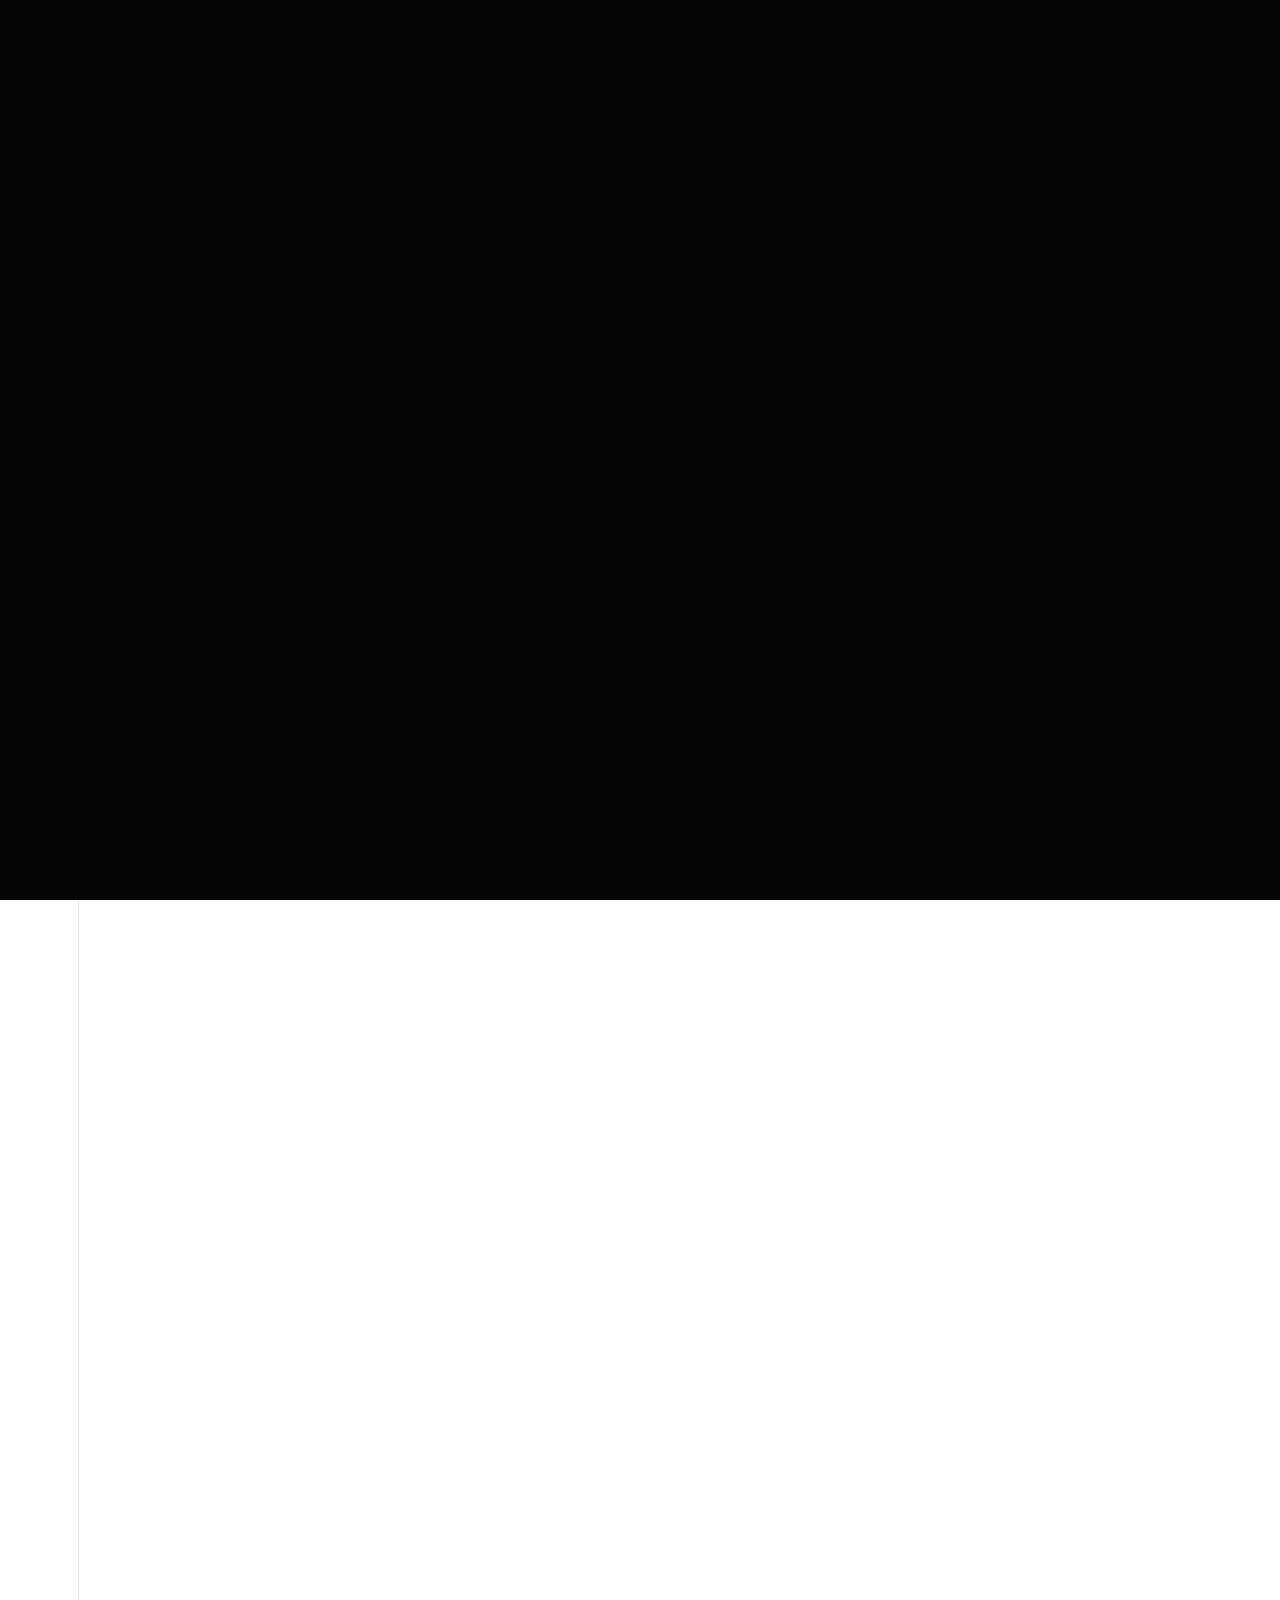
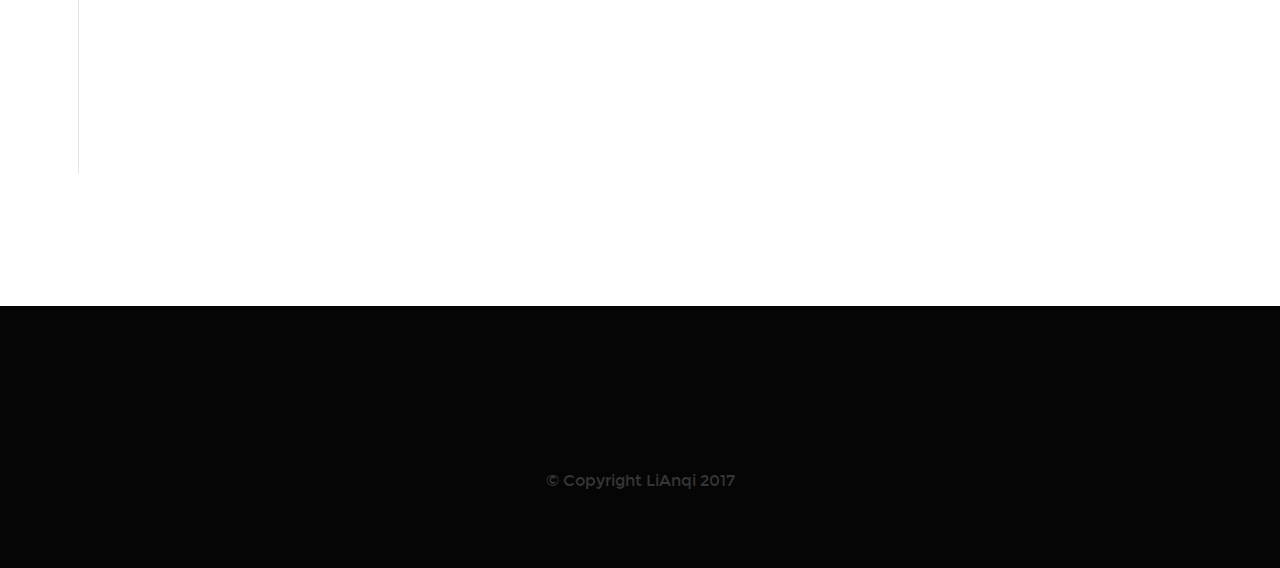
==== experience.html @ 5a7985c6 "1" ====
<!DOCTYPE html>
<!--[if IE 8 ]><html class="no-js oldie ie8" lang="en"> <![endif]-->
<!--[if IE 9 ]><html class="no-js oldie ie9" lang="en"> <![endif]-->
<!--[if (gte IE 9)|!(IE)]><!--><html class="no-js" lang="en"> <!--<![endif]-->
<head>

   <!--- basic page needs
   ================================================== -->
   <meta charset="utf-8">
	<title>LiAnqi 2017</title>
	<meta name="description" content="">  
	<meta name="author" content="">

   <!-- mobile specific metas
   ================================================== -->
	<meta name="viewport" content="width=device-width, initial-scale=1, maximum-scale=1">

 	<!-- CSS
   ================================================== -->
   <link rel="stylesheet" href="css/base.css">
   <link rel="stylesheet" href="css/vendor.css">  
   <link rel="stylesheet" href="css/main.css">  

   <!-- script
   ================================================== -->
	<script src="js/modernizr.js"></script>
	<script src="js/pace.min.js"></script>

   <!-- favicons
	================================================== -->
	<link rel="shortcut icon" href="favicon.ico" type="image/x-icon">
	<link rel="icon" href="favicon.ico" type="image/x-icon">

</head>


<body id="top">

	<!-- header 
   ================================================== -->
   <header> 

   	<div class="header-logo">
	      <a href="index.html">LiAnqi</a>
	   </div> 

		<a id="header-menu-trigger" href="#0">
		 	<span class="header-menu-text">Menu</span>
		  	<span class="header-menu-icon"></span>
		</a> 

		<nav id="menu-nav-wrap">

			<a href="#0" class="close-button" title="close"><span>Close</span></a>	

	   	<h3>LiAnqi.</h3>  

			<ul class="nav-list">
				<li class="current"><a href="index.html" title="">Home</a></li>
				<li><a href="about.html" title="">About me</a></li>
				
				<li><a href="experience.html" title="">Experience</a></li>
				<li><a href="portfolio.html" title="">Works</a></li>
			</ul>
</nav>  <!-- end #menu-nav-wrap -->

	</header> <!-- end header -->  


   <!-- credentials
   ================================================== -->
   <section id="credentials">

   	<div class="row narrow section-intro with-bottom-sep">
   		<div class="col-twelve">
   			<h3 class="animate-this">个人职业/教育经历</h3>
	   		<h1 class="animate-this">More of My Experience.</h1>  			
	   		
	   		<p class="lead">　　　</p>	   			
   		</div>   		
   	</div> <!-- end section-intro -->

		<div class="row wide credentials-content">

			<div class="col-six tab-full left">

				<h2 class="animate-this">Experience</h2>

	   		<div class="timeline-wrap">

   				<div class="timeline-block animate-this">
	   				<div class="timeline-ico">
	   					<i class="fa fa-briefcase"></i>
	   				</div>
	   				<div class="timeline-header">
	   					<p class="timeframe">May 2014</p>
	   					<h3>哈尔滨晓升广告传播集团</h3>
	   					<h4>平面设计</h4>	   					
	   				</div>
	   				<div class="timeline-content">	   					
	   					<p>任职平面设计，熟悉4A广告公司工作流程。服务过中国移动、中国联通，以及集团下奥奇丽等品牌。</p>
	   				</div>
   				  <div class="timeline-content">
	   				  <p>2014/08出差至 广州瑞欣化妆品厂负责日化线商品包装设计</p>
</div>
	   			</div> <!-- end timeline-block -->

	   			<div class="timeline-block animate-this">
	   				<div class="timeline-ico">
	   					<i class="fa fa-briefcase"></i>
	   				</div>
	   				<div class="timeline-header">
	   					<p class="timeframe">November 2014</p>
	   					<h3>福建威佳娱乐投资管理集团</h3>
	   					<h4>主创设计师/企宣/摄影/执行</h4>	   				
	   				</div>
	   				<div class="timeline-desc">	   					
	   					<p>2014/11 在威佳集团旗下 F1 CLUB担任平面设计+执行，负责派对视觉海报设计，以及相关延展物料的设计，并做执行跟进。线下KV设计、延展物料设计。</p>
   					  <p>2015/05 调至威佳集团品牌中心 任职主创设计师，负责主视觉设计，微信平台推广与发布、易企秀H5页面设计。参与策划案、执行案、活动布场、摄影。</p>
	   				</div>
	   			</div> <!-- end timeline-block -->

	   			<div class="timeline-block animate-this">
	   				<div class="timeline-ico">
	   					<i class="fa fa-briefcase"></i>
	   				</div>
	   				<div class="timeline-header">
	   					<p class="timeframe">January 2016</p>
	   					<h3>自由职业</h3>
	   					<h4>闲职期</h4>	   					
	   				</div>
	   				<div class="timeline-content">	   					
	   					<p>怀揣梦想去北漂，靠自己的客户源养活自己。找了几个工作，接触过朝阳大悦城活动外包、腾讯体育线下项目外包等主视觉设计，和北汽集团微信平台维护等等。受不了经常加班到凌晨放弃北漂......毕竟谁都有自己想要的生活对吧。</p>
	   				</div>
	   			</div>
   			  <div class="timeline-block animate-this">
	   			  <div class="timeline-ico"> <i class="fa fa-briefcase"></i> </div>
	   			  <div class="timeline-header">
	   			    <p class="timeframe">May 2016</p>
	   			    <h3>福建诺南</h3>
	   			    <h4>策划总监</h4>
   			      </div>
	   			  <div class="timeline-content">
	   			    <p>派对方案策划，经费核算，活动流程跟进，部门协调对接，摄影。 策划职业看似悠闲光鲜，却有着别人不知道的压力，我还是更适合做设计。</p>
   			      </div>
   			  </div>
	   			<div class="timeline-block animate-this">
	   			  <div class="timeline-ico"> <i class="fa fa-briefcase"></i></div>
	   			  <div class="timeline-header">
	   			    <p class="timeframe">January 2017</p>
	   			    <h3>佛山VICTORIA FASHION CLUB</h3>
	   			    <h4>设计主管</h4>
   			      </div>
	   			  <div class="timeline-content">
	   			    <p>主视觉设计，活动整体视觉把控，提供动态海报创意点并对宣传视频后期视觉效果提指导意见。</p>
   			      </div>
   			  </div> 
	   			<!-- end timeline-block -->

   			</div> <!-- end timeline-wrap -->				
   		
	   	</div> <!-- end col-six -->

	   	<div class="col-six tab-full right">

	   		<h2 class="animate-this">Education</h2>

				<div class="timeline-wrap">

   				<div class="timeline-block animate-this">
	   				<div class="timeline-ico">
	   					<i class="fa fa-graduation-cap"></i>
	   				</div>
	   				<div class="timeline-header">
	   					<p class="timeframe">September 2012</p>
	   					<h3>哈尔滨信息工程学院</h3>
	   					<h4>数码艺术系广告专业 大专</h4>	   					
	   				</div>
	   				<div class="timeline-content">	   					
	   					<p>担任学委，学校生活没什么好讲的，时间都用来玩了。拿过一次公益海报学生组全国一等奖</p>
	   				</div>
	   			</div> <!-- end timeline-block -->

	   			<div class="timeline-ico">
   					<i class="fa fa-graduation-cap"></i>
   				  </div>
<!-- end timeline-block --><!-- end timeline-block -->

   			</div> <!-- end timeline-wrap -->	   		
	   		
	   	</div> <!-- end col-six --> 			

		</div> <!-- end row wide -->    	  	

   </section> <!-- end credentials -->
   


	<!-- footer
   ================================================== -->
	<footer>
     	<div class="row">
<div class="col-twelve tab-full">
      	<div class="copyright">
		        	<p <span>© Copyright LiAnqi 2017 
                    </p>		        	         	
		      </div>		                  
	      </div>      	

      </div> <!-- end row -->

      <div id="go-top">
		   <a class="smoothscroll" title="Back to Top" href="#top"><i class="icon-UpArrow"></i></a>
		</div>		
   </footer>

   <div id="preloader"> 
    	<div id="loader"></div>
   </div> 

   <!-- Java Script
   ================================================== --> 
   <script src="js/jquery-2.1.3.min.js"></script>
   <script src="js/plugins.js"></script>
   <script src="js/main.js"></script>

</body>

</html>
---- css/base.css ----
/* =================================================================== 
 *
 *  Howdy v1.0 Base Stylesheet
 *  08-13-2016
 *  ------------------------------------------------------------------
 *
 *  TOC:
 *  01. reset
 *  02. basic/base setup styles
 *  03. grid
 *  04. block grids
 *  05. MISC
 *
 * =================================================================== */


/* ===================================================================
 *  01. reset - normalize.css v3.0.2 | MIT License | git.io/normalize
 *
 * ------------------------------------------------------------------- */
html {
	font-family: sans-serif;
	-ms-text-size-adjust: 100%;
	-webkit-text-size-adjust: 100%;
}

body {
	margin: 0;
}

article,
aside,
details,
figcaption,
figure,
footer,
header,
hgroup,
main,
menu,
nav,
section,
summary {
	display: block;
}

audio,
canvas,
progress,
video {
	display: inline-block;
	vertical-align: baseline;
}

audio:not([controls]) {
	display: none;
	height: 0;
}

[hidden],
template {
	display: none;
}

a {
	background: transparent;
}

a:active,
a:hover {
	outline: 0;
}

abbr[title] {
	border-bottom: 1px dotted;
}

b,
strong {
	font-weight: bold;
}

dfn {
	font-style: italic;
}

h1 {
	font-size: 2em;
	margin: 0.67em 0;
}

mark {
	background: #ff0;
	color: #000;
}

small {
	font-size: 80%;
}

sub,
sup {
	font-size: 75%;
	line-height: 0;
	position: relative;
	vertical-align: baseline;
}

sup {
	top: -0.5em;
}

sub {
	bottom: -0.25em;
}

img {
	border: 0;
}

svg:not(:root) {
	overflow: hidden;
}

figure {
	margin: 1em 40px;
}

hr {
	-moz-box-sizing: content-box;
	box-sizing: content-box;
	height: 0;
}

pre {
	overflow: auto;
}

code,
kbd,
pre,
samp {
	font-family: monospace, monospace;
	font-size: 1em;
}

button,
input,
optgroup,
select,
textarea {
	color: inherit;
	font: inherit;
	margin: 0;
}

button {
	overflow: visible;
}

button,
select {
	text-transform: none;
}

button,
html input[type="button"],
input[type="reset"],
input[type="submit"] {
	-webkit-appearance: button;
	cursor: pointer;
}

button[disabled],
html input[disabled] {
	cursor: default;
}

button::-moz-focus-inner,
input::-moz-focus-inner {
	border: 0;
	padding: 0;
}

input {
	line-height: normal;
}

input[type="checkbox"],
input[type="radio"] {
	box-sizing: border-box;
	padding: 0;
}

input[type="number"]::-webkit-inner-spin-button,
input[type="number"]::-webkit-outer-spin-button {
	height: auto;
}

input[type="search"] {
	-webkit-appearance: textfield;
	-moz-box-sizing: content-box;
	-webkit-box-sizing: content-box;
	box-sizing: content-box;
}

input[type="search"]::-webkit-search-cancel-button,
input[type="search"]::-webkit-search-decoration {
	-webkit-appearance: none;
}

fieldset {
	border: 1px solid #c0c0c0;
	margin: 0 2px;
	padding: 0.35em 0.625em 0.75em;
}

legend {
	border: 0;
	padding: 0;
}

textarea {
	overflow: auto;
}

optgroup {
	font-weight: bold;
}

table {
	border-collapse: collapse;
	border-spacing: 0;
}

td,
th {
	padding: 0;
}


/* ===================================================================
 *  02. basic/base setup styles - (_basic.scss)
 *
 * ------------------------------------------------------------------- */
html {
	font-size: 62.5%;
	box-sizing: border-box;
}

*,
*::before,
*::after {
	box-sizing: inherit;
}

body {
	font-weight: normal;
	line-height: 1;
	text-rendering: optimizeLegibility;
	word-wrap: break-word;
	-webkit-overflow-scrolling: touch;
	-webkit-text-size-adjust: none;
}

body,
input,
button {
	-moz-osx-font-smoothing: grayscale;
	-webkit-font-smoothing: antialiased;
}

/* ------------------------------------------------------------------- 
 * Media - (_basic.scss)
 * ------------------------------------------------------------------- */
img,
video {
	max-width: 100%;
	height: auto;
}

/* ------------------------------------------------------------------- 
 * Typography resets - (_basic.scss)
 * ------------------------------------------------------------------- */
div, dl, dt, dd, ul, ol, li, h1, h2, h3, h4, h5, h6, pre, form, p, blockquote, th, td {
	margin: 0;
	padding: 0;
}

h1, h2, h3, h4, h5, h6 {
	-webkit-font-variant-ligatures: common-ligatures;
	-moz-font-variant-ligatures: common-ligatures;
	font-variant-ligatures: common-ligatures;
	text-rendering: optimizeLegibility;
}

em,
i {
	font-style: italic;
	line-height: inherit;
}

strong,
b {
	font-weight: bold;
	line-height: inherit;
}

small {
	font-size: 60%;
	line-height: inherit;
}

ol,
ul {
	list-style: none;
}

li {
	display: block;
}

/* ------------------------------------------------------------------- 
 * links - (_basic.scss)
 * ------------------------------------------------------------------- */
a {
	text-decoration: none;
	line-height: inherit;
}

a img {
	border: none;
}

/* ------------------------------------------------------------------- 
 * inputs - (_basic.scss)
 * ------------------------------------------------------------------- */
fieldset {
	margin: 0;
	padding: 0;
}

input[type="email"],
input[type="number"],
input[type="search"],
input[type="text"],
input[type="tel"],
input[type="url"],
input[type="password"],
textarea {
	-webkit-appearance: none;
	-moz-appearance: none;
	-ms-appearance: none;
	-o-appearance: none;
	appearance: none;
}

/* ===================================================================
 *  03. grid - (_grid.scss)
 *
 * ------------------------------------------------------------------- */
.row {
	width: 94%;
	max-width: 1170px;
	margin: 0 auto;
}

.row:before,
.row:after {
	content: "";
	display: table;
}

.row:after {
	clear: both;
}

.row .row {
	width: auto;
	max-width: none;
	margin-left: -20px;
	margin-right: -20px;
}

[class*="col-"],
.bgrid {
	float: left;
}

[class*="col-"] + [class*="col-"].end {
	float: right;
}

[class*="col-"] {
	padding: 0 20px;
}

.col-one {
	width: 8.33333%;
}

.col-two,
.col-1-6 {
	width: 16.66667%;
}

.col-three,
.col-1-4 {
	width: 25%;
}

.col-four,
.col-1-3 {
	width: 33.33333%;
}

.col-five {
	width: 41.66667%;
}

.col-six,
.col-1-2 {
	width: 50%;
}

.col-seven {
	width: 58.33333%;
}

.col-eight,
.col-2-3 {
	width: 66.66667%;
}

.col-nine,
.col-3-4 {
	width: 75%;
}

.col-ten,
.col-5-6 {
	width: 83.33333%;
}

.col-eleven {
	width: 91.66667%;
}

.col-twelve,
.col-full {
	width: 100%;
}

/* ------------------------------------------------------------------- 
 * small screens - (_grid.scss)
 * ------------------------------------------------------------------- */
@media screen and (max-width:1024px) {
	.row .row {
		margin-left: -18px;
		margin-right: -18px;
	}

	[class*="col-"] {
		padding: 0 18px;
	}

}

/* ------------------------------------------------------------------- 
 * tablets - (_grid.scss)
 * ------------------------------------------------------------------- */
@media screen and (max-width:768px) {
	.row {
		width: auto;
		padding-left: 30px;
		padding-right: 30px;
	}

	.row .row {
		padding-left: 0;
		padding-right: 0;
		margin-left: -15px;
		margin-right: -15px;
	}

	[class*="col-"] {
		padding: 0 15px;
	}

	.tab-1-4 {
		width: 25%;
	}

	.tab-1-3 {
		width: 33.33333%;
	}

	.tab-1-2 {
		width: 50%;
	}

	.tab-2-3 {
		width: 66.66667%;
	}

	.tab-3-4 {
		width: 75%;
	}

	.tab-full {
		width: 100%;
	}

}

/* ------------------------------------------------------------------- 
 * large mobile devices - (_grid.scss)
 * ------------------------------------------------------------------- */
@media screen and (max-width:600px) {
	.row {
		padding-left: 25px;
		padding-right: 25px;
	}

	.row .row {
		margin-left: -10px;
		margin-right: -10px;
	}

	[class*="col-"] {
		padding: 0 10px;
	}

	.mob-1-4 {
		width: 25%;
	}

	.mob-1-2 {
		width: 50%;
	}

	.mob-3-4 {
		width: 75%;
	}

	.mob-full {
		width: 100%;
	}

}

/* ------------------------------------------------------------------- 
 * small mobile devices - (_grid.scss)
 * ------------------------------------------------------------------- */
@media screen and (max-width:400px) {
	.row .row {
		padding-left: 0;
		padding-right: 0;
		margin-left: 0;
		margin-right: 0;
	}

	[class*="col-"] {
		width: 100% !important;
		float: none !important;
		clear: both !important;
		margin-left: 0;
		margin-right: 0;
		padding: 0;
	}

	[class*="col-"] + [class*="col-"].end {
		float: none;
	}

}

/* ===================================================================
 *  04. block grids - (_grid.scss)
 *
 * ------------------------------------------------------------------- */
[class*="block-"]:before,
[class*="block-"]:after {
	content: "";
	display: table;
}

[class*="block-"]:after {
	clear: both;
}

.block-1-6 .bgrid {
	width: 16.66667%;
}

.block-1-4 .bgrid {
	width: 25%;
}

.block-1-3 .bgrid {
	width: 33.33333%;
}

.block-1-2 .bgrid {
	width: 50%;
}

/**
 * Clearing for block grid columns. Allow columns with 
 * different heights to align properly.
 */
.block-1-6 .bgrid:nth-child(6n+1),
.block-1-4 .bgrid:nth-child(4n+1),
.block-1-3 .bgrid:nth-child(3n+1),
.block-1-2 .bgrid:nth-child(2n+1) {
	clear: both;
}

/* ------------------------------------------------------------------- 
 * small screens - (_grid.scss)
 * ------------------------------------------------------------------- */
@media screen and (max-width:1024px) {
	.block-s-1-6 .bgrid {
		width: 16.66667%;
	}

	.block-s-1-4 .bgrid {
		width: 25%;
	}

	.block-s-1-3 .bgrid {
		width: 33.33333%;
	}

	.block-s-1-2 .bgrid {
		width: 50%;
	}

	.block-s-full .bgrid {
		width: 100%;
		clear: both;
	}

	[class*="block-s-"] .bgrid:nth-child(n) {
		clear: none;
	}

	.block-s-1-6 .bgrid:nth-child(6n+1),
	.block-s-1-4 .bgrid:nth-child(4n+1),
	.block-s-1-3 .bgrid:nth-child(3n+1),
	.block-s-1-2 .bgrid:nth-child(2n+1) {
		clear: both;
	}

}

/* ------------------------------------------------------------------- 
 * tablets - (_grid.scss)
 * ------------------------------------------------------------------- */
@media screen and (max-width:768px) {
	.block-tab-1-6 .bgrid {
		width: 16.66667%;
	}

	.block-tab-1-4 .bgrid {
		width: 25%;
	}

	.block-tab-1-3 .bgrid {
		width: 33.33333%;
	}

	.block-tab-1-2 .bgrid {
		width: 50%;
	}

	.block-tab-full .bgrid {
		width: 100%;
		clear: both;
	}

	[class*="block-tab-"] .bgrid:nth-child(n) {
		clear: none;
	}

	.block-tab-1-6 .bgrid:nth-child(6n+1),
	.block-tab-1-4 .bgrid:nth-child(4n+1),
	.block-tab-1-3 .bgrid:nth-child(3n+1),
	.block-tab-1-2 .bgrid:nth-child(2n+1) {
		clear: both;
	}

}

/* ------------------------------------------------------------------- 
 * large mobile devices - (_grid.scss)
 * ------------------------------------------------------------------- */
@media screen and (max-width:600px) {
	.block-mob-1-6 .bgrid {
		width: 16.66667%;
	}

	.block-mob-1-4 .bgrid {
		width: 25%;
	}

	.block-mob-1-3 .bgrid {
		width: 33.33333%;
	}

	.block-mob-1-2 .bgrid {
		width: 50%;
	}

	.block-mob-full .bgrid {
		width: 100%;
		clear: both;
	}

	[class*="block-mob-"] .bgrid:nth-child(n) {
		clear: none;
	}

	.block-mob-1-6 .bgrid:nth-child(6n+1),
	.block-mob-1-4 .bgrid:nth-child(4n+1),
	.block-mob-1-3 .bgrid:nth-child(3n+1),
	.block-mob-1-2 .bgrid:nth-child(2n+1) {
		clear: both;
	}

}

/* ------------------------------------------------------------------- 
 * stack on small mobile devices - (_grid.scss)
 * ------------------------------------------------------------------- */
@media screen and (max-width:400px) {
	.stack .bgrid {
		width: 100% !important;
		float: none !important;
		clear: both !important;
		margin-left: 0;
		margin-right: 0;
	}

}

/* ===================================================================
 *  05. MISC  - (_grid.scss)
 *
 * ------------------------------------------------------------------- */

/* Clearing - (http://nicolasgallagher.com/micro-clearfix-hack/
 */
.group:before,
.group:after {
	content: "";
	display: table;
}

.group:after {
	clear: both;
}

/* Misc Helper Styles 
 */
.hide {
	display: none;
}

.invisible {
	visibility: hidden;
}

.antialiased {
	-webkit-font-smoothing: antialiased;
	-moz-osx-font-smoothing: grayscale;
}

.overflow-hidden {
	overflow: hidden;
}

.remove-bottom {
	margin-bottom: 0;
}

.half-bottom {
	margin-bottom: 1.5rem !important;
}

.add-bottom {
	margin-bottom: 3rem !important;
}

.no-border {
	border: none;
}

.full-width {
	width: 100%;
}

.text-center {
	text-align: center;
}

.text-left {
	text-align: left;
}

.text-right {
	text-align: right;
}

.pull-left {
	float: left;
}

.pull-right {
	float: right;
}

.align-center {
	margin-left: auto;
	margin-right: auto;
	text-align: center;
}
---- css/vendor.css ----
/* =================================================================== 
 *
 *  Howdy v1.0 Vendor/Third Party CSS 
 *  08-13-2016
 *  ------------------------------------------------------------------
 *
 *  TOC:
 *  01. Animate.css
 *  02. Lightgallery.css
 *
 * =================================================================== */


/* -------------------------------------------------------------------
 * 01. 
 * Animate.css - http://daneden.me/animate
 * Licensed under the MIT license - http://opensource.org/licenses/MIT
 *
 * Copyright (c) 2015 Daniel Eden
 * =================================================================== */

.animated {
	-webkit-animation-duration: 1s;
	animation-duration: 1s;
	-webkit-animation-fill-mode: both;
	animation-fill-mode: both;
}

.animated.infinite {
	-webkit-animation-iteration-count: infinite;
	animation-iteration-count: infinite;
}

.animated.hinge {
	-webkit-animation-duration: 2s;
	animation-duration: 2s;
}

.animated.bounceIn,
.animated.bounceOut,
.animated.flipOutX,
.animated.flipOutY {
	-webkit-animation-duration: .75s;
	animation-duration: .75s;
}

@-webkit-keyframes bounce {
	20%,
	53%,
	80%,
	from,
	to {
		-webkit-animation-timing-function: cubic-bezier(0.215, 0.61, 0.355, 1);
		animation-timing-function: cubic-bezier(0.215, 0.61, 0.355, 1);
		-webkit-transform: translate3d(0, 0, 0);
		transform: translate3d(0, 0, 0);
	}

	40%,
	43% {
		-webkit-animation-timing-function: cubic-bezier(0.755, 0.05, 0.855, 0.06);
		animation-timing-function: cubic-bezier(0.755, 0.05, 0.855, 0.06);
		-webkit-transform: translate3d(0, -30px, 0);
		transform: translate3d(0, -30px, 0);
	}

	70% {
		-webkit-animation-timing-function: cubic-bezier(0.755, 0.05, 0.855, 0.06);
		animation-timing-function: cubic-bezier(0.755, 0.05, 0.855, 0.06);
		-webkit-transform: translate3d(0, -15px, 0);
		transform: translate3d(0, -15px, 0);
	}

	90% {
		-webkit-transform: translate3d(0, -4px, 0);
		transform: translate3d(0, -4px, 0);
	}

}

@keyframes bounce {
	20%,
	53%,
	80%,
	from,
	to {
		-webkit-animation-timing-function: cubic-bezier(0.215, 0.61, 0.355, 1);
		animation-timing-function: cubic-bezier(0.215, 0.61, 0.355, 1);
		-webkit-transform: translate3d(0, 0, 0);
		transform: translate3d(0, 0, 0);
	}

	40%,
	43% {
		-webkit-animation-timing-function: cubic-bezier(0.755, 0.05, 0.855, 0.06);
		animation-timing-function: cubic-bezier(0.755, 0.05, 0.855, 0.06);
		-webkit-transform: translate3d(0, -30px, 0);
		transform: translate3d(0, -30px, 0);
	}

	70% {
		-webkit-animation-timing-function: cubic-bezier(0.755, 0.05, 0.855, 0.06);
		animation-timing-function: cubic-bezier(0.755, 0.05, 0.855, 0.06);
		-webkit-transform: translate3d(0, -15px, 0);
		transform: translate3d(0, -15px, 0);
	}

	90% {
		-webkit-transform: translate3d(0, -4px, 0);
		transform: translate3d(0, -4px, 0);
	}

}

.bounce {
	-webkit-animation-name: bounce;
	animation-name: bounce;
	-webkit-transform-origin: center bottom;
	transform-origin: center bottom;
}

@-webkit-keyframes flash {
	50%,
	from,
	to {
		opacity: 1;
	}

	25%,
	75% {
		opacity: 0;
	}

}

@keyframes flash {
	50%,
	from,
	to {
		opacity: 1;
	}

	25%,
	75% {
		opacity: 0;
	}

}

.flash {
	-webkit-animation-name: flash;
	animation-name: flash;
}

@-webkit-keyframes pulse {
	from {
		-webkit-transform: scale3d(1, 1, 1);
		transform: scale3d(1, 1, 1);
	}

	50% {
		-webkit-transform: scale3d(1.05, 1.05, 1.05);
		transform: scale3d(1.05, 1.05, 1.05);
	}

	to {
		-webkit-transform: scale3d(1, 1, 1);
		transform: scale3d(1, 1, 1);
	}

}

@keyframes pulse {
	from {
		-webkit-transform: scale3d(1, 1, 1);
		transform: scale3d(1, 1, 1);
	}

	50% {
		-webkit-transform: scale3d(1.05, 1.05, 1.05);
		transform: scale3d(1.05, 1.05, 1.05);
	}

	to {
		-webkit-transform: scale3d(1, 1, 1);
		transform: scale3d(1, 1, 1);
	}

}

.pulse {
	-webkit-animation-name: pulse;
	animation-name: pulse;
}

@-webkit-keyframes rubberBand {
	from {
		-webkit-transform: scale3d(1, 1, 1);
		transform: scale3d(1, 1, 1);
	}

	30% {
		-webkit-transform: scale3d(1.25, 0.75, 1);
		transform: scale3d(1.25, 0.75, 1);
	}

	40% {
		-webkit-transform: scale3d(0.75, 1.25, 1);
		transform: scale3d(0.75, 1.25, 1);
	}

	50% {
		-webkit-transform: scale3d(1.15, 0.85, 1);
		transform: scale3d(1.15, 0.85, 1);
	}

	65% {
		-webkit-transform: scale3d(0.95, 1.05, 1);
		transform: scale3d(0.95, 1.05, 1);
	}

	75% {
		-webkit-transform: scale3d(1.05, 0.95, 1);
		transform: scale3d(1.05, 0.95, 1);
	}

	to {
		-webkit-transform: scale3d(1, 1, 1);
		transform: scale3d(1, 1, 1);
	}

}

@keyframes rubberBand {
	from {
		-webkit-transform: scale3d(1, 1, 1);
		transform: scale3d(1, 1, 1);
	}

	30% {
		-webkit-transform: scale3d(1.25, 0.75, 1);
		transform: scale3d(1.25, 0.75, 1);
	}

	40% {
		-webkit-transform: scale3d(0.75, 1.25, 1);
		transform: scale3d(0.75, 1.25, 1);
	}

	50% {
		-webkit-transform: scale3d(1.15, 0.85, 1);
		transform: scale3d(1.15, 0.85, 1);
	}

	65% {
		-webkit-transform: scale3d(0.95, 1.05, 1);
		transform: scale3d(0.95, 1.05, 1);
	}

	75% {
		-webkit-transform: scale3d(1.05, 0.95, 1);
		transform: scale3d(1.05, 0.95, 1);
	}

	to {
		-webkit-transform: scale3d(1, 1, 1);
		transform: scale3d(1, 1, 1);
	}

}

.rubberBand {
	-webkit-animation-name: rubberBand;
	animation-name: rubberBand;
}

@-webkit-keyframes shake {
	from,
	to {
		-webkit-transform: translate3d(0, 0, 0);
		transform: translate3d(0, 0, 0);
	}

	10%,
	30%,
	50%,
	70%,
	90% {
		-webkit-transform: translate3d(-10px, 0, 0);
		transform: translate3d(-10px, 0, 0);
	}

	20%,
	40%,
	60%,
	80% {
		-webkit-transform: translate3d(10px, 0, 0);
		transform: translate3d(10px, 0, 0);
	}

}

@keyframes shake {
	from,
	to {
		-webkit-transform: translate3d(0, 0, 0);
		transform: translate3d(0, 0, 0);
	}

	10%,
	30%,
	50%,
	70%,
	90% {
		-webkit-transform: translate3d(-10px, 0, 0);
		transform: translate3d(-10px, 0, 0);
	}

	20%,
	40%,
	60%,
	80% {
		-webkit-transform: translate3d(10px, 0, 0);
		transform: translate3d(10px, 0, 0);
	}

}

.shake {
	-webkit-animation-name: shake;
	animation-name: shake;
}

@-webkit-keyframes swing {
	20% {
		-webkit-transform: rotate3d(0, 0, 1, 15deg);
		transform: rotate3d(0, 0, 1, 15deg);
	}

	40% {
		-webkit-transform: rotate3d(0, 0, 1, -10deg);
		transform: rotate3d(0, 0, 1, -10deg);
	}

	60% {
		-webkit-transform: rotate3d(0, 0, 1, 5deg);
		transform: rotate3d(0, 0, 1, 5deg);
	}

	80% {
		-webkit-transform: rotate3d(0, 0, 1, -5deg);
		transform: rotate3d(0, 0, 1, -5deg);
	}

	to {
		-webkit-transform: rotate3d(0, 0, 1, 0deg);
		transform: rotate3d(0, 0, 1, 0deg);
	}

}

@keyframes swing {
	20% {
		-webkit-transform: rotate3d(0, 0, 1, 15deg);
		transform: rotate3d(0, 0, 1, 15deg);
	}

	40% {
		-webkit-transform: rotate3d(0, 0, 1, -10deg);
		transform: rotate3d(0, 0, 1, -10deg);
	}

	60% {
		-webkit-transform: rotate3d(0, 0, 1, 5deg);
		transform: rotate3d(0, 0, 1, 5deg);
	}

	80% {
		-webkit-transform: rotate3d(0, 0, 1, -5deg);
		transform: rotate3d(0, 0, 1, -5deg);
	}

	to {
		-webkit-transform: rotate3d(0, 0, 1, 0deg);
		transform: rotate3d(0, 0, 1, 0deg);
	}

}

.swing {
	-webkit-transform-origin: top center;
	transform-origin: top center;
	-webkit-animation-name: swing;
	animation-name: swing;
}

@-webkit-keyframes tada {
	from {
		-webkit-transform: scale3d(1, 1, 1);
		transform: scale3d(1, 1, 1);
	}

	10%,
	20% {
		-webkit-transform: scale3d(0.9, 0.9, 0.9) rotate3d(0, 0, 1, -3deg);
		transform: scale3d(0.9, 0.9, 0.9) rotate3d(0, 0, 1, -3deg);
	}

	30%,
	50%,
	70%,
	90% {
		-webkit-transform: scale3d(1.1, 1.1, 1.1) rotate3d(0, 0, 1, 3deg);
		transform: scale3d(1.1, 1.1, 1.1) rotate3d(0, 0, 1, 3deg);
	}

	40%,
	60%,
	80% {
		-webkit-transform: scale3d(1.1, 1.1, 1.1) rotate3d(0, 0, 1, -3deg);
		transform: scale3d(1.1, 1.1, 1.1) rotate3d(0, 0, 1, -3deg);
	}

	to {
		-webkit-transform: scale3d(1, 1, 1);
		transform: scale3d(1, 1, 1);
	}

}

@keyframes tada {
	from {
		-webkit-transform: scale3d(1, 1, 1);
		transform: scale3d(1, 1, 1);
	}

	10%,
	20% {
		-webkit-transform: scale3d(0.9, 0.9, 0.9) rotate3d(0, 0, 1, -3deg);
		transform: scale3d(0.9, 0.9, 0.9) rotate3d(0, 0, 1, -3deg);
	}

	30%,
	50%,
	70%,
	90% {
		-webkit-transform: scale3d(1.1, 1.1, 1.1) rotate3d(0, 0, 1, 3deg);
		transform: scale3d(1.1, 1.1, 1.1) rotate3d(0, 0, 1, 3deg);
	}

	40%,
	60%,
	80% {
		-webkit-transform: scale3d(1.1, 1.1, 1.1) rotate3d(0, 0, 1, -3deg);
		transform: scale3d(1.1, 1.1, 1.1) rotate3d(0, 0, 1, -3deg);
	}

	to {
		-webkit-transform: scale3d(1, 1, 1);
		transform: scale3d(1, 1, 1);
	}

}

.tada {
	-webkit-animation-name: tada;
	animation-name: tada;
}

@-webkit-keyframes wobble {
	from {
		-webkit-transform: none;
		transform: none;
	}

	15% {
		-webkit-transform: translate3d(-25%, 0, 0) rotate3d(0, 0, 1, -5deg);
		transform: translate3d(-25%, 0, 0) rotate3d(0, 0, 1, -5deg);
	}

	30% {
		-webkit-transform: translate3d(20%, 0, 0) rotate3d(0, 0, 1, 3deg);
		transform: translate3d(20%, 0, 0) rotate3d(0, 0, 1, 3deg);
	}

	45% {
		-webkit-transform: translate3d(-15%, 0, 0) rotate3d(0, 0, 1, -3deg);
		transform: translate3d(-15%, 0, 0) rotate3d(0, 0, 1, -3deg);
	}

	60% {
		-webkit-transform: translate3d(10%, 0, 0) rotate3d(0, 0, 1, 2deg);
		transform: translate3d(10%, 0, 0) rotate3d(0, 0, 1, 2deg);
	}

	75% {
		-webkit-transform: translate3d(-5%, 0, 0) rotate3d(0, 0, 1, -1deg);
		transform: translate3d(-5%, 0, 0) rotate3d(0, 0, 1, -1deg);
	}

	to {
		-webkit-transform: none;
		transform: none;
	}

}

@keyframes wobble {
	from {
		-webkit-transform: none;
		transform: none;
	}

	15% {
		-webkit-transform: translate3d(-25%, 0, 0) rotate3d(0, 0, 1, -5deg);
		transform: translate3d(-25%, 0, 0) rotate3d(0, 0, 1, -5deg);
	}

	30% {
		-webkit-transform: translate3d(20%, 0, 0) rotate3d(0, 0, 1, 3deg);
		transform: translate3d(20%, 0, 0) rotate3d(0, 0, 1, 3deg);
	}

	45% {
		-webkit-transform: translate3d(-15%, 0, 0) rotate3d(0, 0, 1, -3deg);
		transform: translate3d(-15%, 0, 0) rotate3d(0, 0, 1, -3deg);
	}

	60% {
		-webkit-transform: translate3d(10%, 0, 0) rotate3d(0, 0, 1, 2deg);
		transform: translate3d(10%, 0, 0) rotate3d(0, 0, 1, 2deg);
	}

	75% {
		-webkit-transform: translate3d(-5%, 0, 0) rotate3d(0, 0, 1, -1deg);
		transform: translate3d(-5%, 0, 0) rotate3d(0, 0, 1, -1deg);
	}

	to {
		-webkit-transform: none;
		transform: none;
	}

}

.wobble {
	-webkit-animation-name: wobble;
	animation-name: wobble;
}

@-webkit-keyframes jello {
	11.1%,
	from,
	to {
		-webkit-transform: none;
		transform: none;
	}

	22.2% {
		-webkit-transform: skewX(-12.5deg) skewY(-12.5deg);
		transform: skewX(-12.5deg) skewY(-12.5deg);
	}

	33.3% {
		-webkit-transform: skewX(6.25deg) skewY(6.25deg);
		transform: skewX(6.25deg) skewY(6.25deg);
	}

	44.4% {
		-webkit-transform: skewX(-3.125deg) skewY(-3.125deg);
		transform: skewX(-3.125deg) skewY(-3.125deg);
	}

	55.5% {
		-webkit-transform: skewX(1.5625deg) skewY(1.5625deg);
		transform: skewX(1.5625deg) skewY(1.5625deg);
	}

	66.6% {
		-webkit-transform: skewX(-0.78125deg) skewY(-0.78125deg);
		transform: skewX(-0.78125deg) skewY(-0.78125deg);
	}

	77.7% {
		-webkit-transform: skewX(0.39063deg) skewY(0.39063deg);
		transform: skewX(0.39063deg) skewY(0.39063deg);
	}

	88.8% {
		-webkit-transform: skewX(-0.19531deg) skewY(-0.19531deg);
		transform: skewX(-0.19531deg) skewY(-0.19531deg);
	}

}

@keyframes jello {
	11.1%,
	from,
	to {
		-webkit-transform: none;
		transform: none;
	}

	22.2% {
		-webkit-transform: skewX(-12.5deg) skewY(-12.5deg);
		transform: skewX(-12.5deg) skewY(-12.5deg);
	}

	33.3% {
		-webkit-transform: skewX(6.25deg) skewY(6.25deg);
		transform: skewX(6.25deg) skewY(6.25deg);
	}

	44.4% {
		-webkit-transform: skewX(-3.125deg) skewY(-3.125deg);
		transform: skewX(-3.125deg) skewY(-3.125deg);
	}

	55.5% {
		-webkit-transform: skewX(1.5625deg) skewY(1.5625deg);
		transform: skewX(1.5625deg) skewY(1.5625deg);
	}

	66.6% {
		-webkit-transform: skewX(-0.78125deg) skewY(-0.78125deg);
		transform: skewX(-0.78125deg) skewY(-0.78125deg);
	}

	77.7% {
		-webkit-transform: skewX(0.39063deg) skewY(0.39063deg);
		transform: skewX(0.39063deg) skewY(0.39063deg);
	}

	88.8% {
		-webkit-transform: skewX(-0.19531deg) skewY(-0.19531deg);
		transform: skewX(-0.19531deg) skewY(-0.19531deg);
	}

}

.jello {
	-webkit-animation-name: jello;
	animation-name: jello;
	-webkit-transform-origin: center;
	transform-origin: center;
}

@-webkit-keyframes bounceIn {
	20%,
	40%,
	60%,
	80%,
	from,
	to {
		-webkit-animation-timing-function: cubic-bezier(0.215, 0.61, 0.355, 1);
		animation-timing-function: cubic-bezier(0.215, 0.61, 0.355, 1);
	}

	0% {
		opacity: 0;
		-webkit-transform: scale3d(0.3, 0.3, 0.3);
		transform: scale3d(0.3, 0.3, 0.3);
	}

	20% {
		-webkit-transform: scale3d(1.1, 1.1, 1.1);
		transform: scale3d(1.1, 1.1, 1.1);
	}

	40% {
		-webkit-transform: scale3d(0.9, 0.9, 0.9);
		transform: scale3d(0.9, 0.9, 0.9);
	}

	60% {
		opacity: 1;
		-webkit-transform: scale3d(1.03, 1.03, 1.03);
		transform: scale3d(1.03, 1.03, 1.03);
	}

	80% {
		-webkit-transform: scale3d(0.97, 0.97, 0.97);
		transform: scale3d(0.97, 0.97, 0.97);
	}

	to {
		opacity: 1;
		-webkit-transform: scale3d(1, 1, 1);
		transform: scale3d(1, 1, 1);
	}

}

@keyframes bounceIn {
	20%,
	40%,
	60%,
	80%,
	from,
	to {
		-webkit-animation-timing-function: cubic-bezier(0.215, 0.61, 0.355, 1);
		animation-timing-function: cubic-bezier(0.215, 0.61, 0.355, 1);
	}

	0% {
		opacity: 0;
		-webkit-transform: scale3d(0.3, 0.3, 0.3);
		transform: scale3d(0.3, 0.3, 0.3);
	}

	20% {
		-webkit-transform: scale3d(1.1, 1.1, 1.1);
		transform: scale3d(1.1, 1.1, 1.1);
	}

	40% {
		-webkit-transform: scale3d(0.9, 0.9, 0.9);
		transform: scale3d(0.9, 0.9, 0.9);
	}

	60% {
		opacity: 1;
		-webkit-transform: scale3d(1.03, 1.03, 1.03);
		transform: scale3d(1.03, 1.03, 1.03);
	}

	80% {
		-webkit-transform: scale3d(0.97, 0.97, 0.97);
		transform: scale3d(0.97, 0.97, 0.97);
	}

	to {
		opacity: 1;
		-webkit-transform: scale3d(1, 1, 1);
		transform: scale3d(1, 1, 1);
	}

}

.bounceIn {
	-webkit-animation-name: bounceIn;
	animation-name: bounceIn;
}

@-webkit-keyframes bounceInDown {
	60%,
	75%,
	90%,
	from,
	to {
		-webkit-animation-timing-function: cubic-bezier(0.215, 0.61, 0.355, 1);
		animation-timing-function: cubic-bezier(0.215, 0.61, 0.355, 1);
	}

	0% {
		opacity: 0;
		-webkit-transform: translate3d(0, -3000px, 0);
		transform: translate3d(0, -3000px, 0);
	}

	60% {
		opacity: 1;
		-webkit-transform: translate3d(0, 25px, 0);
		transform: translate3d(0, 25px, 0);
	}

	75% {
		-webkit-transform: translate3d(0, -10px, 0);
		transform: translate3d(0, -10px, 0);
	}

	90% {
		-webkit-transform: translate3d(0, 5px, 0);
		transform: translate3d(0, 5px, 0);
	}

	to {
		-webkit-transform: none;
		transform: none;
	}

}

@keyframes bounceInDown {
	60%,
	75%,
	90%,
	from,
	to {
		-webkit-animation-timing-function: cubic-bezier(0.215, 0.61, 0.355, 1);
		animation-timing-function: cubic-bezier(0.215, 0.61, 0.355, 1);
	}

	0% {
		opacity: 0;
		-webkit-transform: translate3d(0, -3000px, 0);
		transform: translate3d(0, -3000px, 0);
	}

	60% {
		opacity: 1;
		-webkit-transform: translate3d(0, 25px, 0);
		transform: translate3d(0, 25px, 0);
	}

	75% {
		-webkit-transform: translate3d(0, -10px, 0);
		transform: translate3d(0, -10px, 0);
	}

	90% {
		-webkit-transform: translate3d(0, 5px, 0);
		transform: translate3d(0, 5px, 0);
	}

	to {
		-webkit-transform: none;
		transform: none;
	}

}

.bounceInDown {
	-webkit-animation-name: bounceInDown;
	animation-name: bounceInDown;
}

@-webkit-keyframes bounceInLeft {
	60%,
	75%,
	90%,
	from,
	to {
		-webkit-animation-timing-function: cubic-bezier(0.215, 0.61, 0.355, 1);
		animation-timing-function: cubic-bezier(0.215, 0.61, 0.355, 1);
	}

	0% {
		opacity: 0;
		-webkit-transform: translate3d(-3000px, 0, 0);
		transform: translate3d(-3000px, 0, 0);
	}

	60% {
		opacity: 1;
		-webkit-transform: translate3d(25px, 0, 0);
		transform: translate3d(25px, 0, 0);
	}

	75% {
		-webkit-transform: translate3d(-10px, 0, 0);
		transform: translate3d(-10px, 0, 0);
	}

	90% {
		-webkit-transform: translate3d(5px, 0, 0);
		transform: translate3d(5px, 0, 0);
	}

	to {
		-webkit-transform: none;
		transform: none;
	}

}

@keyframes bounceInLeft {
	60%,
	75%,
	90%,
	from,
	to {
		-webkit-animation-timing-function: cubic-bezier(0.215, 0.61, 0.355, 1);
		animation-timing-function: cubic-bezier(0.215, 0.61, 0.355, 1);
	}

	0% {
		opacity: 0;
		-webkit-transform: translate3d(-3000px, 0, 0);
		transform: translate3d(-3000px, 0, 0);
	}

	60% {
		opacity: 1;
		-webkit-transform: translate3d(25px, 0, 0);
		transform: translate3d(25px, 0, 0);
	}

	75% {
		-webkit-transform: translate3d(-10px, 0, 0);
		transform: translate3d(-10px, 0, 0);
	}

	90% {
		-webkit-transform: translate3d(5px, 0, 0);
		transform: translate3d(5px, 0, 0);
	}

	to {
		-webkit-transform: none;
		transform: none;
	}

}

.bounceInLeft {
	-webkit-animation-name: bounceInLeft;
	animation-name: bounceInLeft;
}

@-webkit-keyframes bounceInRight {
	60%,
	75%,
	90%,
	from,
	to {
		-webkit-animation-timing-function: cubic-bezier(0.215, 0.61, 0.355, 1);
		animation-timing-function: cubic-bezier(0.215, 0.61, 0.355, 1);
	}

	from {
		opacity: 0;
		-webkit-transform: translate3d(3000px, 0, 0);
		transform: translate3d(3000px, 0, 0);
	}

	60% {
		opacity: 1;
		-webkit-transform: translate3d(-25px, 0, 0);
		transform: translate3d(-25px, 0, 0);
	}

	75% {
		-webkit-transform: translate3d(10px, 0, 0);
		transform: translate3d(10px, 0, 0);
	}

	90% {
		-webkit-transform: translate3d(-5px, 0, 0);
		transform: translate3d(-5px, 0, 0);
	}

	to {
		-webkit-transform: none;
		transform: none;
	}

}

@keyframes bounceInRight {
	60%,
	75%,
	90%,
	from,
	to {
		-webkit-animation-timing-function: cubic-bezier(0.215, 0.61, 0.355, 1);
		animation-timing-function: cubic-bezier(0.215, 0.61, 0.355, 1);
	}

	from {
		opacity: 0;
		-webkit-transform: translate3d(3000px, 0, 0);
		transform: translate3d(3000px, 0, 0);
	}

	60% {
		opacity: 1;
		-webkit-transform: translate3d(-25px, 0, 0);
		transform: translate3d(-25px, 0, 0);
	}

	75% {
		-webkit-transform: translate3d(10px, 0, 0);
		transform: translate3d(10px, 0, 0);
	}

	90% {
		-webkit-transform: translate3d(-5px, 0, 0);
		transform: translate3d(-5px, 0, 0);
	}

	to {
		-webkit-transform: none;
		transform: none;
	}

}

.bounceInRight {
	-webkit-animation-name: bounceInRight;
	animation-name: bounceInRight;
}

@-webkit-keyframes bounceInUp {
	60%,
	75%,
	90%,
	from,
	to {
		-webkit-animation-timing-function: cubic-bezier(0.215, 0.61, 0.355, 1);
		animation-timing-function: cubic-bezier(0.215, 0.61, 0.355, 1);
	}

	from {
		opacity: 0;
		-webkit-transform: translate3d(0, 3000px, 0);
		transform: translate3d(0, 3000px, 0);
	}

	60% {
		opacity: 1;
		-webkit-transform: translate3d(0, -20px, 0);
		transform: translate3d(0, -20px, 0);
	}

	75% {
		-webkit-transform: translate3d(0, 10px, 0);
		transform: translate3d(0, 10px, 0);
	}

	90% {
		-webkit-transform: translate3d(0, -5px, 0);
		transform: translate3d(0, -5px, 0);
	}

	to {
		-webkit-transform: translate3d(0, 0, 0);
		transform: translate3d(0, 0, 0);
	}

}

@keyframes bounceInUp {
	60%,
	75%,
	90%,
	from,
	to {
		-webkit-animation-timing-function: cubic-bezier(0.215, 0.61, 0.355, 1);
		animation-timing-function: cubic-bezier(0.215, 0.61, 0.355, 1);
	}

	from {
		opacity: 0;
		-webkit-transform: translate3d(0, 3000px, 0);
		transform: translate3d(0, 3000px, 0);
	}

	60% {
		opacity: 1;
		-webkit-transform: translate3d(0, -20px, 0);
		transform: translate3d(0, -20px, 0);
	}

	75% {
		-webkit-transform: translate3d(0, 10px, 0);
		transform: translate3d(0, 10px, 0);
	}

	90% {
		-webkit-transform: translate3d(0, -5px, 0);
		transform: translate3d(0, -5px, 0);
	}

	to {
		-webkit-transform: translate3d(0, 0, 0);
		transform: translate3d(0, 0, 0);
	}

}

.bounceInUp {
	-webkit-animation-name: bounceInUp;
	animation-name: bounceInUp;
}

@-webkit-keyframes bounceOut {
	20% {
		-webkit-transform: scale3d(0.9, 0.9, 0.9);
		transform: scale3d(0.9, 0.9, 0.9);
	}

	50%,
	55% {
		opacity: 1;
		-webkit-transform: scale3d(1.1, 1.1, 1.1);
		transform: scale3d(1.1, 1.1, 1.1);
	}

	to {
		opacity: 0;
		-webkit-transform: scale3d(0.3, 0.3, 0.3);
		transform: scale3d(0.3, 0.3, 0.3);
	}

}

@keyframes bounceOut {
	20% {
		-webkit-transform: scale3d(0.9, 0.9, 0.9);
		transform: scale3d(0.9, 0.9, 0.9);
	}

	50%,
	55% {
		opacity: 1;
		-webkit-transform: scale3d(1.1, 1.1, 1.1);
		transform: scale3d(1.1, 1.1, 1.1);
	}

	to {
		opacity: 0;
		-webkit-transform: scale3d(0.3, 0.3, 0.3);
		transform: scale3d(0.3, 0.3, 0.3);
	}

}

.bounceOut {
	-webkit-animation-name: bounceOut;
	animation-name: bounceOut;
}

@-webkit-keyframes bounceOutDown {
	20% {
		-webkit-transform: translate3d(0, 10px, 0);
		transform: translate3d(0, 10px, 0);
	}

	40%,
	45% {
		opacity: 1;
		-webkit-transform: translate3d(0, -20px, 0);
		transform: translate3d(0, -20px, 0);
	}

	to {
		opacity: 0;
		-webkit-transform: translate3d(0, 2000px, 0);
		transform: translate3d(0, 2000px, 0);
	}

}

@keyframes bounceOutDown {
	20% {
		-webkit-transform: translate3d(0, 10px, 0);
		transform: translate3d(0, 10px, 0);
	}

	40%,
	45% {
		opacity: 1;
		-webkit-transform: translate3d(0, -20px, 0);
		transform: translate3d(0, -20px, 0);
	}

	to {
		opacity: 0;
		-webkit-transform: translate3d(0, 2000px, 0);
		transform: translate3d(0, 2000px, 0);
	}

}

.bounceOutDown {
	-webkit-animation-name: bounceOutDown;
	animation-name: bounceOutDown;
}

@-webkit-keyframes bounceOutLeft {
	20% {
		opacity: 1;
		-webkit-transform: translate3d(20px, 0, 0);
		transform: translate3d(20px, 0, 0);
	}

	to {
		opacity: 0;
		-webkit-transform: translate3d(-2000px, 0, 0);
		transform: translate3d(-2000px, 0, 0);
	}

}

@keyframes bounceOutLeft {
	20% {
		opacity: 1;
		-webkit-transform: translate3d(20px, 0, 0);
		transform: translate3d(20px, 0, 0);
	}

	to {
		opacity: 0;
		-webkit-transform: translate3d(-2000px, 0, 0);
		transform: translate3d(-2000px, 0, 0);
	}

}

.bounceOutLeft {
	-webkit-animation-name: bounceOutLeft;
	animation-name: bounceOutLeft;
}

@-webkit-keyframes bounceOutRight {
	20% {
		opacity: 1;
		-webkit-transform: translate3d(-20px, 0, 0);
		transform: translate3d(-20px, 0, 0);
	}

	to {
		opacity: 0;
		-webkit-transform: translate3d(2000px, 0, 0);
		transform: translate3d(2000px, 0, 0);
	}

}

@keyframes bounceOutRight {
	20% {
		opacity: 1;
		-webkit-transform: translate3d(-20px, 0, 0);
		transform: translate3d(-20px, 0, 0);
	}

	to {
		opacity: 0;
		-webkit-transform: translate3d(2000px, 0, 0);
		transform: translate3d(2000px, 0, 0);
	}

}

.bounceOutRight {
	-webkit-animation-name: bounceOutRight;
	animation-name: bounceOutRight;
}

@-webkit-keyframes bounceOutUp {
	20% {
		-webkit-transform: translate3d(0, -10px, 0);
		transform: translate3d(0, -10px, 0);
	}

	40%,
	45% {
		opacity: 1;
		-webkit-transform: translate3d(0, 20px, 0);
		transform: translate3d(0, 20px, 0);
	}

	to {
		opacity: 0;
		-webkit-transform: translate3d(0, -2000px, 0);
		transform: translate3d(0, -2000px, 0);
	}

}

@keyframes bounceOutUp {
	20% {
		-webkit-transform: translate3d(0, -10px, 0);
		transform: translate3d(0, -10px, 0);
	}

	40%,
	45% {
		opacity: 1;
		-webkit-transform: translate3d(0, 20px, 0);
		transform: translate3d(0, 20px, 0);
	}

	to {
		opacity: 0;
		-webkit-transform: translate3d(0, -2000px, 0);
		transform: translate3d(0, -2000px, 0);
	}

}

.bounceOutUp {
	-webkit-animation-name: bounceOutUp;
	animation-name: bounceOutUp;
}

@-webkit-keyframes fadeIn {
	from {
		opacity: 0;
	}

	to {
		opacity: 1;
	}

}

@keyframes fadeIn {
	from {
		opacity: 0;
	}

	to {
		opacity: 1;
	}

}

.fadeIn {
	-webkit-animation-name: fadeIn;
	animation-name: fadeIn;
}

@-webkit-keyframes fadeInDown {
	from {
		opacity: 0;
		-webkit-transform: translate3d(0, -100%, 0);
		transform: translate3d(0, -100%, 0);
	}

	to {
		opacity: 1;
		-webkit-transform: none;
		transform: none;
	}

}

@keyframes fadeInDown {
	from {
		opacity: 0;
		-webkit-transform: translate3d(0, -100%, 0);
		transform: translate3d(0, -100%, 0);
	}

	to {
		opacity: 1;
		-webkit-transform: none;
		transform: none;
	}

}

.fadeInDown {
	-webkit-animation-name: fadeInDown;
	animation-name: fadeInDown;
}

@-webkit-keyframes fadeInDownBig {
	from {
		opacity: 0;
		-webkit-transform: translate3d(0, -2000px, 0);
		transform: translate3d(0, -2000px, 0);
	}

	to {
		opacity: 1;
		-webkit-transform: none;
		transform: none;
	}

}

@keyframes fadeInDownBig {
	from {
		opacity: 0;
		-webkit-transform: translate3d(0, -2000px, 0);
		transform: translate3d(0, -2000px, 0);
	}

	to {
		opacity: 1;
		-webkit-transform: none;
		transform: none;
	}

}

.fadeInDownBig {
	-webkit-animation-name: fadeInDownBig;
	animation-name: fadeInDownBig;
}

@-webkit-keyframes fadeInLeft {
	from {
		opacity: 0;
		-webkit-transform: translate3d(-100%, 0, 0);
		transform: translate3d(-100%, 0, 0);
	}

	to {
		opacity: 1;
		-webkit-transform: none;
		transform: none;
	}

}

@keyframes fadeInLeft {
	from {
		opacity: 0;
		-webkit-transform: translate3d(-100%, 0, 0);
		transform: translate3d(-100%, 0, 0);
	}

	to {
		opacity: 1;
		-webkit-transform: none;
		transform: none;
	}

}

.fadeInLeft {
	-webkit-animation-name: fadeInLeft;
	animation-name: fadeInLeft;
}

@-webkit-keyframes fadeInLeftBig {
	from {
		opacity: 0;
		-webkit-transform: translate3d(-2000px, 0, 0);
		transform: translate3d(-2000px, 0, 0);
	}

	to {
		opacity: 1;
		-webkit-transform: none;
		transform: none;
	}

}

@keyframes fadeInLeftBig {
	from {
		opacity: 0;
		-webkit-transform: translate3d(-2000px, 0, 0);
		transform: translate3d(-2000px, 0, 0);
	}

	to {
		opacity: 1;
		-webkit-transform: none;
		transform: none;
	}

}

.fadeInLeftBig {
	-webkit-animation-name: fadeInLeftBig;
	animation-name: fadeInLeftBig;
}

@-webkit-keyframes fadeInRight {
	from {
		opacity: 0;
		-webkit-transform: translate3d(100%, 0, 0);
		transform: translate3d(100%, 0, 0);
	}

	to {
		opacity: 1;
		-webkit-transform: none;
		transform: none;
	}

}

@keyframes fadeInRight {
	from {
		opacity: 0;
		-webkit-transform: translate3d(100%, 0, 0);
		transform: translate3d(100%, 0, 0);
	}

	to {
		opacity: 1;
		-webkit-transform: none;
		transform: none;
	}

}

.fadeInRight {
	-webkit-animation-name: fadeInRight;
	animation-name: fadeInRight;
}

@-webkit-keyframes fadeInRightBig {
	from {
		opacity: 0;
		-webkit-transform: translate3d(2000px, 0, 0);
		transform: translate3d(2000px, 0, 0);
	}

	to {
		opacity: 1;
		-webkit-transform: none;
		transform: none;
	}

}

@keyframes fadeInRightBig {
	from {
		opacity: 0;
		-webkit-transform: translate3d(2000px, 0, 0);
		transform: translate3d(2000px, 0, 0);
	}

	to {
		opacity: 1;
		-webkit-transform: none;
		transform: none;
	}

}

.fadeInRightBig {
	-webkit-animation-name: fadeInRightBig;
	animation-name: fadeInRightBig;
}

@-webkit-keyframes fadeInUp {
	from {
		opacity: 0;
		-webkit-transform: translate3d(0, 100%, 0);
		transform: translate3d(0, 100%, 0);
	}

	to {
		opacity: 1;
		-webkit-transform: none;
		transform: none;
	}

}

@keyframes fadeInUp {
	from {
		opacity: 0;
		-webkit-transform: translate3d(0, 100%, 0);
		transform: translate3d(0, 100%, 0);
	}

	to {
		opacity: 1;
		-webkit-transform: none;
		transform: none;
	}

}

.fadeInUp {
	-webkit-animation-name: fadeInUp;
	animation-name: fadeInUp;
}

@-webkit-keyframes fadeInUpBig {
	from {
		opacity: 0;
		-webkit-transform: translate3d(0, 2000px, 0);
		transform: translate3d(0, 2000px, 0);
	}

	to {
		opacity: 1;
		-webkit-transform: none;
		transform: none;
	}

}

@keyframes fadeInUpBig {
	from {
		opacity: 0;
		-webkit-transform: translate3d(0, 2000px, 0);
		transform: translate3d(0, 2000px, 0);
	}

	to {
		opacity: 1;
		-webkit-transform: none;
		transform: none;
	}

}

.fadeInUpBig {
	-webkit-animation-name: fadeInUpBig;
	animation-name: fadeInUpBig;
}

@-webkit-keyframes fadeOut {
	from {
		opacity: 1;
	}

	to {
		opacity: 0;
	}

}

@keyframes fadeOut {
	from {
		opacity: 1;
	}

	to {
		opacity: 0;
	}

}

.fadeOut {
	-webkit-animation-name: fadeOut;
	animation-name: fadeOut;
}

@-webkit-keyframes fadeOutDown {
	from {
		opacity: 1;
	}

	to {
		opacity: 0;
		-webkit-transform: translate3d(0, 100%, 0);
		transform: translate3d(0, 100%, 0);
	}

}

@keyframes fadeOutDown {
	from {
		opacity: 1;
	}

	to {
		opacity: 0;
		-webkit-transform: translate3d(0, 100%, 0);
		transform: translate3d(0, 100%, 0);
	}

}

.fadeOutDown {
	-webkit-animation-name: fadeOutDown;
	animation-name: fadeOutDown;
}

@-webkit-keyframes fadeOutDownBig {
	from {
		opacity: 1;
	}

	to {
		opacity: 0;
		-webkit-transform: translate3d(0, 2000px, 0);
		transform: translate3d(0, 2000px, 0);
	}

}

@keyframes fadeOutDownBig {
	from {
		opacity: 1;
	}

	to {
		opacity: 0;
		-webkit-transform: translate3d(0, 2000px, 0);
		transform: translate3d(0, 2000px, 0);
	}

}

.fadeOutDownBig {
	-webkit-animation-name: fadeOutDownBig;
	animation-name: fadeOutDownBig;
}

@-webkit-keyframes fadeOutLeft {
	from {
		opacity: 1;
	}

	to {
		opacity: 0;
		-webkit-transform: translate3d(-100%, 0, 0);
		transform: translate3d(-100%, 0, 0);
	}

}

@keyframes fadeOutLeft {
	from {
		opacity: 1;
	}

	to {
		opacity: 0;
		-webkit-transform: translate3d(-100%, 0, 0);
		transform: translate3d(-100%, 0, 0);
	}

}

.fadeOutLeft {
	-webkit-animation-name: fadeOutLeft;
	animation-name: fadeOutLeft;
}

@-webkit-keyframes fadeOutLeftBig {
	from {
		opacity: 1;
	}

	to {
		opacity: 0;
		-webkit-transform: translate3d(-2000px, 0, 0);
		transform: translate3d(-2000px, 0, 0);
	}

}

@keyframes fadeOutLeftBig {
	from {
		opacity: 1;
	}

	to {
		opacity: 0;
		-webkit-transform: translate3d(-2000px, 0, 0);
		transform: translate3d(-2000px, 0, 0);
	}

}

.fadeOutLeftBig {
	-webkit-animation-name: fadeOutLeftBig;
	animation-name: fadeOutLeftBig;
}

@-webkit-keyframes fadeOutRight {
	from {
		opacity: 1;
	}

	to {
		opacity: 0;
		-webkit-transform: translate3d(100%, 0, 0);
		transform: translate3d(100%, 0, 0);
	}

}

@keyframes fadeOutRight {
	from {
		opacity: 1;
	}

	to {
		opacity: 0;
		-webkit-transform: translate3d(100%, 0, 0);
		transform: translate3d(100%, 0, 0);
	}

}

.fadeOutRight {
	-webkit-animation-name: fadeOutRight;
	animation-name: fadeOutRight;
}

@-webkit-keyframes fadeOutRightBig {
	from {
		opacity: 1;
	}

	to {
		opacity: 0;
		-webkit-transform: translate3d(2000px, 0, 0);
		transform: translate3d(2000px, 0, 0);
	}

}

@keyframes fadeOutRightBig {
	from {
		opacity: 1;
	}

	to {
		opacity: 0;
		-webkit-transform: translate3d(2000px, 0, 0);
		transform: translate3d(2000px, 0, 0);
	}

}

.fadeOutRightBig {
	-webkit-animation-name: fadeOutRightBig;
	animation-name: fadeOutRightBig;
}

@-webkit-keyframes fadeOutUp {
	from {
		opacity: 1;
	}

	to {
		opacity: 0;
		-webkit-transform: translate3d(0, -100%, 0);
		transform: translate3d(0, -100%, 0);
	}

}

@keyframes fadeOutUp {
	from {
		opacity: 1;
	}

	to {
		opacity: 0;
		-webkit-transform: translate3d(0, -100%, 0);
		transform: translate3d(0, -100%, 0);
	}

}

.fadeOutUp {
	-webkit-animation-name: fadeOutUp;
	animation-name: fadeOutUp;
}

@-webkit-keyframes fadeOutUpBig {
	from {
		opacity: 1;
	}

	to {
		opacity: 0;
		-webkit-transform: translate3d(0, -2000px, 0);
		transform: translate3d(0, -2000px, 0);
	}

}

@keyframes fadeOutUpBig {
	from {
		opacity: 1;
	}

	to {
		opacity: 0;
		-webkit-transform: translate3d(0, -2000px, 0);
		transform: translate3d(0, -2000px, 0);
	}

}

.fadeOutUpBig {
	-webkit-animation-name: fadeOutUpBig;
	animation-name: fadeOutUpBig;
}

@-webkit-keyframes flip {
	from {
		-webkit-transform: perspective(400px) rotate3d(0, 1, 0, -360deg);
		transform: perspective(400px) rotate3d(0, 1, 0, -360deg);
		-webkit-animation-timing-function: ease-out;
		animation-timing-function: ease-out;
	}

	40% {
		-webkit-transform: perspective(400px) translate3d(0, 0, 150px) rotate3d(0, 1, 0, -190deg);
		transform: perspective(400px) translate3d(0, 0, 150px) rotate3d(0, 1, 0, -190deg);
		-webkit-animation-timing-function: ease-out;
		animation-timing-function: ease-out;
	}

	50% {
		-webkit-transform: perspective(400px) translate3d(0, 0, 150px) rotate3d(0, 1, 0, -170deg);
		transform: perspective(400px) translate3d(0, 0, 150px) rotate3d(0, 1, 0, -170deg);
		-webkit-animation-timing-function: ease-in;
		animation-timing-function: ease-in;
	}

	80% {
		-webkit-transform: perspective(400px) scale3d(0.95, 0.95, 0.95);
		transform: perspective(400px) scale3d(0.95, 0.95, 0.95);
		-webkit-animation-timing-function: ease-in;
		animation-timing-function: ease-in;
	}

	to {
		-webkit-transform: perspective(400px);
		transform: perspective(400px);
		-webkit-animation-timing-function: ease-in;
		animation-timing-function: ease-in;
	}

}

@keyframes flip {
	from {
		-webkit-transform: perspective(400px) rotate3d(0, 1, 0, -360deg);
		transform: perspective(400px) rotate3d(0, 1, 0, -360deg);
		-webkit-animation-timing-function: ease-out;
		animation-timing-function: ease-out;
	}

	40% {
		-webkit-transform: perspective(400px) translate3d(0, 0, 150px) rotate3d(0, 1, 0, -190deg);
		transform: perspective(400px) translate3d(0, 0, 150px) rotate3d(0, 1, 0, -190deg);
		-webkit-animation-timing-function: ease-out;
		animation-timing-function: ease-out;
	}

	50% {
		-webkit-transform: perspective(400px) translate3d(0, 0, 150px) rotate3d(0, 1, 0, -170deg);
		transform: perspective(400px) translate3d(0, 0, 150px) rotate3d(0, 1, 0, -170deg);
		-webkit-animation-timing-function: ease-in;
		animation-timing-function: ease-in;
	}

	80% {
		-webkit-transform: perspective(400px) scale3d(0.95, 0.95, 0.95);
		transform: perspective(400px) scale3d(0.95, 0.95, 0.95);
		-webkit-animation-timing-function: ease-in;
		animation-timing-function: ease-in;
	}

	to {
		-webkit-transform: perspective(400px);
		transform: perspective(400px);
		-webkit-animation-timing-function: ease-in;
		animation-timing-function: ease-in;
	}

}

.animated.flip {
	-webkit-backface-visibility: visible;
	backface-visibility: visible;
	-webkit-animation-name: flip;
	animation-name: flip;
}

@-webkit-keyframes flipInX {
	from {
		-webkit-transform: perspective(400px) rotate3d(1, 0, 0, 90deg);
		transform: perspective(400px) rotate3d(1, 0, 0, 90deg);
		-webkit-animation-timing-function: ease-in;
		animation-timing-function: ease-in;
		opacity: 0;
	}

	40% {
		-webkit-transform: perspective(400px) rotate3d(1, 0, 0, -20deg);
		transform: perspective(400px) rotate3d(1, 0, 0, -20deg);
		-webkit-animation-timing-function: ease-in;
		animation-timing-function: ease-in;
	}

	60% {
		-webkit-transform: perspective(400px) rotate3d(1, 0, 0, 10deg);
		transform: perspective(400px) rotate3d(1, 0, 0, 10deg);
		opacity: 1;
	}

	80% {
		-webkit-transform: perspective(400px) rotate3d(1, 0, 0, -5deg);
		transform: perspective(400px) rotate3d(1, 0, 0, -5deg);
	}

	to {
		-webkit-transform: perspective(400px);
		transform: perspective(400px);
	}

}

@keyframes flipInX {
	from {
		-webkit-transform: perspective(400px) rotate3d(1, 0, 0, 90deg);
		transform: perspective(400px) rotate3d(1, 0, 0, 90deg);
		-webkit-animation-timing-function: ease-in;
		animation-timing-function: ease-in;
		opacity: 0;
	}

	40% {
		-webkit-transform: perspective(400px) rotate3d(1, 0, 0, -20deg);
		transform: perspective(400px) rotate3d(1, 0, 0, -20deg);
		-webkit-animation-timing-function: ease-in;
		animation-timing-function: ease-in;
	}

	60% {
		-webkit-transform: perspective(400px) rotate3d(1, 0, 0, 10deg);
		transform: perspective(400px) rotate3d(1, 0, 0, 10deg);
		opacity: 1;
	}

	80% {
		-webkit-transform: perspective(400px) rotate3d(1, 0, 0, -5deg);
		transform: perspective(400px) rotate3d(1, 0, 0, -5deg);
	}

	to {
		-webkit-transform: perspective(400px);
		transform: perspective(400px);
	}

}

.flipInX {
	-webkit-backface-visibility: visible !important;
	backface-visibility: visible !important;
	-webkit-animation-name: flipInX;
	animation-name: flipInX;
}

@-webkit-keyframes flipInY {
	from {
		-webkit-transform: perspective(400px) rotate3d(0, 1, 0, 90deg);
		transform: perspective(400px) rotate3d(0, 1, 0, 90deg);
		-webkit-animation-timing-function: ease-in;
		animation-timing-function: ease-in;
		opacity: 0;
	}

	40% {
		-webkit-transform: perspective(400px) rotate3d(0, 1, 0, -20deg);
		transform: perspective(400px) rotate3d(0, 1, 0, -20deg);
		-webkit-animation-timing-function: ease-in;
		animation-timing-function: ease-in;
	}

	60% {
		-webkit-transform: perspective(400px) rotate3d(0, 1, 0, 10deg);
		transform: perspective(400px) rotate3d(0, 1, 0, 10deg);
		opacity: 1;
	}

	80% {
		-webkit-transform: perspective(400px) rotate3d(0, 1, 0, -5deg);
		transform: perspective(400px) rotate3d(0, 1, 0, -5deg);
	}

	to {
		-webkit-transform: perspective(400px);
		transform: perspective(400px);
	}

}

@keyframes flipInY {
	from {
		-webkit-transform: perspective(400px) rotate3d(0, 1, 0, 90deg);
		transform: perspective(400px) rotate3d(0, 1, 0, 90deg);
		-webkit-animation-timing-function: ease-in;
		animation-timing-function: ease-in;
		opacity: 0;
	}

	40% {
		-webkit-transform: perspective(400px) rotate3d(0, 1, 0, -20deg);
		transform: perspective(400px) rotate3d(0, 1, 0, -20deg);
		-webkit-animation-timing-function: ease-in;
		animation-timing-function: ease-in;
	}

	60% {
		-webkit-transform: perspective(400px) rotate3d(0, 1, 0, 10deg);
		transform: perspective(400px) rotate3d(0, 1, 0, 10deg);
		opacity: 1;
	}

	80% {
		-webkit-transform: perspective(400px) rotate3d(0, 1, 0, -5deg);
		transform: perspective(400px) rotate3d(0, 1, 0, -5deg);
	}

	to {
		-webkit-transform: perspective(400px);
		transform: perspective(400px);
	}

}

.flipInY {
	-webkit-backface-visibility: visible !important;
	backface-visibility: visible !important;
	-webkit-animation-name: flipInY;
	animation-name: flipInY;
}

@-webkit-keyframes flipOutX {
	from {
		-webkit-transform: perspective(400px);
		transform: perspective(400px);
	}

	30% {
		-webkit-transform: perspective(400px) rotate3d(1, 0, 0, -20deg);
		transform: perspective(400px) rotate3d(1, 0, 0, -20deg);
		opacity: 1;
	}

	to {
		-webkit-transform: perspective(400px) rotate3d(1, 0, 0, 90deg);
		transform: perspective(400px) rotate3d(1, 0, 0, 90deg);
		opacity: 0;
	}

}

@keyframes flipOutX {
	from {
		-webkit-transform: perspective(400px);
		transform: perspective(400px);
	}

	30% {
		-webkit-transform: perspective(400px) rotate3d(1, 0, 0, -20deg);
		transform: perspective(400px) rotate3d(1, 0, 0, -20deg);
		opacity: 1;
	}

	to {
		-webkit-transform: perspective(400px) rotate3d(1, 0, 0, 90deg);
		transform: perspective(400px) rotate3d(1, 0, 0, 90deg);
		opacity: 0;
	}

}

.flipOutX {
	-webkit-animation-name: flipOutX;
	animation-name: flipOutX;
	-webkit-backface-visibility: visible !important;
	backface-visibility: visible !important;
}

@-webkit-keyframes flipOutY {
	from {
		-webkit-transform: perspective(400px);
		transform: perspective(400px);
	}

	30% {
		-webkit-transform: perspective(400px) rotate3d(0, 1, 0, -15deg);
		transform: perspective(400px) rotate3d(0, 1, 0, -15deg);
		opacity: 1;
	}

	to {
		-webkit-transform: perspective(400px) rotate3d(0, 1, 0, 90deg);
		transform: perspective(400px) rotate3d(0, 1, 0, 90deg);
		opacity: 0;
	}

}

@keyframes flipOutY {
	from {
		-webkit-transform: perspective(400px);
		transform: perspective(400px);
	}

	30% {
		-webkit-transform: perspective(400px) rotate3d(0, 1, 0, -15deg);
		transform: perspective(400px) rotate3d(0, 1, 0, -15deg);
		opacity: 1;
	}

	to {
		-webkit-transform: perspective(400px) rotate3d(0, 1, 0, 90deg);
		transform: perspective(400px) rotate3d(0, 1, 0, 90deg);
		opacity: 0;
	}

}

.flipOutY {
	-webkit-backface-visibility: visible !important;
	backface-visibility: visible !important;
	-webkit-animation-name: flipOutY;
	animation-name: flipOutY;
}

@-webkit-keyframes lightSpeedIn {
	from {
		-webkit-transform: translate3d(100%, 0, 0) skewX(-30deg);
		transform: translate3d(100%, 0, 0) skewX(-30deg);
		opacity: 0;
	}

	60% {
		-webkit-transform: skewX(20deg);
		transform: skewX(20deg);
		opacity: 1;
	}

	80% {
		-webkit-transform: skewX(-5deg);
		transform: skewX(-5deg);
		opacity: 1;
	}

	to {
		-webkit-transform: none;
		transform: none;
		opacity: 1;
	}

}

@keyframes lightSpeedIn {
	from {
		-webkit-transform: translate3d(100%, 0, 0) skewX(-30deg);
		transform: translate3d(100%, 0, 0) skewX(-30deg);
		opacity: 0;
	}

	60% {
		-webkit-transform: skewX(20deg);
		transform: skewX(20deg);
		opacity: 1;
	}

	80% {
		-webkit-transform: skewX(-5deg);
		transform: skewX(-5deg);
		opacity: 1;
	}

	to {
		-webkit-transform: none;
		transform: none;
		opacity: 1;
	}

}

.lightSpeedIn {
	-webkit-animation-name: lightSpeedIn;
	animation-name: lightSpeedIn;
	-webkit-animation-timing-function: ease-out;
	animation-timing-function: ease-out;
}

@-webkit-keyframes lightSpeedOut {
	from {
		opacity: 1;
	}

	to {
		-webkit-transform: translate3d(100%, 0, 0) skewX(30deg);
		transform: translate3d(100%, 0, 0) skewX(30deg);
		opacity: 0;
	}

}

@keyframes lightSpeedOut {
	from {
		opacity: 1;
	}

	to {
		-webkit-transform: translate3d(100%, 0, 0) skewX(30deg);
		transform: translate3d(100%, 0, 0) skewX(30deg);
		opacity: 0;
	}

}

.lightSpeedOut {
	-webkit-animation-name: lightSpeedOut;
	animation-name: lightSpeedOut;
	-webkit-animation-timing-function: ease-in;
	animation-timing-function: ease-in;
}

@-webkit-keyframes rotateIn {
	from {
		-webkit-transform-origin: center;
		transform-origin: center;
		-webkit-transform: rotate3d(0, 0, 1, -200deg);
		transform: rotate3d(0, 0, 1, -200deg);
		opacity: 0;
	}

	to {
		-webkit-transform-origin: center;
		transform-origin: center;
		-webkit-transform: none;
		transform: none;
		opacity: 1;
	}

}

@keyframes rotateIn {
	from {
		-webkit-transform-origin: center;
		transform-origin: center;
		-webkit-transform: rotate3d(0, 0, 1, -200deg);
		transform: rotate3d(0, 0, 1, -200deg);
		opacity: 0;
	}

	to {
		-webkit-transform-origin: center;
		transform-origin: center;
		-webkit-transform: none;
		transform: none;
		opacity: 1;
	}

}

.rotateIn {
	-webkit-animation-name: rotateIn;
	animation-name: rotateIn;
}

@-webkit-keyframes rotateInDownLeft {
	from {
		-webkit-transform-origin: left bottom;
		transform-origin: left bottom;
		-webkit-transform: rotate3d(0, 0, 1, -45deg);
		transform: rotate3d(0, 0, 1, -45deg);
		opacity: 0;
	}

	to {
		-webkit-transform-origin: left bottom;
		transform-origin: left bottom;
		-webkit-transform: none;
		transform: none;
		opacity: 1;
	}

}

@keyframes rotateInDownLeft {
	from {
		-webkit-transform-origin: left bottom;
		transform-origin: left bottom;
		-webkit-transform: rotate3d(0, 0, 1, -45deg);
		transform: rotate3d(0, 0, 1, -45deg);
		opacity: 0;
	}

	to {
		-webkit-transform-origin: left bottom;
		transform-origin: left bottom;
		-webkit-transform: none;
		transform: none;
		opacity: 1;
	}

}

.rotateInDownLeft {
	-webkit-animation-name: rotateInDownLeft;
	animation-name: rotateInDownLeft;
}

@-webkit-keyframes rotateInDownRight {
	from {
		-webkit-transform-origin: right bottom;
		transform-origin: right bottom;
		-webkit-transform: rotate3d(0, 0, 1, 45deg);
		transform: rotate3d(0, 0, 1, 45deg);
		opacity: 0;
	}

	to {
		-webkit-transform-origin: right bottom;
		transform-origin: right bottom;
		-webkit-transform: none;
		transform: none;
		opacity: 1;
	}

}

@keyframes rotateInDownRight {
	from {
		-webkit-transform-origin: right bottom;
		transform-origin: right bottom;
		-webkit-transform: rotate3d(0, 0, 1, 45deg);
		transform: rotate3d(0, 0, 1, 45deg);
		opacity: 0;
	}

	to {
		-webkit-transform-origin: right bottom;
		transform-origin: right bottom;
		-webkit-transform: none;
		transform: none;
		opacity: 1;
	}

}

.rotateInDownRight {
	-webkit-animation-name: rotateInDownRight;
	animation-name: rotateInDownRight;
}

@-webkit-keyframes rotateInUpLeft {
	from {
		-webkit-transform-origin: left bottom;
		transform-origin: left bottom;
		-webkit-transform: rotate3d(0, 0, 1, 45deg);
		transform: rotate3d(0, 0, 1, 45deg);
		opacity: 0;
	}

	to {
		-webkit-transform-origin: left bottom;
		transform-origin: left bottom;
		-webkit-transform: none;
		transform: none;
		opacity: 1;
	}

}

@keyframes rotateInUpLeft {
	from {
		-webkit-transform-origin: left bottom;
		transform-origin: left bottom;
		-webkit-transform: rotate3d(0, 0, 1, 45deg);
		transform: rotate3d(0, 0, 1, 45deg);
		opacity: 0;
	}

	to {
		-webkit-transform-origin: left bottom;
		transform-origin: left bottom;
		-webkit-transform: none;
		transform: none;
		opacity: 1;
	}

}

.rotateInUpLeft {
	-webkit-animation-name: rotateInUpLeft;
	animation-name: rotateInUpLeft;
}

@-webkit-keyframes rotateInUpRight {
	from {
		-webkit-transform-origin: right bottom;
		transform-origin: right bottom;
		-webkit-transform: rotate3d(0, 0, 1, -90deg);
		transform: rotate3d(0, 0, 1, -90deg);
		opacity: 0;
	}

	to {
		-webkit-transform-origin: right bottom;
		transform-origin: right bottom;
		-webkit-transform: none;
		transform: none;
		opacity: 1;
	}

}

@keyframes rotateInUpRight {
	from {
		-webkit-transform-origin: right bottom;
		transform-origin: right bottom;
		-webkit-transform: rotate3d(0, 0, 1, -90deg);
		transform: rotate3d(0, 0, 1, -90deg);
		opacity: 0;
	}

	to {
		-webkit-transform-origin: right bottom;
		transform-origin: right bottom;
		-webkit-transform: none;
		transform: none;
		opacity: 1;
	}

}

.rotateInUpRight {
	-webkit-animation-name: rotateInUpRight;
	animation-name: rotateInUpRight;
}

@-webkit-keyframes rotateOut {
	from {
		-webkit-transform-origin: center;
		transform-origin: center;
		opacity: 1;
	}

	to {
		-webkit-transform-origin: center;
		transform-origin: center;
		-webkit-transform: rotate3d(0, 0, 1, 200deg);
		transform: rotate3d(0, 0, 1, 200deg);
		opacity: 0;
	}

}

@keyframes rotateOut {
	from {
		-webkit-transform-origin: center;
		transform-origin: center;
		opacity: 1;
	}

	to {
		-webkit-transform-origin: center;
		transform-origin: center;
		-webkit-transform: rotate3d(0, 0, 1, 200deg);
		transform: rotate3d(0, 0, 1, 200deg);
		opacity: 0;
	}

}

.rotateOut {
	-webkit-animation-name: rotateOut;
	animation-name: rotateOut;
}

@-webkit-keyframes rotateOutDownLeft {
	from {
		-webkit-transform-origin: left bottom;
		transform-origin: left bottom;
		opacity: 1;
	}

	to {
		-webkit-transform-origin: left bottom;
		transform-origin: left bottom;
		-webkit-transform: rotate3d(0, 0, 1, 45deg);
		transform: rotate3d(0, 0, 1, 45deg);
		opacity: 0;
	}

}

@keyframes rotateOutDownLeft {
	from {
		-webkit-transform-origin: left bottom;
		transform-origin: left bottom;
		opacity: 1;
	}

	to {
		-webkit-transform-origin: left bottom;
		transform-origin: left bottom;
		-webkit-transform: rotate3d(0, 0, 1, 45deg);
		transform: rotate3d(0, 0, 1, 45deg);
		opacity: 0;
	}

}

.rotateOutDownLeft {
	-webkit-animation-name: rotateOutDownLeft;
	animation-name: rotateOutDownLeft;
}

@-webkit-keyframes rotateOutDownRight {
	from {
		-webkit-transform-origin: right bottom;
		transform-origin: right bottom;
		opacity: 1;
	}

	to {
		-webkit-transform-origin: right bottom;
		transform-origin: right bottom;
		-webkit-transform: rotate3d(0, 0, 1, -45deg);
		transform: rotate3d(0, 0, 1, -45deg);
		opacity: 0;
	}

}

@keyframes rotateOutDownRight {
	from {
		-webkit-transform-origin: right bottom;
		transform-origin: right bottom;
		opacity: 1;
	}

	to {
		-webkit-transform-origin: right bottom;
		transform-origin: right bottom;
		-webkit-transform: rotate3d(0, 0, 1, -45deg);
		transform: rotate3d(0, 0, 1, -45deg);
		opacity: 0;
	}

}

.rotateOutDownRight {
	-webkit-animation-name: rotateOutDownRight;
	animation-name: rotateOutDownRight;
}

@-webkit-keyframes rotateOutUpLeft {
	from {
		-webkit-transform-origin: left bottom;
		transform-origin: left bottom;
		opacity: 1;
	}

	to {
		-webkit-transform-origin: left bottom;
		transform-origin: left bottom;
		-webkit-transform: rotate3d(0, 0, 1, -45deg);
		transform: rotate3d(0, 0, 1, -45deg);
		opacity: 0;
	}

}

@keyframes rotateOutUpLeft {
	from {
		-webkit-transform-origin: left bottom;
		transform-origin: left bottom;
		opacity: 1;
	}

	to {
		-webkit-transform-origin: left bottom;
		transform-origin: left bottom;
		-webkit-transform: rotate3d(0, 0, 1, -45deg);
		transform: rotate3d(0, 0, 1, -45deg);
		opacity: 0;
	}

}

.rotateOutUpLeft {
	-webkit-animation-name: rotateOutUpLeft;
	animation-name: rotateOutUpLeft;
}

@-webkit-keyframes rotateOutUpRight {
	from {
		-webkit-transform-origin: right bottom;
		transform-origin: right bottom;
		opacity: 1;
	}

	to {
		-webkit-transform-origin: right bottom;
		transform-origin: right bottom;
		-webkit-transform: rotate3d(0, 0, 1, 90deg);
		transform: rotate3d(0, 0, 1, 90deg);
		opacity: 0;
	}

}

@keyframes rotateOutUpRight {
	from {
		-webkit-transform-origin: right bottom;
		transform-origin: right bottom;
		opacity: 1;
	}

	to {
		-webkit-transform-origin: right bottom;
		transform-origin: right bottom;
		-webkit-transform: rotate3d(0, 0, 1, 90deg);
		transform: rotate3d(0, 0, 1, 90deg);
		opacity: 0;
	}

}

.rotateOutUpRight {
	-webkit-animation-name: rotateOutUpRight;
	animation-name: rotateOutUpRight;
}

@-webkit-keyframes hinge {
	0% {
		-webkit-transform-origin: top left;
		transform-origin: top left;
		-webkit-animation-timing-function: ease-in-out;
		animation-timing-function: ease-in-out;
	}

	20%,
	60% {
		-webkit-transform: rotate3d(0, 0, 1, 80deg);
		transform: rotate3d(0, 0, 1, 80deg);
		-webkit-transform-origin: top left;
		transform-origin: top left;
		-webkit-animation-timing-function: ease-in-out;
		animation-timing-function: ease-in-out;
	}

	40%,
	80% {
		-webkit-transform: rotate3d(0, 0, 1, 60deg);
		transform: rotate3d(0, 0, 1, 60deg);
		-webkit-transform-origin: top left;
		transform-origin: top left;
		-webkit-animation-timing-function: ease-in-out;
		animation-timing-function: ease-in-out;
		opacity: 1;
	}

	to {
		-webkit-transform: translate3d(0, 700px, 0);
		transform: translate3d(0, 700px, 0);
		opacity: 0;
	}

}

@keyframes hinge {
	0% {
		-webkit-transform-origin: top left;
		transform-origin: top left;
		-webkit-animation-timing-function: ease-in-out;
		animation-timing-function: ease-in-out;
	}

	20%,
	60% {
		-webkit-transform: rotate3d(0, 0, 1, 80deg);
		transform: rotate3d(0, 0, 1, 80deg);
		-webkit-transform-origin: top left;
		transform-origin: top left;
		-webkit-animation-timing-function: ease-in-out;
		animation-timing-function: ease-in-out;
	}

	40%,
	80% {
		-webkit-transform: rotate3d(0, 0, 1, 60deg);
		transform: rotate3d(0, 0, 1, 60deg);
		-webkit-transform-origin: top left;
		transform-origin: top left;
		-webkit-animation-timing-function: ease-in-out;
		animation-timing-function: ease-in-out;
		opacity: 1;
	}

	to {
		-webkit-transform: translate3d(0, 700px, 0);
		transform: translate3d(0, 700px, 0);
		opacity: 0;
	}

}

.hinge {
	-webkit-animation-name: hinge;
	animation-name: hinge;
}

@-webkit-keyframes rollIn {
	from {
		opacity: 0;
		-webkit-transform: translate3d(-100%, 0, 0) rotate3d(0, 0, 1, -120deg);
		transform: translate3d(-100%, 0, 0) rotate3d(0, 0, 1, -120deg);
	}

	to {
		opacity: 1;
		-webkit-transform: none;
		transform: none;
	}

}

@keyframes rollIn {
	from {
		opacity: 0;
		-webkit-transform: translate3d(-100%, 0, 0) rotate3d(0, 0, 1, -120deg);
		transform: translate3d(-100%, 0, 0) rotate3d(0, 0, 1, -120deg);
	}

	to {
		opacity: 1;
		-webkit-transform: none;
		transform: none;
	}

}

.rollIn {
	-webkit-animation-name: rollIn;
	animation-name: rollIn;
}

@-webkit-keyframes rollOut {
	from {
		opacity: 1;
	}

	to {
		opacity: 0;
		-webkit-transform: translate3d(100%, 0, 0) rotate3d(0, 0, 1, 120deg);
		transform: translate3d(100%, 0, 0) rotate3d(0, 0, 1, 120deg);
	}

}

@keyframes rollOut {
	from {
		opacity: 1;
	}

	to {
		opacity: 0;
		-webkit-transform: translate3d(100%, 0, 0) rotate3d(0, 0, 1, 120deg);
		transform: translate3d(100%, 0, 0) rotate3d(0, 0, 1, 120deg);
	}

}

.rollOut {
	-webkit-animation-name: rollOut;
	animation-name: rollOut;
}

@-webkit-keyframes zoomIn {
	from {
		opacity: 0;
		-webkit-transform: scale3d(0.3, 0.3, 0.3);
		transform: scale3d(0.3, 0.3, 0.3);
	}

	50% {
		opacity: 1;
	}

}

@keyframes zoomIn {
	from {
		opacity: 0;
		-webkit-transform: scale3d(0.3, 0.3, 0.3);
		transform: scale3d(0.3, 0.3, 0.3);
	}

	50% {
		opacity: 1;
	}

}

.zoomIn {
	-webkit-animation-name: zoomIn;
	animation-name: zoomIn;
}

@-webkit-keyframes zoomInDown {
	from {
		opacity: 0;
		-webkit-transform: scale3d(0.1, 0.1, 0.1) translate3d(0, -1000px, 0);
		transform: scale3d(0.1, 0.1, 0.1) translate3d(0, -1000px, 0);
		-webkit-animation-timing-function: cubic-bezier(0.55, 0.055, 0.675, 0.19);
		animation-timing-function: cubic-bezier(0.55, 0.055, 0.675, 0.19);
	}

	60% {
		opacity: 1;
		-webkit-transform: scale3d(0.475, 0.475, 0.475) translate3d(0, 60px, 0);
		transform: scale3d(0.475, 0.475, 0.475) translate3d(0, 60px, 0);
		-webkit-animation-timing-function: cubic-bezier(0.175, 0.885, 0.32, 1);
		animation-timing-function: cubic-bezier(0.175, 0.885, 0.32, 1);
	}

}

@keyframes zoomInDown {
	from {
		opacity: 0;
		-webkit-transform: scale3d(0.1, 0.1, 0.1) translate3d(0, -1000px, 0);
		transform: scale3d(0.1, 0.1, 0.1) translate3d(0, -1000px, 0);
		-webkit-animation-timing-function: cubic-bezier(0.55, 0.055, 0.675, 0.19);
		animation-timing-function: cubic-bezier(0.55, 0.055, 0.675, 0.19);
	}

	60% {
		opacity: 1;
		-webkit-transform: scale3d(0.475, 0.475, 0.475) translate3d(0, 60px, 0);
		transform: scale3d(0.475, 0.475, 0.475) translate3d(0, 60px, 0);
		-webkit-animation-timing-function: cubic-bezier(0.175, 0.885, 0.32, 1);
		animation-timing-function: cubic-bezier(0.175, 0.885, 0.32, 1);
	}

}

.zoomInDown {
	-webkit-animation-name: zoomInDown;
	animation-name: zoomInDown;
}

@-webkit-keyframes zoomInLeft {
	from {
		opacity: 0;
		-webkit-transform: scale3d(0.1, 0.1, 0.1) translate3d(-1000px, 0, 0);
		transform: scale3d(0.1, 0.1, 0.1) translate3d(-1000px, 0, 0);
		-webkit-animation-timing-function: cubic-bezier(0.55, 0.055, 0.675, 0.19);
		animation-timing-function: cubic-bezier(0.55, 0.055, 0.675, 0.19);
	}

	60% {
		opacity: 1;
		-webkit-transform: scale3d(0.475, 0.475, 0.475) translate3d(10px, 0, 0);
		transform: scale3d(0.475, 0.475, 0.475) translate3d(10px, 0, 0);
		-webkit-animation-timing-function: cubic-bezier(0.175, 0.885, 0.32, 1);
		animation-timing-function: cubic-bezier(0.175, 0.885, 0.32, 1);
	}

}

@keyframes zoomInLeft {
	from {
		opacity: 0;
		-webkit-transform: scale3d(0.1, 0.1, 0.1) translate3d(-1000px, 0, 0);
		transform: scale3d(0.1, 0.1, 0.1) translate3d(-1000px, 0, 0);
		-webkit-animation-timing-function: cubic-bezier(0.55, 0.055, 0.675, 0.19);
		animation-timing-function: cubic-bezier(0.55, 0.055, 0.675, 0.19);
	}

	60% {
		opacity: 1;
		-webkit-transform: scale3d(0.475, 0.475, 0.475) translate3d(10px, 0, 0);
		transform: scale3d(0.475, 0.475, 0.475) translate3d(10px, 0, 0);
		-webkit-animation-timing-function: cubic-bezier(0.175, 0.885, 0.32, 1);
		animation-timing-function: cubic-bezier(0.175, 0.885, 0.32, 1);
	}

}

.zoomInLeft {
	-webkit-animation-name: zoomInLeft;
	animation-name: zoomInLeft;
}

@-webkit-keyframes zoomInRight {
	from {
		opacity: 0;
		-webkit-transform: scale3d(0.1, 0.1, 0.1) translate3d(1000px, 0, 0);
		transform: scale3d(0.1, 0.1, 0.1) translate3d(1000px, 0, 0);
		-webkit-animation-timing-function: cubic-bezier(0.55, 0.055, 0.675, 0.19);
		animation-timing-function: cubic-bezier(0.55, 0.055, 0.675, 0.19);
	}

	60% {
		opacity: 1;
		-webkit-transform: scale3d(0.475, 0.475, 0.475) translate3d(-10px, 0, 0);
		transform: scale3d(0.475, 0.475, 0.475) translate3d(-10px, 0, 0);
		-webkit-animation-timing-function: cubic-bezier(0.175, 0.885, 0.32, 1);
		animation-timing-function: cubic-bezier(0.175, 0.885, 0.32, 1);
	}

}

@keyframes zoomInRight {
	from {
		opacity: 0;
		-webkit-transform: scale3d(0.1, 0.1, 0.1) translate3d(1000px, 0, 0);
		transform: scale3d(0.1, 0.1, 0.1) translate3d(1000px, 0, 0);
		-webkit-animation-timing-function: cubic-bezier(0.55, 0.055, 0.675, 0.19);
		animation-timing-function: cubic-bezier(0.55, 0.055, 0.675, 0.19);
	}

	60% {
		opacity: 1;
		-webkit-transform: scale3d(0.475, 0.475, 0.475) translate3d(-10px, 0, 0);
		transform: scale3d(0.475, 0.475, 0.475) translate3d(-10px, 0, 0);
		-webkit-animation-timing-function: cubic-bezier(0.175, 0.885, 0.32, 1);
		animation-timing-function: cubic-bezier(0.175, 0.885, 0.32, 1);
	}

}

.zoomInRight {
	-webkit-animation-name: zoomInRight;
	animation-name: zoomInRight;
}

@-webkit-keyframes zoomInUp {
	from {
		opacity: 0;
		-webkit-transform: scale3d(0.1, 0.1, 0.1) translate3d(0, 1000px, 0);
		transform: scale3d(0.1, 0.1, 0.1) translate3d(0, 1000px, 0);
		-webkit-animation-timing-function: cubic-bezier(0.55, 0.055, 0.675, 0.19);
		animation-timing-function: cubic-bezier(0.55, 0.055, 0.675, 0.19);
	}

	60% {
		opacity: 1;
		-webkit-transform: scale3d(0.475, 0.475, 0.475) translate3d(0, -60px, 0);
		transform: scale3d(0.475, 0.475, 0.475) translate3d(0, -60px, 0);
		-webkit-animation-timing-function: cubic-bezier(0.175, 0.885, 0.32, 1);
		animation-timing-function: cubic-bezier(0.175, 0.885, 0.32, 1);
	}

}

@keyframes zoomInUp {
	from {
		opacity: 0;
		-webkit-transform: scale3d(0.1, 0.1, 0.1) translate3d(0, 1000px, 0);
		transform: scale3d(0.1, 0.1, 0.1) translate3d(0, 1000px, 0);
		-webkit-animation-timing-function: cubic-bezier(0.55, 0.055, 0.675, 0.19);
		animation-timing-function: cubic-bezier(0.55, 0.055, 0.675, 0.19);
	}

	60% {
		opacity: 1;
		-webkit-transform: scale3d(0.475, 0.475, 0.475) translate3d(0, -60px, 0);
		transform: scale3d(0.475, 0.475, 0.475) translate3d(0, -60px, 0);
		-webkit-animation-timing-function: cubic-bezier(0.175, 0.885, 0.32, 1);
		animation-timing-function: cubic-bezier(0.175, 0.885, 0.32, 1);
	}

}

.zoomInUp {
	-webkit-animation-name: zoomInUp;
	animation-name: zoomInUp;
}

@-webkit-keyframes zoomOut {
	from {
		opacity: 1;
	}

	50% {
		opacity: 0;
		-webkit-transform: scale3d(0.3, 0.3, 0.3);
		transform: scale3d(0.3, 0.3, 0.3);
	}

	to {
		opacity: 0;
	}

}

@keyframes zoomOut {
	from {
		opacity: 1;
	}

	50% {
		opacity: 0;
		-webkit-transform: scale3d(0.3, 0.3, 0.3);
		transform: scale3d(0.3, 0.3, 0.3);
	}

	to {
		opacity: 0;
	}

}

.zoomOut {
	-webkit-animation-name: zoomOut;
	animation-name: zoomOut;
}

@-webkit-keyframes zoomOutDown {
	40% {
		opacity: 1;
		-webkit-transform: scale3d(0.475, 0.475, 0.475) translate3d(0, -60px, 0);
		transform: scale3d(0.475, 0.475, 0.475) translate3d(0, -60px, 0);
		-webkit-animation-timing-function: cubic-bezier(0.55, 0.055, 0.675, 0.19);
		animation-timing-function: cubic-bezier(0.55, 0.055, 0.675, 0.19);
	}

	to {
		opacity: 0;
		-webkit-transform: scale3d(0.1, 0.1, 0.1) translate3d(0, 2000px, 0);
		transform: scale3d(0.1, 0.1, 0.1) translate3d(0, 2000px, 0);
		-webkit-transform-origin: center bottom;
		transform-origin: center bottom;
		-webkit-animation-timing-function: cubic-bezier(0.175, 0.885, 0.32, 1);
		animation-timing-function: cubic-bezier(0.175, 0.885, 0.32, 1);
	}

}

@keyframes zoomOutDown {
	40% {
		opacity: 1;
		-webkit-transform: scale3d(0.475, 0.475, 0.475) translate3d(0, -60px, 0);
		transform: scale3d(0.475, 0.475, 0.475) translate3d(0, -60px, 0);
		-webkit-animation-timing-function: cubic-bezier(0.55, 0.055, 0.675, 0.19);
		animation-timing-function: cubic-bezier(0.55, 0.055, 0.675, 0.19);
	}

	to {
		opacity: 0;
		-webkit-transform: scale3d(0.1, 0.1, 0.1) translate3d(0, 2000px, 0);
		transform: scale3d(0.1, 0.1, 0.1) translate3d(0, 2000px, 0);
		-webkit-transform-origin: center bottom;
		transform-origin: center bottom;
		-webkit-animation-timing-function: cubic-bezier(0.175, 0.885, 0.32, 1);
		animation-timing-function: cubic-bezier(0.175, 0.885, 0.32, 1);
	}

}

.zoomOutDown {
	-webkit-animation-name: zoomOutDown;
	animation-name: zoomOutDown;
}

@-webkit-keyframes zoomOutLeft {
	40% {
		opacity: 1;
		-webkit-transform: scale3d(0.475, 0.475, 0.475) translate3d(42px, 0, 0);
		transform: scale3d(0.475, 0.475, 0.475) translate3d(42px, 0, 0);
	}

	to {
		opacity: 0;
		-webkit-transform: scale(0.1) translate3d(-2000px, 0, 0);
		transform: scale(0.1) translate3d(-2000px, 0, 0);
		-webkit-transform-origin: left center;
		transform-origin: left center;
	}

}

@keyframes zoomOutLeft {
	40% {
		opacity: 1;
		-webkit-transform: scale3d(0.475, 0.475, 0.475) translate3d(42px, 0, 0);
		transform: scale3d(0.475, 0.475, 0.475) translate3d(42px, 0, 0);
	}

	to {
		opacity: 0;
		-webkit-transform: scale(0.1) translate3d(-2000px, 0, 0);
		transform: scale(0.1) translate3d(-2000px, 0, 0);
		-webkit-transform-origin: left center;
		transform-origin: left center;
	}

}

.zoomOutLeft {
	-webkit-animation-name: zoomOutLeft;
	animation-name: zoomOutLeft;
}

@-webkit-keyframes zoomOutRight {
	40% {
		opacity: 1;
		-webkit-transform: scale3d(0.475, 0.475, 0.475) translate3d(-42px, 0, 0);
		transform: scale3d(0.475, 0.475, 0.475) translate3d(-42px, 0, 0);
	}

	to {
		opacity: 0;
		-webkit-transform: scale(0.1) translate3d(2000px, 0, 0);
		transform: scale(0.1) translate3d(2000px, 0, 0);
		-webkit-transform-origin: right center;
		transform-origin: right center;
	}

}

@keyframes zoomOutRight {
	40% {
		opacity: 1;
		-webkit-transform: scale3d(0.475, 0.475, 0.475) translate3d(-42px, 0, 0);
		transform: scale3d(0.475, 0.475, 0.475) translate3d(-42px, 0, 0);
	}

	to {
		opacity: 0;
		-webkit-transform: scale(0.1) translate3d(2000px, 0, 0);
		transform: scale(0.1) translate3d(2000px, 0, 0);
		-webkit-transform-origin: right center;
		transform-origin: right center;
	}

}

.zoomOutRight {
	-webkit-animation-name: zoomOutRight;
	animation-name: zoomOutRight;
}

@-webkit-keyframes zoomOutUp {
	40% {
		opacity: 1;
		-webkit-transform: scale3d(0.475, 0.475, 0.475) translate3d(0, 60px, 0);
		transform: scale3d(0.475, 0.475, 0.475) translate3d(0, 60px, 0);
		-webkit-animation-timing-function: cubic-bezier(0.55, 0.055, 0.675, 0.19);
		animation-timing-function: cubic-bezier(0.55, 0.055, 0.675, 0.19);
	}

	to {
		opacity: 0;
		-webkit-transform: scale3d(0.1, 0.1, 0.1) translate3d(0, -2000px, 0);
		transform: scale3d(0.1, 0.1, 0.1) translate3d(0, -2000px, 0);
		-webkit-transform-origin: center bottom;
		transform-origin: center bottom;
		-webkit-animation-timing-function: cubic-bezier(0.175, 0.885, 0.32, 1);
		animation-timing-function: cubic-bezier(0.175, 0.885, 0.32, 1);
	}

}

@keyframes zoomOutUp {
	40% {
		opacity: 1;
		-webkit-transform: scale3d(0.475, 0.475, 0.475) translate3d(0, 60px, 0);
		transform: scale3d(0.475, 0.475, 0.475) translate3d(0, 60px, 0);
		-webkit-animation-timing-function: cubic-bezier(0.55, 0.055, 0.675, 0.19);
		animation-timing-function: cubic-bezier(0.55, 0.055, 0.675, 0.19);
	}

	to {
		opacity: 0;
		-webkit-transform: scale3d(0.1, 0.1, 0.1) translate3d(0, -2000px, 0);
		transform: scale3d(0.1, 0.1, 0.1) translate3d(0, -2000px, 0);
		-webkit-transform-origin: center bottom;
		transform-origin: center bottom;
		-webkit-animation-timing-function: cubic-bezier(0.175, 0.885, 0.32, 1);
		animation-timing-function: cubic-bezier(0.175, 0.885, 0.32, 1);
	}

}

.zoomOutUp {
	-webkit-animation-name: zoomOutUp;
	animation-name: zoomOutUp;
}

@-webkit-keyframes slideInDown {
	from {
		-webkit-transform: translate3d(0, -100%, 0);
		transform: translate3d(0, -100%, 0);
		visibility: visible;
	}

	to {
		-webkit-transform: translate3d(0, 0, 0);
		transform: translate3d(0, 0, 0);
	}

}

@keyframes slideInDown {
	from {
		-webkit-transform: translate3d(0, -100%, 0);
		transform: translate3d(0, -100%, 0);
		visibility: visible;
	}

	to {
		-webkit-transform: translate3d(0, 0, 0);
		transform: translate3d(0, 0, 0);
	}

}

.slideInDown {
	-webkit-animation-name: slideInDown;
	animation-name: slideInDown;
}

@-webkit-keyframes slideInLeft {
	from {
		-webkit-transform: translate3d(-100%, 0, 0);
		transform: translate3d(-100%, 0, 0);
		visibility: visible;
	}

	to {
		-webkit-transform: translate3d(0, 0, 0);
		transform: translate3d(0, 0, 0);
	}

}

@keyframes slideInLeft {
	from {
		-webkit-transform: translate3d(-100%, 0, 0);
		transform: translate3d(-100%, 0, 0);
		visibility: visible;
	}

	to {
		-webkit-transform: translate3d(0, 0, 0);
		transform: translate3d(0, 0, 0);
	}

}

.slideInLeft {
	-webkit-animation-name: slideInLeft;
	animation-name: slideInLeft;
}

@-webkit-keyframes slideInRight {
	from {
		-webkit-transform: translate3d(100%, 0, 0);
		transform: translate3d(100%, 0, 0);
		visibility: visible;
	}

	to {
		-webkit-transform: translate3d(0, 0, 0);
		transform: translate3d(0, 0, 0);
	}

}

@keyframes slideInRight {
	from {
		-webkit-transform: translate3d(100%, 0, 0);
		transform: translate3d(100%, 0, 0);
		visibility: visible;
	}

	to {
		-webkit-transform: translate3d(0, 0, 0);
		transform: translate3d(0, 0, 0);
	}

}

.slideInRight {
	-webkit-animation-name: slideInRight;
	animation-name: slideInRight;
}

@-webkit-keyframes slideInUp {
	from {
		-webkit-transform: translate3d(0, 100%, 0);
		transform: translate3d(0, 100%, 0);
		visibility: visible;
	}

	to {
		-webkit-transform: translate3d(0, 0, 0);
		transform: translate3d(0, 0, 0);
	}

}

@keyframes slideInUp {
	from {
		-webkit-transform: translate3d(0, 100%, 0);
		transform: translate3d(0, 100%, 0);
		visibility: visible;
	}

	to {
		-webkit-transform: translate3d(0, 0, 0);
		transform: translate3d(0, 0, 0);
	}

}

.slideInUp {
	-webkit-animation-name: slideInUp;
	animation-name: slideInUp;
}

@-webkit-keyframes slideOutDown {
	from {
		-webkit-transform: translate3d(0, 0, 0);
		transform: translate3d(0, 0, 0);
	}

	to {
		visibility: hidden;
		-webkit-transform: translate3d(0, 100%, 0);
		transform: translate3d(0, 100%, 0);
	}

}

@keyframes slideOutDown {
	from {
		-webkit-transform: translate3d(0, 0, 0);
		transform: translate3d(0, 0, 0);
	}

	to {
		visibility: hidden;
		-webkit-transform: translate3d(0, 100%, 0);
		transform: translate3d(0, 100%, 0);
	}

}

.slideOutDown {
	-webkit-animation-name: slideOutDown;
	animation-name: slideOutDown;
}

@-webkit-keyframes slideOutLeft {
	from {
		-webkit-transform: translate3d(0, 0, 0);
		transform: translate3d(0, 0, 0);
	}

	to {
		visibility: hidden;
		-webkit-transform: translate3d(-100%, 0, 0);
		transform: translate3d(-100%, 0, 0);
	}

}

@keyframes slideOutLeft {
	from {
		-webkit-transform: translate3d(0, 0, 0);
		transform: translate3d(0, 0, 0);
	}

	to {
		visibility: hidden;
		-webkit-transform: translate3d(-100%, 0, 0);
		transform: translate3d(-100%, 0, 0);
	}

}

.slideOutLeft {
	-webkit-animation-name: slideOutLeft;
	animation-name: slideOutLeft;
}

@-webkit-keyframes slideOutRight {
	from {
		-webkit-transform: translate3d(0, 0, 0);
		transform: translate3d(0, 0, 0);
	}

	to {
		visibility: hidden;
		-webkit-transform: translate3d(100%, 0, 0);
		transform: translate3d(100%, 0, 0);
	}

}

@keyframes slideOutRight {
	from {
		-webkit-transform: translate3d(0, 0, 0);
		transform: translate3d(0, 0, 0);
	}

	to {
		visibility: hidden;
		-webkit-transform: translate3d(100%, 0, 0);
		transform: translate3d(100%, 0, 0);
	}

}

.slideOutRight {
	-webkit-animation-name: slideOutRight;
	animation-name: slideOutRight;
}

@-webkit-keyframes slideOutUp {
	from {
		-webkit-transform: translate3d(0, 0, 0);
		transform: translate3d(0, 0, 0);
	}

	to {
		visibility: hidden;
		-webkit-transform: translate3d(0, -100%, 0);
		transform: translate3d(0, -100%, 0);
	}

}

@keyframes slideOutUp {
	from {
		-webkit-transform: translate3d(0, 0, 0);
		transform: translate3d(0, 0, 0);
	}

	to {
		visibility: hidden;
		-webkit-transform: translate3d(0, -100%, 0);
		transform: translate3d(0, -100%, 0);
	}

}

.slideOutUp {
	-webkit-animation-name: slideOutUp;
	animation-name: slideOutUp;
}


/* ---------------------------------------------------------
 * 02.
 * Lightgallery.css
 * --------------------------------------------------------- */

@font-face {
	font-family: 'lg';
	src: url("../fonts/lightgallery/lg.eot?n1z373");
	src: url("../fonts/lightgallery/lg.eot?#iefixn1z373") format("embedded-opentype"), url("../fonts/lightgallery/lg.woff?n1z373") format("woff"), url("../fonts/lightgallery/lg.ttf?n1z373") format("truetype"), url("../fonts/lightgallery/lg.svg?n1z373#lg") format("svg");
	font-weight: normal;
	font-style: normal;
}

.lg-icon {
	font-family: 'lg';
	speak: none;
	font-style: normal;
	font-weight: normal;
	font-variant: normal;
	text-transform: none;
	line-height: 1;  /* Better Font Rendering =========== */
	-webkit-font-smoothing: antialiased;
	-moz-osx-font-smoothing: grayscale;
}

.lg-actions .lg-next,
.lg-actions .lg-prev {
	background-color: rgba(0, 0, 0, 0.45);
	border-radius: 2px;
	color: #999;
	cursor: pointer;
	display: block;
	font-size: 22px;
	margin-top: -10px;
	padding: 8px 10px 9px;
	position: absolute;
	top: 50%;
	z-index: 1080;
}

.lg-actions .lg-next.disabled,
.lg-actions .lg-prev.disabled {
	pointer-events: none;
	opacity: 0.5;
}

.lg-actions .lg-next:hover,
.lg-actions .lg-prev:hover {
	color: #FFF;
}

.lg-actions .lg-next {
	right: 20px;
}

.lg-actions .lg-next:before {
	content: "\e095";
}

.lg-actions .lg-prev {
	left: 20px;
}

.lg-actions .lg-prev:after {
	content: "\e094";
}

@-webkit-keyframes lg-right-end {
	0% {
		left: 0;
	}

	50% {
		left: -30px;
	}

	100% {
		left: 0;
	}

}

@-moz-keyframes lg-right-end {
	0% {
		left: 0;
	}

	50% {
		left: -30px;
	}

	100% {
		left: 0;
	}

}

@-ms-keyframes lg-right-end {
	0% {
		left: 0;
	}

	50% {
		left: -30px;
	}

	100% {
		left: 0;
	}

}

@keyframes lg-right-end {
	0% {
		left: 0;
	}

	50% {
		left: -30px;
	}

	100% {
		left: 0;
	}

}

@-webkit-keyframes lg-left-end {
	0% {
		left: 0;
	}

	50% {
		left: 30px;
	}

	100% {
		left: 0;
	}

}

@-moz-keyframes lg-left-end {
	0% {
		left: 0;
	}

	50% {
		left: 30px;
	}

	100% {
		left: 0;
	}

}

@-ms-keyframes lg-left-end {
	0% {
		left: 0;
	}

	50% {
		left: 30px;
	}

	100% {
		left: 0;
	}

}

@keyframes lg-left-end {
	0% {
		left: 0;
	}

	50% {
		left: 30px;
	}

	100% {
		left: 0;
	}

}

.lg-outer.lg-right-end .lg-object {
	-webkit-animation: lg-right-end 0.3s;
	-o-animation: lg-right-end 0.3s;
	animation: lg-right-end 0.3s;
	position: relative;
}

.lg-outer.lg-left-end .lg-object {
	-webkit-animation: lg-left-end 0.3s;
	-o-animation: lg-left-end 0.3s;
	animation: lg-left-end 0.3s;
	position: relative;
}

.lg-toolbar {
	z-index: 1082;
	left: 0;
	position: absolute;
	top: 0;
	width: 100%;
	background-color: rgba(0, 0, 0, 0.45);
}

.lg-toolbar .lg-icon {
	color: #999;
	cursor: pointer;
	float: right;
	font-size: 24px;
	height: 47px;
	line-height: 27px;
	padding: 10px 0;
	text-align: center;
	width: 50px;
	text-decoration: none !important;
	outline: medium none;
	-webkit-transition: color 0.2s linear;
	-o-transition: color 0.2s linear;
	transition: color 0.2s linear;
}

.lg-toolbar .lg-icon:hover {
	color: #FFF;
}

.lg-toolbar .lg-close:after {
	content: "\e070";
}

.lg-toolbar .lg-download:after {
	content: "\e0f2";
}

.lg-sub-html {
	background-color: rgba(0, 0, 0, 0.45);
	bottom: 0;
	color: #EEE;
	font-size: 16px;
	left: 0;
	padding: 10px 40px;
	position: fixed;
	right: 0;
	text-align: center;
	z-index: 1080;
}

.lg-sub-html h4 {
	margin: 0;
	font-size: 13px;
	font-weight: bold;
}

.lg-sub-html p {
	font-size: 12px;
	margin: 5px 0 0;
}

#lg-counter {
	color: #999;
	display: inline-block;
	font-size: 16px;
	padding-left: 20px;
	padding-top: 12px;
	vertical-align: middle;
}

.lg-toolbar,
.lg-prev,
.lg-next {
	opacity: 1;
	-webkit-transition: -webkit-transform 0.35s cubic-bezier(0, 0, 0.25, 1) 0s, opacity 0.35s cubic-bezier(0, 0, 0.25, 1) 0s, color 0.2s linear;
	-moz-transition: -moz-transform 0.35s cubic-bezier(0, 0, 0.25, 1) 0s, opacity 0.35s cubic-bezier(0, 0, 0.25, 1) 0s, color 0.2s linear;
	-o-transition: -o-transform 0.35s cubic-bezier(0, 0, 0.25, 1) 0s, opacity 0.35s cubic-bezier(0, 0, 0.25, 1) 0s, color 0.2s linear;
	transition: transform 0.35s cubic-bezier(0, 0, 0.25, 1) 0s, opacity 0.35s cubic-bezier(0, 0, 0.25, 1) 0s, color 0.2s linear;
}

.lg-hide-items .lg-prev {
	opacity: 0;
	-webkit-transform: translate3d(-10px, 0, 0);
	transform: translate3d(-10px, 0, 0);
}

.lg-hide-items .lg-next {
	opacity: 0;
	-webkit-transform: translate3d(10px, 0, 0);
	transform: translate3d(10px, 0, 0);
}

.lg-hide-items .lg-toolbar {
	opacity: 0;
	-webkit-transform: translate3d(0, -10px, 0);
	transform: translate3d(0, -10px, 0);
}

body:not(.lg-from-hash) .lg-outer.lg-start-zoom .lg-object {
	-webkit-transform: scale3d(0.5, 0.5, 0.5);
	transform: scale3d(0.5, 0.5, 0.5);
	opacity: 0;
	-webkit-transition: -webkit-transform 250ms cubic-bezier(0, 0, 0.25, 1) 0s, opacity 250ms cubic-bezier(0, 0, 0.25, 1) !important;
	-moz-transition: -moz-transform 250ms cubic-bezier(0, 0, 0.25, 1) 0s, opacity 250ms cubic-bezier(0, 0, 0.25, 1) !important;
	-o-transition: -o-transform 250ms cubic-bezier(0, 0, 0.25, 1) 0s, opacity 250ms cubic-bezier(0, 0, 0.25, 1) !important;
	transition: transform 250ms cubic-bezier(0, 0, 0.25, 1) 0s, opacity 250ms cubic-bezier(0, 0, 0.25, 1) !important;
	-webkit-transform-origin: 50% 50%;
	-moz-transform-origin: 50% 50%;
	-ms-transform-origin: 50% 50%;
	transform-origin: 50% 50%;
}

body:not(.lg-from-hash) .lg-outer.lg-start-zoom .lg-item.lg-complete .lg-object {
	-webkit-transform: scale3d(1, 1, 1);
	transform: scale3d(1, 1, 1);
	opacity: 1;
}

.lg-outer .lg-thumb-outer {
	background-color: #0D0A0A;
	bottom: 0;
	position: absolute;
	width: 100%;
	z-index: 1080;
	max-height: 350px;
	-webkit-transform: translate3d(0, 100%, 0);
	transform: translate3d(0, 100%, 0);
	-webkit-transition: -webkit-transform 0.25s cubic-bezier(0, 0, 0.25, 1) 0s;
	-moz-transition: -moz-transform 0.25s cubic-bezier(0, 0, 0.25, 1) 0s;
	-o-transition: -o-transform 0.25s cubic-bezier(0, 0, 0.25, 1) 0s;
	transition: transform 0.25s cubic-bezier(0, 0, 0.25, 1) 0s;
}

.lg-outer .lg-thumb-outer.lg-grab .lg-thumb-item {
	cursor: -webkit-grab;
	cursor: -moz-grab;
	cursor: -o-grab;
	cursor: -ms-grab;
	cursor: grab;
}

.lg-outer .lg-thumb-outer.lg-grabbing .lg-thumb-item {
	cursor: move;
	cursor: -webkit-grabbing;
	cursor: -moz-grabbing;
	cursor: -o-grabbing;
	cursor: -ms-grabbing;
	cursor: grabbing;
}

.lg-outer .lg-thumb-outer.lg-dragging .lg-thumb {
	-webkit-transition-duration: 0s !important;
	transition-duration: 0s !important;
}

.lg-outer.lg-thumb-open .lg-thumb-outer {
	-webkit-transform: translate3d(0, 0%, 0);
	transform: translate3d(0, 0%, 0);
}

.lg-outer .lg-thumb {
	padding: 10px 0;
	height: 100%;
	margin-bottom: -5px;
}

.lg-outer .lg-thumb-item {
	border-radius: 5px;
	cursor: pointer;
	float: left;
	overflow: hidden;
	height: 100%;
	border: 2px solid #FFF;
	border-radius: 4px;
	margin-bottom: 5px;
}

@media (min-width:1025px) {
	.lg-outer .lg-thumb-item {
		-webkit-transition: border-color 0.25s ease;
		-o-transition: border-color 0.25s ease;
		transition: border-color 0.25s ease;
	}

}

.lg-outer .lg-thumb-item.active,
.lg-outer .lg-thumb-item:hover {
	border-color: #a90707;
}

.lg-outer .lg-thumb-item img {
	width: 100%;
	height: 100%;
	object-fit: cover;
}

.lg-outer.lg-has-thumb .lg-item {
	padding-bottom: 120px;
}

.lg-outer.lg-can-toggle .lg-item {
	padding-bottom: 0;
}

.lg-outer.lg-pull-caption-up .lg-sub-html {
	-webkit-transition: bottom 0.25s ease;
	-o-transition: bottom 0.25s ease;
	transition: bottom 0.25s ease;
}

.lg-outer.lg-pull-caption-up.lg-thumb-open .lg-sub-html {
	bottom: 100px;
}

.lg-outer .lg-toogle-thumb {
	background-color: #0D0A0A;
	border-radius: 2px 2px 0 0;
	color: #999;
	cursor: pointer;
	font-size: 24px;
	height: 39px;
	line-height: 27px;
	padding: 5px 0;
	position: absolute;
	right: 20px;
	text-align: center;
	top: -39px;
	width: 50px;
}

.lg-outer .lg-toogle-thumb:after {
	content: "\e1ff";
}

.lg-outer .lg-toogle-thumb:hover {
	color: #FFF;
}

.lg-outer .lg-video-cont {
	display: inline-block;
	vertical-align: middle;
	max-width: 1140px;
	max-height: 100%;
	width: 100%;
	padding: 0 5px;
}

.lg-outer .lg-video {
	width: 100%;
	height: 0;
	padding-bottom: 56.25%;
	overflow: hidden;
	position: relative;
}

.lg-outer .lg-video .lg-object {
	display: inline-block;
	position: absolute;
	top: 0;
	left: 0;
	width: 100% !important;
	height: 100% !important;
}

.lg-outer .lg-video .lg-video-play {
	width: 84px;
	height: 59px;
	position: absolute;
	left: 50%;
	top: 50%;
	margin-left: -42px;
	margin-top: -30px;
	z-index: 1080;
	cursor: pointer;
}

.lg-outer .lg-has-vimeo .lg-video-play {
	background: url("../images/lightgallery/vimeo-play.png") no-repeat scroll 0 0 transparent;
}

.lg-outer .lg-has-vimeo:hover .lg-video-play {
	background: url("../images/lightgallery/vimeo-play.png") no-repeat scroll 0 -58px transparent;
}

.lg-outer .lg-has-html5 .lg-video-play {
	background: transparent url("../images/lightgallery/video-play.png") no-repeat scroll 0 0;
	height: 64px;
	margin-left: -32px;
	margin-top: -32px;
	width: 64px;
	opacity: 0.8;
}

.lg-outer .lg-has-html5:hover .lg-video-play {
	opacity: 1;
}

.lg-outer .lg-has-youtube .lg-video-play {
	background: url("../images/lightgallery/youtube-play.png") no-repeat scroll 0 0 transparent;
}

.lg-outer .lg-has-youtube:hover .lg-video-play {
	background: url("../images/lightgallery/youtube-play.png") no-repeat scroll 0 -60px transparent;
}

.lg-outer .lg-video-object {
	width: 100% !important;
	height: 100% !important;
	position: absolute;
	top: 0;
	left: 0;
}

.lg-outer .lg-has-video .lg-video-object {
	visibility: hidden;
}

.lg-outer .lg-has-video.lg-video-playing .lg-object,
.lg-outer .lg-has-video.lg-video-playing .lg-video-play {
	display: none;
}

.lg-outer .lg-has-video.lg-video-playing .lg-video-object {
	visibility: visible;
}

.lg-progress-bar {
	background-color: #333;
	height: 5px;
	left: 0;
	position: absolute;
	top: 0;
	width: 100%;
	z-index: 1083;
	opacity: 0;
	-webkit-transition: opacity 0.08s ease 0s;
	-moz-transition: opacity 0.08s ease 0s;
	-o-transition: opacity 0.08s ease 0s;
	transition: opacity 0.08s ease 0s;
}

.lg-progress-bar .lg-progress {
	background-color: #a90707;
	height: 5px;
	width: 0;
}

.lg-progress-bar.lg-start .lg-progress {
	width: 100%;
}

.lg-show-autoplay .lg-progress-bar {
	opacity: 1;
}

.lg-autoplay-button:after {
	content: "\e01d";
}

.lg-show-autoplay .lg-autoplay-button:after {
	content: "\e01a";
}

.lg-outer.lg-css3.lg-zoom-dragging .lg-item.lg-complete.lg-zoomable .lg-img-wrap,
.lg-outer.lg-css3.lg-zoom-dragging .lg-item.lg-complete.lg-zoomable .lg-image {
	-webkit-transition-duration: 0s;
	transition-duration: 0s;
}

.lg-outer .lg-item.lg-complete.lg-zoomable .lg-img-wrap {
	-webkit-transition: left 0.3s cubic-bezier(0, 0, 0.25, 1) 0s, top 0.3s cubic-bezier(0, 0, 0.25, 1) 0s;
	-moz-transition: left 0.3s cubic-bezier(0, 0, 0.25, 1) 0s, top 0.3s cubic-bezier(0, 0, 0.25, 1) 0s;
	-o-transition: left 0.3s cubic-bezier(0, 0, 0.25, 1) 0s, top 0.3s cubic-bezier(0, 0, 0.25, 1) 0s;
	transition: left 0.3s cubic-bezier(0, 0, 0.25, 1) 0s, top 0.3s cubic-bezier(0, 0, 0.25, 1) 0s;
	-webkit-transform: translate3d(0, 0, 0);
	transform: translate3d(0, 0, 0);
	-webkit-backface-visibility: hidden;
	-moz-backface-visibility: hidden;
	backface-visibility: hidden;
}

.lg-outer .lg-item.lg-complete.lg-zoomable .lg-image {
	-webkit-transform: scale3d(1, 1, 1);
	transform: scale3d(1, 1, 1);
	-webkit-transition: -webkit-transform 0.3s cubic-bezier(0, 0, 0.25, 1) 0s, opacity 0.15s !important;
	-moz-transition: -moz-transform 0.3s cubic-bezier(0, 0, 0.25, 1) 0s, opacity 0.15s !important;
	-o-transition: -o-transform 0.3s cubic-bezier(0, 0, 0.25, 1) 0s, opacity 0.15s !important;
	transition: transform 0.3s cubic-bezier(0, 0, 0.25, 1) 0s, opacity 0.15s !important;
	-webkit-transform-origin: 0 0;
	-moz-transform-origin: 0 0;
	-ms-transform-origin: 0 0;
	transform-origin: 0 0;
	-webkit-backface-visibility: hidden;
	-moz-backface-visibility: hidden;
	backface-visibility: hidden;
}

#lg-zoom-in:after {
	content: "\e311";
}

#lg-actual-size {
	font-size: 20px;
}

#lg-actual-size:after {
	content: "\e033";
}

#lg-zoom-out {
	opacity: 0.5;
	pointer-events: none;
}

#lg-zoom-out:after {
	content: "\e312";
}

.lg-zoomed #lg-zoom-out {
	opacity: 1;
	pointer-events: auto;
}

.lg-outer .lg-pager-outer {
	bottom: 60px;
	left: 0;
	position: absolute;
	right: 0;
	text-align: center;
	z-index: 1080;
	height: 10px;
}

.lg-outer .lg-pager-outer.lg-pager-hover .lg-pager-cont {
	overflow: visible;
}

.lg-outer .lg-pager-cont {
	cursor: pointer;
	display: inline-block;
	overflow: hidden;
	position: relative;
	vertical-align: top;
	margin: 0 5px;
}

.lg-outer .lg-pager-cont:hover .lg-pager-thumb-cont {
	opacity: 1;
	-webkit-transform: translate3d(0, 0, 0);
	transform: translate3d(0, 0, 0);
}

.lg-outer .lg-pager-cont.lg-pager-active .lg-pager {
	box-shadow: 0 0 0 2px white inset;
}

.lg-outer .lg-pager-thumb-cont {
	background-color: #fff;
	color: #FFF;
	bottom: 100%;
	height: 83px;
	left: 0;
	margin-bottom: 20px;
	margin-left: -60px;
	opacity: 0;
	padding: 5px;
	position: absolute;
	width: 120px;
	border-radius: 3px;
	-webkit-transition: opacity 0.15s ease 0s, -webkit-transform 0.15s ease 0s;
	-moz-transition: opacity 0.15s ease 0s, -moz-transform 0.15s ease 0s;
	-o-transition: opacity 0.15s ease 0s, -o-transform 0.15s ease 0s;
	transition: opacity 0.15s ease 0s, transform 0.15s ease 0s;
	-webkit-transform: translate3d(0, 5px, 0);
	transform: translate3d(0, 5px, 0);
}

.lg-outer .lg-pager-thumb-cont img {
	width: 100%;
	height: 100%;
}

.lg-outer .lg-pager {
	background-color: rgba(255, 255, 255, 0.5);
	border-radius: 50%;
	box-shadow: 0 0 0 8px rgba(255, 255, 255, 0.7) inset;
	display: block;
	height: 12px;
	-webkit-transition: box-shadow 0.3s ease 0s;
	-o-transition: box-shadow 0.3s ease 0s;
	transition: box-shadow 0.3s ease 0s;
	width: 12px;
}

.lg-outer .lg-pager:hover,
.lg-outer .lg-pager:focus {
	box-shadow: 0 0 0 8px white inset;
}

.lg-outer .lg-caret {
	border-left: 10px solid transparent;
	border-right: 10px solid transparent;
	border-top: 10px dashed;
	bottom: -10px;
	display: inline-block;
	height: 0;
	left: 50%;
	margin-left: -5px;
	position: absolute;
	vertical-align: middle;
	width: 0;
}

.lg-fullscreen:after {
	content: "\e20c";
}

.lg-fullscreen-on .lg-fullscreen:after {
	content: "\e20d";
}

.group {
	*zoom: 1;
}

.group:before,
.group:after {
	display: table;
	content: "";
	line-height: 0;
}

.group:after {
	clear: both;
}

.lg-outer {
	width: 100%;
	height: 100%;
	position: fixed;
	top: 0;
	left: 0;
	z-index: 1050;
	opacity: 0;
	-webkit-transition: opacity 0.15s ease 0s;
	-o-transition: opacity 0.15s ease 0s;
	transition: opacity 0.15s ease 0s;
}

.lg-outer * {
	-webkit-box-sizing: border-box;
	-moz-box-sizing: border-box;
	box-sizing: border-box;
}

.lg-outer.lg-visible {
	opacity: 1;
}

.lg-outer.lg-css3 .lg-item.lg-prev-slide,
.lg-outer.lg-css3 .lg-item.lg-next-slide,
.lg-outer.lg-css3 .lg-item.lg-current {
	-webkit-transition-duration: inherit !important;
	transition-duration: inherit !important;
	-webkit-transition-timing-function: inherit !important;
	transition-timing-function: inherit !important;
}

.lg-outer.lg-css3.lg-dragging .lg-item.lg-prev-slide,
.lg-outer.lg-css3.lg-dragging .lg-item.lg-next-slide,
.lg-outer.lg-css3.lg-dragging .lg-item.lg-current {
	-webkit-transition-duration: 0s !important;
	transition-duration: 0s !important;
	opacity: 1;
}

.lg-outer.lg-grab img.lg-object {
	cursor: -webkit-grab;
	cursor: -moz-grab;
	cursor: -o-grab;
	cursor: -ms-grab;
	cursor: grab;
}

.lg-outer.lg-grabbing img.lg-object {
	cursor: move;
	cursor: -webkit-grabbing;
	cursor: -moz-grabbing;
	cursor: -o-grabbing;
	cursor: -ms-grabbing;
	cursor: grabbing;
}

.lg-outer .lg {
	height: 100%;
	width: 100%;
	position: relative;
	overflow: hidden;
	margin-left: auto;
	margin-right: auto;
	max-width: 100%;
	max-height: 100%;
}

.lg-outer .lg-inner {
	width: 100%;
	height: 100%;
	position: absolute;
	left: 0;
	top: 0;
	white-space: nowrap;
}

.lg-outer .lg-item {
	background: url("../images/lightgallery/loading.gif") no-repeat scroll center center transparent;
	display: none !important;
}

.lg-outer.lg-css3 .lg-prev-slide,
.lg-outer.lg-css3 .lg-current,
.lg-outer.lg-css3 .lg-next-slide {
	display: inline-block !important;
}

.lg-outer.lg-css .lg-current {
	display: inline-block !important;
}

.lg-outer .lg-item,
.lg-outer .lg-img-wrap {
	display: inline-block;
	text-align: center;
	position: absolute;
	width: 100%;
	height: 100%;
}

.lg-outer .lg-item:before,
.lg-outer .lg-img-wrap:before {
	content: "";
	display: inline-block;
	height: 50%;
	width: 1px;
	margin-right: -1px;
}

.lg-outer .lg-img-wrap {
	position: absolute;
	padding: 0 5px;
	left: 0;
	right: 0;
	top: 0;
	bottom: 0;
}

.lg-outer .lg-item.lg-complete {
	background-image: none;
}

.lg-outer .lg-item.lg-current {
	z-index: 1060;
}

.lg-outer .lg-image {
	display: inline-block;
	vertical-align: middle;
	max-width: 100%;
	max-height: 100%;
	width: auto !important;
	height: auto !important;
}

.lg-outer.lg-show-after-load .lg-item .lg-object,
.lg-outer.lg-show-after-load .lg-item .lg-video-play {
	opacity: 0;
	-webkit-transition: opacity 0.15s ease 0s;
	-o-transition: opacity 0.15s ease 0s;
	transition: opacity 0.15s ease 0s;
}

.lg-outer.lg-show-after-load .lg-item.lg-complete .lg-object,
.lg-outer.lg-show-after-load .lg-item.lg-complete .lg-video-play {
	opacity: 1;
}

.lg-outer .lg-empty-html {
	display: none;
}

.lg-outer.lg-hide-download #lg-download {
	display: none;
}

.lg-backdrop {
	position: fixed;
	top: 0;
	left: 0;
	right: 0;
	bottom: 0;
	z-index: 1040;
	background-color: #000;
	opacity: 0;
	-webkit-transition: opacity 0.15s ease 0s;
	-o-transition: opacity 0.15s ease 0s;
	transition: opacity 0.15s ease 0s;
}

.lg-backdrop.in {
	opacity: 1;
}

.lg-css3.lg-no-trans .lg-prev-slide,
.lg-css3.lg-no-trans .lg-next-slide,
.lg-css3.lg-no-trans .lg-current {
	-webkit-transition: none 0s ease 0s !important;
	-moz-transition: none 0s ease 0s !important;
	-o-transition: none 0s ease 0s !important;
	transition: none 0s ease 0s !important;
}

.lg-css3.lg-use-css3 .lg-item {
	-webkit-backface-visibility: hidden;
	-moz-backface-visibility: hidden;
	backface-visibility: hidden;
}

.lg-css3.lg-use-left .lg-item {
	-webkit-backface-visibility: hidden;
	-moz-backface-visibility: hidden;
	backface-visibility: hidden;
}

.lg-css3.lg-fade .lg-item {
	opacity: 0;
}

.lg-css3.lg-fade .lg-item.lg-current {
	opacity: 1;
}

.lg-css3.lg-fade .lg-item.lg-prev-slide,
.lg-css3.lg-fade .lg-item.lg-next-slide,
.lg-css3.lg-fade .lg-item.lg-current {
	-webkit-transition: opacity 0.1s ease 0s;
	-moz-transition: opacity 0.1s ease 0s;
	-o-transition: opacity 0.1s ease 0s;
	transition: opacity 0.1s ease 0s;
}

.lg-css3.lg-slide.lg-use-css3 .lg-item {
	opacity: 0;
}

.lg-css3.lg-slide.lg-use-css3 .lg-item.lg-prev-slide {
	-webkit-transform: translate3d(-100%, 0, 0);
	transform: translate3d(-100%, 0, 0);
}

.lg-css3.lg-slide.lg-use-css3 .lg-item.lg-next-slide {
	-webkit-transform: translate3d(100%, 0, 0);
	transform: translate3d(100%, 0, 0);
}

.lg-css3.lg-slide.lg-use-css3 .lg-item.lg-current {
	-webkit-transform: translate3d(0, 0, 0);
	transform: translate3d(0, 0, 0);
	opacity: 1;
}

.lg-css3.lg-slide.lg-use-css3 .lg-item.lg-prev-slide,
.lg-css3.lg-slide.lg-use-css3 .lg-item.lg-next-slide,
.lg-css3.lg-slide.lg-use-css3 .lg-item.lg-current {
	-webkit-transition: -webkit-transform 1s cubic-bezier(0, 0, 0.25, 1) 0s, opacity 0.1s ease 0s;
	-moz-transition: -moz-transform 1s cubic-bezier(0, 0, 0.25, 1) 0s, opacity 0.1s ease 0s;
	-o-transition: -o-transform 1s cubic-bezier(0, 0, 0.25, 1) 0s, opacity 0.1s ease 0s;
	transition: transform 1s cubic-bezier(0, 0, 0.25, 1) 0s, opacity 0.1s ease 0s;
}

.lg-css3.lg-slide.lg-use-left .lg-item {
	opacity: 0;
	position: absolute;
	left: 0;
}

.lg-css3.lg-slide.lg-use-left .lg-item.lg-prev-slide {
	left: -100%;
}

.lg-css3.lg-slide.lg-use-left .lg-item.lg-next-slide {
	left: 100%;
}

.lg-css3.lg-slide.lg-use-left .lg-item.lg-current {
	left: 0;
	opacity: 1;
}

.lg-css3.lg-slide.lg-use-left .lg-item.lg-prev-slide,
.lg-css3.lg-slide.lg-use-left .lg-item.lg-next-slide,
.lg-css3.lg-slide.lg-use-left .lg-item.lg-current {
	-webkit-transition: left 1s cubic-bezier(0, 0, 0.25, 1) 0s, opacity 0.1s ease 0s;
	-moz-transition: left 1s cubic-bezier(0, 0, 0.25, 1) 0s, opacity 0.1s ease 0s;
	-o-transition: left 1s cubic-bezier(0, 0, 0.25, 1) 0s, opacity 0.1s ease 0s;
	transition: left 1s cubic-bezier(0, 0, 0.25, 1) 0s, opacity 0.1s ease 0s;
}

/*# sourceMappingURL=lightgallery.css.map */
---- css/main.css ----
/* =================================================================== 
 *
 *  Howdy v1.0 Main Stylesheet
 *  08-13-2016
 *  ------------------------------------------------------------------
 *
 *  TOC:
 *  01. webfonts and iconfonts
 *  02. base style overrides
 *  03. typography & general theme styles
 *  04. forms 
 *  05. buttons
 *  06. other components
 *  07. common and reusable styles
 *  08. header styles
 *  09. home
 *  10. about
 *  11. skills
 *  12. credentials
 *  13. portfolio
 *  14. stats
 *  15. contact
 *  16. footer
 *
 * =================================================================== */


/* ===================================================================
 *  01. webfonts and iconfonts - (_document-setup)
 *
 * ------------------------------------------------------------------- */
@import url("font-awesome/css/font-awesome.min.css");
@import url("windows10/windows10.css");

/* montserrat */
@font-face {
	font-family: "montserrat-regular";
	src: url("../fonts/montserrat/montserrat-regular-webfont.woff2") format("woff2"), 
	     url("../fonts/montserrat/montserrat-regular-webfont.woff") format("woff");
	font-style: normal;
	font-weight: normal;
}
@font-face {
	font-family: "montserrat-bold";
	src: url("../fonts/montserrat/montserrat-bold-webfont.woff2") format("woff2"), 
	     url("../fonts/montserrat/montserrat-bold-webfont.woff") format("woff");
	font-style: normal;
	font-weight: normal;
}

/* libre baskerville */
@font-face {
	font-family: "librebaskerville-regular";
	src: url("../fonts/librebaskerville/librebaskerville-regular-webfont.woff2") format("woff2"), 
	     url("../fonts/librebaskerville/librebaskerville-regular-webfont.woff") format("woff");
	font-style: normal;
	font-weight: normal;
}
@font-face {
	font-family: "librebaskerville-italic";
	src: url("../fonts/librebaskerville/librebaskerville-italic-webfont.woff2") format("woff2"), 
	     url("../fonts/librebaskerville/librebaskerville-italic-webfont.woff") format("woff");
	font-style: normal;
	font-weight: normal;
}
@font-face {
	font-family: "librebaskerville-bold";
	src: url("../fonts/librebaskerville/librebaskerville-bold-webfont.woff2") format("woff2"), 
	     url("../fonts/librebaskerville/librebaskerville-bold-webfont.woff") format("woff");
	font-style: normal;
	font-weight: normal;
}

/* ===================================================================
 *  02. base style overrides - (_document-setup)
 *
 * ------------------------------------------------------------------- */
html {
	font-size: 10px;
}
@media only screen and (max-width:1024px) {
	html {
		font-size: 9.375px;
	}
}
@media only screen and (max-width:768px) {
	html {
		font-size: 10px;
	}
}
@media only screen and (max-width:400px) {
	html {
		font-size: 9.375px;
	}
}

html,
body {
	height: 100%;
}

body {
	background: #050505;
	font-family: "librebaskerville-regular", serif;
	font-size: 1.6rem;
	line-height: 3rem;
	color: #353535;
	margin: 0;
	padding: 0;
}

/* ------------------------------------------------------------------- 
 * links - (_document-setup) 
 * ------------------------------------------------------------------- */
a,
a:visited {
	color: #f0a359;
	-moz-transition: all 0.3s ease-in-out;
	-o-transition: all 0.3s ease-in-out;
	-webkit-transition: all 0.3s ease-in-out;
	-ms-transition: all 0.3s ease-in-out;
	transition: all 0.3s ease-in-out;
}

a:hover,
a:focus {
	color: #000000;
}
.copyrights{
	text-indent:-9999px;
	height:0;
	line-height:0;
	font-size:0;
	overflow:hidden;
}
/* ===================================================================
 *  03. typography & general theme styles - (_document-setup.scss) 
 *
 * ------------------------------------------------------------------- */
h1, h2, h3, h4, h5, h6, .h01, .h02, .h03, .h04, .h05, .h06 {
	font-family: "montserrat-bold", sans-serif;
	color: #151515;
	font-style: normal;
	text-rendering: optimizeLegibility;
	margin-bottom: 2.1rem;
}

h3, .h03, h4, .h04 {
	margin-bottom: 1.8rem;
}

h5, .h05, h6, .h06 {
	margin-bottom: 1.2rem;
}

h1, .h01 {
	font-size: 3.1rem;
	line-height: 1.35;
	letter-spacing: -.1rem;
}

@media only screen and (max-width:600px) {
	h1, .h01 {
		font-size: 2.6rem;
		letter-spacing: -.07rem;
	}
}

h2, .h02 {
	font-size: 2.4rem;
	line-height: 1.25;
}
h3, .h03 {
	font-size: 2rem;
	line-height: 1.5;
}
h4, .h04 {
	font-size: 1.7rem;
	line-height: 1.76;
}
h5, .h05 {
	font-size: 1.4rem;
	line-height: 1.7;
	text-transform: uppercase;
	letter-spacing: .2rem;
}
h6, .h06 {
	font-size: 1.3rem;
	line-height: 1.85;
	text-transform: uppercase;
	letter-spacing: .2rem;
}

p img {
	margin: 0;
}

p.lead {
	font-family: "montserrat-regular", sans-serif;
	font-size: 2rem;
	line-height: 1.8;
	color: #4f4f4f;
	margin-bottom: 3.6rem;
}

@media only screen and (max-width:768px) {
	p.lead {
		font-size: 1.8rem;
	}

}

em, i, strong, b {
	font-size: 1.6rem;
	line-height: 3rem;
	font-style: normal;
	font-weight: normal;
}
em, i {
	font-family: "librebaskerville-italic", serif;
}
strong, b {
	font-family: "librebaskerville-bold", serif;
}

small {
	font-size: 1.1rem;
	line-height: inherit;
}

blockquote {
	margin: 3rem 0;
	padding-left: 5rem;
	position: relative;
}

blockquote:before {
	content: "\201C";
	font-size: 10rem;
	line-height: 0px;
	margin: 0;
	color: rgba(0, 0, 0, 0.3);
	font-family: arial, sans-serif;
	position: absolute;
	top: 3.6rem;
	left: 0;
}

blockquote p {
	font-family: "librebaskerville-italic", georgia, serif;
	font-style: italic;
	padding: 0;
	font-size: 1.9rem;
	line-height: 1.895;
}

blockquote cite {
	display: block;
	font-size: 1.3rem;
	font-style: normal;
	line-height: 1.615;
}

blockquote cite:before {
	content: "\2014 \0020";
}

blockquote cite a,
blockquote cite a:visited {
	color: #4f4f4f;
	border: none;
}

abbr {
	font-family: "librebaskerville-bold", serif;
	font-variant: small-caps;
	text-transform: lowercase;
	letter-spacing: .05rem;
	color: #4f4f4f;
}

var, kbd, samp, code, pre {
	font-family: Consolas, "Andale Mono", Courier, "Courier New", monospace;
}

pre {
	padding: 2.4rem 3rem 3rem;
	background: #F1F1F1;
}

code {
	font-size: 1.4rem;
	margin: 0 .2rem;
	padding: .3rem .6rem;
	white-space: nowrap;
	background: #F1F1F1;
	border: 1px solid #E1E1E1;
	border-radius: 3px;
}

pre > code {
	display: block;
	white-space: pre;
	line-height: 2;
	padding: 0;
	margin: 0;
}

pre.prettyprint > code {
	border: none;
}

del {
	text-decoration: line-through;
}

abbr[title],
dfn[title] {
	border-bottom: 1px dotted;
	cursor: help;
}

mark {
	background: #FFF49B;
	color: #000;
}

hr {
	border: solid #d2d2d2;
	border-width: 1px 0 0;
	clear: both;
	margin: 2.4rem 0 1.5rem;
	height: 0;
}

/* ------------------------------------------------------------------- 
 * Lists - (_document-setup.scss)  
 * ------------------------------------------------------------------- */
ol {
	list-style: decimal;
}
ul {
	list-style: disc;
}
li {
	display: list-item;
}
ol, ul {
	margin-left: 1.7rem;
}
ul li {
	padding-left: .4rem;
}
ul ul, ul ol, ol ol, ol ul {
	margin: .6rem 0 .6rem 1.7rem;
}

ul.disc li {
	display: list-item;
	list-style: none;
	padding: 0 0 0 .8rem;
	position: relative;
}

ul.disc li::before {
	content: "";
	display: inline-block;
	width: 8px;
	height: 8px;
	border-radius: 50%;
	background: #4C2405;
	position: absolute;
	left: -17px;
	top: 11px;
	vertical-align: middle;
}

dt {
	margin: 0;
	color: #4C2405;
}

dd {
	margin: 0 0 0 2rem;
}

/* ------------------------------------------------------------------- 
 * Spacing - (_document-setup)  
 * ------------------------------------------------------------------- */
button,
.button {
	margin-bottom: 1.2;
}

fieldset {
	margin-bottom: 1.5rem;
}

input,
textarea,
select,
pre,
blockquote,
figure,
table,
p,
ul,
ol,
dl,
form,
.fluid-video-wrapper,
.ss-custom-select {
	margin-bottom: 3rem;
}

/* ------------------------------------------------------------------- 
 * floated image - (_document-setup)  
 * ------------------------------------------------------------------- */
img.pull-right {
	margin: 1.5rem 0 0 3rem;
}

img.pull-left {
	margin: 1.5rem 3rem 0 0;
}

/* ------------------------------------------------------------------- 
 * block grids paddings
 * ------------------------------------------------------------------- */
.bgrid {
	padding: 0 20px;
}

@media only screen and (max-width:1024px) {
	.bgrid {
		padding: 0 18px;
	}
}

@media only screen and (max-width:768px) {
	.bgrid {
		padding: 0 15px;
	}
}

@media only screen and (max-width:600px) {
	.bgrid {
		padding: 0 10px;
	}
}

@media only screen and (max-width:400px) {
	.bgrid {
		padding: 0;
	}
}

/* ------------------------------------------------------------------- 
 * tables - (_document-setup.scss)  
 * ------------------------------------------------------------------- */
table {
	border-width: 0;
	width: 100%;
	max-width: 100%;
	font-family: "librebaskerville-regular", sans-serif;
}

th, td {
	padding: 1.5rem 3rem;
	text-align: left;
	border-bottom: 1px solid #E8E8E8;
}
th {
	color: #151515;
	font-family: "montserrat-bold", sans-serif;
}
td {
	line-height: 1.5;
}
th:first-child, td:first-child {
	padding-left: 0;
}
th:last-child, td:last-child {
	padding-right: 0;
}

.table-responsive {
	overflow-x: auto;
	-webkit-overflow-scrolling: touch;
}

/* ------------------------------------------------------------------- 
 * pace.js styles - minimal  - (_document-setup.scss)
 * ------------------------------------------------------------------- */
.pace {
	-webkit-pointer-events: none;
	pointer-events: none;
	-webkit-user-select: none;
	-moz-user-select: none;
	user-select: none;
}

.pace-inactive {
	display: none;
}

.pace .pace-progress {
	background: #FFFFFF;
	position: fixed;
	z-index: 900;
	top: 0;
	right: 100%;
	width: 100%;
	height: 6px;
}


/* ===================================================================
 *  04. preloader - (_preloader-1.scss)
 *
 * ------------------------------------------------------------------- */
#preloader {
	position: fixed;
	top: 0;
	left: 0;
	right: 0;
	bottom: 0;
	background: #050505;
	z-index: 800;
	height: 100%;
	width: 100%;
}

.no-js #preloader,
.oldie #preloader {
	display: none;
}

#loader {
	position: absolute;
	left: 50%;
	top: 50%;
	width: 60px;
	height: 60px;
	margin: -30px 0 0 -30px;
	padding: 0;
}

#loader:before {
	content: "";
	border-top: 6px solid rgba(255, 255, 255, 0.1);
	border-right: 6px solid rgba(255, 255, 255, 0.1);
	border-bottom: 6px solid rgba(255, 255, 255, 0.1);
	border-left: 6px solid #FFFFFF;
	-webkit-animation: load 1.1s infinite linear;
	animation: load 1.1s infinite linear;
	display: block;
	border-radius: 50%;
	width: 60px;
	height: 60px;
}

@-webkit-keyframes load {
	0% {
		-webkit-transform: rotate(0deg);
		transform: rotate(0deg);
	}

	100% {
		-webkit-transform: rotate(360deg);
		transform: rotate(360deg);
	}

}

@keyframes load {
	0% {
		-webkit-transform: rotate(0deg);
		transform: rotate(0deg);
	}

	100% {
		-webkit-transform: rotate(360deg);
		transform: rotate(360deg);
	}

}


/* ===================================================================
 *  04. forms - (_forms.scss)
 *
 * ------------------------------------------------------------------- */
fieldset {
	border: none;
}

input[type="email"],
input[type="number"],
input[type="search"],
input[type="text"],
input[type="tel"],
input[type="url"],
input[type="password"],
textarea,
select {
	display: block;
	height: 6rem;
	padding: 1.5rem 0;
	border: 0;
	outline: none;
	vertical-align: middle;
	color: #313131;
	font-family: "montserrat-regular", sans-serif;
	font-size: 1.5rem;
	line-height: 3rem;
	max-width: 100%;
	background: transparent;
	border-bottom: 1px solid rgba(0, 0, 0, 0.3);
	-moz-transition: all 0.3s ease-in-out;
	-o-transition: all 0.3s ease-in-out;
	-webkit-transition: all 0.3s ease-in-out;
	-ms-transition: all 0.3s ease-in-out;
	transition: all 0.3s ease-in-out;
}

.ss-custom-select {
	position: relative;
	padding: 0;
}

.ss-custom-select select {
	-webkit-appearance: none;
	-moz-appearance: none;
	-ms-appearance: none;
	-o-appearance: none;
	appearance: none;
	text-indent: 0.01px;
	text-overflow: '';
	margin: 0;
	line-height: 3rem;
	vertical-align: middle;
}

.ss-custom-select select option {
	padding-left: 2rem;
	padding-right: 2rem;
}

.ss-custom-select select::-ms-expand {
	display: none;
}

.ss-custom-select::after {
	content: '\f0d7';
	font-family: 'FontAwesome';
	position: absolute;
	top: 50%;
	right: 1.5rem;
	margin-top: -10px;
	bottom: auto;
	width: 20px;
	height: 20px;
	line-height: 20px;
	font-size: 18px;
	text-align: center;
	pointer-events: none;
	color: #252525;
}

/* IE9 and below */
.oldie .ss-custom-select::after {
	display: none;
}

textarea {
	min-height: 25rem;
}

input[type="email"]:focus,
input[type="number"]:focus,
input[type="search"]:focus,
input[type="text"]:focus,
input[type="tel"]:focus,
input[type="url"]:focus,
input[type="password"]:focus,
textarea:focus,
select:focus {
	color: #1c0d02;
	border-bottom: 1px solid #4C2405;
}

label,
legend {
	font-family: "montserrat-bold", sans-serif;
	font-size: 1.4rem;
	margin-bottom: .6rem;
	color: #020202;
	display: block;
}

input[type="checkbox"],
input[type="radio"] {
	display: inline;
}

label > .label-text {
	display: inline-block;
	margin-left: 1rem;
	font-family: "montserrat-regular", sans-serif;
	line-height: inherit;
}

label > input[type="checkbox"],
label > input[type="radio"] {
	margin: 0;
	position: relative;
	top: .15rem;
}

/* -----------------------------------------------------------
 * Style Placeholder Text  
 * ----------------------------------------------------------- */
::-webkit-input-placeholder {
	color: #828282;
}

:-moz-placeholder {
	color: #828282;  /* Firefox 18- */
}

::-moz-placeholder {
	color: #828282;  /* Firefox 19+ */
}

:-ms-input-placeholder {
	color: #828282;
}

.placeholder {
	color: #828282 !important;
}

/* -----------------------------------------------------------
 * Change Autocomplete styles in Chrome
 * ----------------------------------------------------------- */
input:-webkit-autofill,
input:-webkit-autofill:hover,
input:-webkit-autofill:focus
input:-webkit-autofill,
textarea:-webkit-autofill,
textarea:-webkit-autofill:hover
textarea:-webkit-autofill:focus,
select:-webkit-autofill,
select:-webkit-autofill:hover,
select:-webkit-autofill:focus {
	border: none;
	-webkit-text-fill-color: #7c3b08;
	transition: background-color 5000s ease-in-out 0s;
}


/* ===================================================================
 *  05.  buttons - (_button-essentials.scss)
 *
 * ------------------------------------------------------------------- */
.button,
a.button,
button,
input[type="submit"],
input[type="reset"],
input[type="button"] {
	display: inline-block;
	font-family: "montserrat-bold", sans-serif;
	font-size: 1.4rem;
	text-transform: uppercase;
	letter-spacing: .3rem;
	height: 5.4rem;
	line-height: 5.4rem;
	padding: 0 3rem;
	margin: 0 .3rem 1.2rem 0;
	background: #808080;
	color: #222222;
	text-decoration: none;
	cursor: pointer;
	text-align: center;
	white-space: nowrap;
	border: none;
	-moz-transition: all 0.3s ease-in-out;
	-o-transition: all 0.3s ease-in-out;
	-webkit-transition: all 0.3s ease-in-out;
	-ms-transition: all 0.3s ease-in-out;
	transition: all 0.3s ease-in-out;
}

.button:hover,
a.button:hover,
button:hover,
input[type="submit"]:hover,
input[type="reset"]:hover,
input[type="button"]:hover,
.button:focus,
button:focus,
input[type="submit"]:focus,
input[type="reset"]:focus,
input[type="button"]:focus {
	background: #737373;
	color: #000000;
	outline: 0;
}

.button.button-primary,
a.button.button-primary,
button.button-primary,
input[type="submit"].button-primary,
input[type="reset"].button-primary,
input[type="button"].button-primary {
	background: #151515;
	color: #FFFFFF;
}

.button.button-primary:hover,
a.button.button-primary:hover,
button.button-primary:hover,
input[type="submit"].button-primary:hover,
input[type="reset"].button-primary:hover,
input[type="button"].button-primary:hover,
.button.button-primary:focus,
button.button-primary:focus,
input[type="submit"].button-primary:focus,
input[type="reset"].button-primary:focus,
input[type="button"].button-primary:focus {
	background: #030303;
}

button.full-width,
.button.full-width {
	width: 100%;
	margin-right: 0;
}

button.medium,
.button.medium {
	height: 5.7rem !important;
	line-height: 5.7rem !important;
	padding: 0 1.8rem !important;
}

button.large,
.button.large {
	height: 6rem !important;
	line-height: 6rem !important;
	padding: 0rem 3rem !important;
}

button.stroke,
.button.stroke {
	background: transparent !important;
	border: 3px solid #313131;
	line-height: 4.8rem;
}

button.stroke.medium,
.button.stroke.medium {
	line-height: 5.1rem !important;
}

button.stroke.large,
.button.stroke.large {
	line-height: 5.4rem !important;
}

button.stroke:hover,
.button.stroke:hover {
	border: 3px solid #4C2405;
	color: #4C2405;
}

button::-moz-focus-inner,
input::-moz-focus-inner {
	border: 0;
	padding: 0;
}


/* ===================================================================
 *  06. other components - (_others.scss)
 *
 * ------------------------------------------------------------------- */ 

/* -------------------------------------------------------------------
 * alert box - (_alert-box.scss)
 * ------------------------------------------------------------------- */
.alert-box {
	padding: 2.1rem 4rem 2.1rem 3rem;
	position: relative;
	margin-bottom: 3rem;
	border-radius: 3px;
	font-family: "montserrat-regular", sans-serif;
	font-size: 1.5rem;
}

.alert-box .close {
	position: absolute;
	right: 1.8rem;
	top: 1.8rem;
	cursor: pointer;
}

.ss-error {
	background-color: #ffd1d2;
	color: #e65153;
}

.ss-success {
	background-color: #c8e675;
	color: #758c36;
}

.ss-info {
	background-color: #d7ecfb;
	color: #4a95cc;
}

.ss-notice {
	background-color: #fff099;
	color: #bba31b;
}

/* ------------------------------------------------------------------- 
 * additional typo styles - (_additional-typo.scss)
 * ------------------------------------------------------------------- */

/* drop cap 
 * ----------------------------------------------- */
.drop-cap:first-letter {
	float: left;
	margin: 0;
	padding: 1.5rem .6rem 0 0;
	font-size: 8.4rem;
	font-family: "montserrat-bold", sans-serif;
	line-height: 6rem;
	text-indent: 0;
	background: transparent;
	color: #151515;
}

/* line definition style 
 * ----------------------------------------------- */
.lining dt,
.lining dd {
	display: inline;
	margin: 0;
}

.lining dt + dt:before,
.lining dd + dt:before {
	content: "\A";
	white-space: pre;
}

.lining dd + dd:before {
	content: ", ";
}

.lining dd + dd:before {
	content: ", ";
}

.lining dd:before {
	content: ": ";
	margin-left: -0.2em;
}

/* dictionary definition style 
 * ----------------------------------------------- */
.dictionary-style dt {
	display: inline;
	counter-reset: definitions;
}

.dictionary-style dt + dt:before {
	content: ", ";
	margin-left: -0.2em;
}

.dictionary-style dd {
	display: block;
	counter-increment: definitions;
}

.dictionary-style dd:before {
	content: counter(definitions, decimal) ". ";
}

/** 
 * Pull Quotes
 * -----------
 * markup:
 *
 * <aside class="pull-quote">
 *		<blockquote>
 *			<p></p>
 *		</blockquote>
 *	</aside>
 *
 * --------------------------------------------------------------------- */
.pull-quote {
	position: relative;
	padding: 2.1rem 3rem 2.1rem 0px;
}

.pull-quote:before,
.pull-quote:after {
	height: 1em;
	position: absolute;
	font-size: 10rem;
	font-family: Arial, Sans-Serif;
	color: rgba(0, 0, 0, 0.3);
}

.pull-quote:before {
	content: "\201C";
	top: 33px;
	left: 0;
}

.pull-quote:after {
	content: '\201D';
	bottom: -33px;
	right: 0;
}

.pull-quote blockquote {
	margin: 0;
}

.pull-quote blockquote:before {
	content: none;
}

/** 
 * Stats Tab
 * ---------
 * markup:
 *
 * <ul class="stats-tabs">
 *		<li><a href="#">[value]<em>[name]</em></a></li>
 *	</ul>
 *
 * Extend this object into your markup.
 *
 * --------------------------------------------------------------------- */
.stats-tabs {
	padding: 0;
	margin: 3rem 0;
}

.stats-tabs li {
	display: inline-block;
	margin: 0 1.5rem 3rem 0;
	padding: 0 1.5rem 0 0;
	border-right: 1px solid #ccc;
}

.stats-tabs li:last-child {
	margin: 0;
	padding: 0;
	border: none;
}

.stats-tabs li a {
	display: inline-block;
	font-size: 2.5rem;
	font-family: "montserrat-bold", sans-serif;
	border: none;
	color: #252525;
}

.stats-tabs li a:hover {
	color: #4C2405;
}

.stats-tabs li a em {
	display: block;
	margin: .6rem 0 0 0;
	font-size: 1.4rem;
	font-family: "montserrat-regular", sans-serif;
	color: #4f4f4f;
}

/**
 * skillbars - (_skillbars.scss)
 * -------------------------------------------------------------------
 */
.skill-bars {
	list-style: none;
	margin: 6rem 0 3rem;
}

.skill-bars li {
	height: .6rem;
	background: #a1a1a1;
	width: 100%;
	margin-bottom: 6rem;
	padding: 0;
	position: relative;
}

.skill-bars li strong {
	position: absolute;
	left: 0;
	top: -3rem;
	font-family: "montserrat-bold", sans-serif;
	color: #313131;
	text-transform: uppercase;
	letter-spacing: .2rem;
	font-size: 1.5rem;
	line-height: 2.4rem;
}

.skill-bars li .progress {
	background: #313131;
	position: relative;
	height: 100%;
}

.skill-bars li .progress span {
	position: absolute;
	right: 0;
	top: -3.6rem;
	display: block;
	font-family: "montserrat-regular", sans-serif;
	color: white;
	font-size: 1.1rem;
	line-height: 1;
	background: #313131;
	padding: .6rem .6rem;
	border-radius: 3px;
}

.skill-bars li .progress span::after {
	position: absolute;
	left: 50%;
	bottom: -5px;
	margin-left: -5px;
	border-right: 5px solid transparent;
	border-left: 5px solid transparent;
	border-top: 5px solid #313131;
	content: "";
}

.skill-bars li .percent5 {
	width: 5%;
}

.skill-bars li .percent10 {
	width: 10%;
}

.skill-bars li .percent15 {
	width: 15%;
}

.skill-bars li .percent20 {
	width: 20%;
}

.skill-bars li .percent25 {
	width: 25%;
}

.skill-bars li .percent30 {
	width: 30%;
}

.skill-bars li .percent35 {
	width: 35%;
}

.skill-bars li .percent40 {
	width: 40%;
}

.skill-bars li .percent45 {
	width: 45%;
}

.skill-bars li .percent50 {
	width: 50%;
}

.skill-bars li .percent55 {
	width: 55%;
}

.skill-bars li .percent60 {
	width: 60%;
}

.skill-bars li .percent65 {
	width: 65%;
}

.skill-bars li .percent70 {
	width: 70%;
}

.skill-bars li .percent75 {
	width: 75%;
}

.skill-bars li .percent80 {
	width: 80%;
}

.skill-bars li .percent85 {
	width: 85%;
}

.skill-bars li .percent90 {
	width: 90%;
}

.skill-bars li .percent95 {
	width: 95%;
}

.skill-bars li .percent100 {
	width: 100%;
}

/* ===================================================================
 *  07. common and reusable styles 
 *
 * ------------------------------------------------------------------- */
.section-intro {
	text-align: center;
	position: relative;
	margin-bottom: 1.5rem;
}

.section-intro h1 {
	font-family: "librebaskerville-bold", serif;
	font-size: 4.8rem;
	line-height: 1.375;
	color: #151515;
}

.section-intro h3 {
	font-family: "montserrat-bold", sans-serif;
	font-size: 2rem;
	color: #4C2405;
	text-transform: uppercase;
	letter-spacing: .15rem;
	margin-bottom: 0;
}

.section-intro.with-bottom-sep {
	padding-bottom: 4.2rem;
	position: relative;
}

.section-intro.with-bottom-sep::after {
	display: inline-block;
	height: 1px;
	width: 240px;
	background-color: #dedede;
	text-align: center;
}

/* ------------------------------------------------------------------- 
 * responsive:
 * section-intro
 * ------------------------------------------------------------------- */
@media only screen and (max-width:768px) {
	.section-intro h1 {
		font-size: 4.2rem;
	}

	.section-intro h3 {
		font-size: 1.8rem;
	}

}

@media only screen and (max-width:600px) {
	.section-intro h1 {
		font-size: 3.6rem;
	}

	.section-intro h3 {
		font-size: 1.7rem;
	}

}

@media only screen and (max-width:400px) {
	.section-intro h1 {
		font-size: 3.3rem;
	}

	.section-intro h3 {
		font-size: 1.6rem;
	}

}

.wide {
	max-width: 1300px;
}

.narrow {
	max-width: 800px;
}

.js .animate-this,
.js .animate-intro {
	opacity: 0;
}

.oldie .animate-this,
.oldie .animate-intro
.no-cssanimations .animate-this,
.no-cssanimations .animate-intro {
	opacity: 1;
}


/* ===================================================================
 *  08. header styles - (_layout.scss)
 *
 * ------------------------------------------------------------------- */
header {
	width: 100%;
	height: auto;
	position: absolute;
	left: 0;
	top: 0;
	z-index: 700;
}

header .row {
	height: auto;
	max-width: 1300px;
	position: relative;
}

/* ------------------------------------------------------------------- 
 * header logo - (_layout.css) 
 * ------------------------------------------------------------------- */
header .header-logo {
	position: absolute;
	left: 26px;
	top: 30px;
	-moz-transition: all 1s ease-in-out;
	-o-transition: all 1s ease-in-out;
	-webkit-transition: all 1s ease-in-out;
	-ms-transition: all 1s ease-in-out;
	transition: all 1s ease-in-out;
}

header .header-logo a {
	display: block;
	margin: 0;
	padding: 0;
	outline: 0;
	border: none;
	width: 60px;
	height: 60px;
	background: url("../images/logo.png") no-repeat center;
	background-size: 60px 60px;
	font: 0/0 a;
	text-shadow: none;
	color: transparent;
	-moz-transition: all 0.5s ease-in-out;
	-o-transition: all 0.5s ease-in-out;
	-webkit-transition: all 0.5s ease-in-out;
	-ms-transition: all 0.5s ease-in-out;
	transition: all 0.5s ease-in-out;
}

/* ------------------------------------------------------------------- 
 * menu trigger - (_layout.css) 
 * ------------------------------------------------------------------- */
#header-menu-trigger {
	display: block;
	position: fixed;
	right: 26px;
	top: 30px;
	height: 42px;
	width: 42px;
	line-height: 42px;
	font-family: "montserrat-regular", sans-serif;
	font-size: 1.4rem;
	text-transform: uppercase;
	letter-spacing: .2rem;
	color: rgba(255, 255, 255, 0.5);
	-moz-transition: all 0.3s ease-in-out;
	-o-transition: all 0.3s ease-in-out;
	-webkit-transition: all 0.3s ease-in-out;
	-ms-transition: all 0.3s ease-in-out;
	transition: all 0.3s ease-in-out;
}

#header-menu-trigger.opaque {
	background-color: #000000;
}

#header-menu-trigger.opaque .header-menu-text {
	background-color: #000000;
}

#header-menu-trigger:hover,
#header-menu-trigger:focus {
	color: #FFFFFF;
}

#header-menu-trigger .header-menu-text {
	display: block;
	position: absolute;
	top: 0;
	left: -75px;
	width: 75px;
	text-align: center;
	background-color: transparent;
	-moz-transition: all 0.3s ease-in-out;
	-o-transition: all 0.3s ease-in-out;
	-webkit-transition: all 0.3s ease-in-out;
	-ms-transition: all 0.3s ease-in-out;
	transition: all 0.3s ease-in-out;
}

#header-menu-trigger .header-menu-icon {
	display: block;
	height: 2px;
	width: 24px;
	background-color: #FFFFFF;
	position: absolute;
	top: 50%;
	right: 9px;
	margin-top: -2px;
}

#header-menu-trigger .header-menu-icon::before,
#header-menu-trigger .header-menu-icon::after {
	content: '';
	width: 100%;
	height: 100%;
	background-color: inherit;
	position: absolute;
	left: 0;
}

#header-menu-trigger .header-menu-icon::before {
	top: -9px;
}

#header-menu-trigger .header-menu-icon::after {
	bottom: -9px;
}

/* ------------------------------------------------------------------- 
 * off-canvas menu - (_layout.scss) 
 * ------------------------------------------------------------------- */
#menu-nav-wrap {
	background: #111111;
	color: rgba(255, 255, 255, 0.25);
	font-family: "montserrat-regular", sans-serif;
	font-size: 1.5rem;
	line-height: 1.6;
	padding: 3.6rem 3rem;
	height: 100%;
	width: 240px;
	position: fixed;
	right: 0;
	top: 0;
	visibility: hidden;
	z-index: 800;
	overflow-y: auto;
	-webkit-transform: translateZ(0);
	-webkit-backface-visibility: hidden;
	-webkit-transform: translateX(100%);
	-ms-transform: translateX(100%);
	transform: translateX(100%);
	-moz-transition: all 0.4s ease-in-out;
	-o-transition: all 0.4s ease-in-out;
	-webkit-transition: all 0.4s ease-in-out;
	-ms-transition: all 0.4s ease-in-out;
	transition: all 0.4s ease-in-out;
}

#menu-nav-wrap a,
#menu-nav-wrap a:visited {
	color: rgba(255, 255, 255, 0.5);
}

#menu-nav-wrap a:hover,
#menu-nav-wrap a:focus,
#menu-nav-wrap a:active {
	color: white;
}

#menu-nav-wrap h3 {
	color: white;
	font-family: "montserrat-regular", sans-serif;
	font-size: 2rem;
	line-height: 1.5;
	margin-bottom: 1.5rem;
}

#menu-nav-wrap .nav-list {
	margin: 3.6rem 0 1.5rem 0;
	padding: 0 0 1.8rem 0;
	list-style: none;
	line-height: 3.6rem;
}

#menu-nav-wrap .nav-list li {
	padding-left: 0;
	border-bottom: 1px dotted rgba(255, 255, 255, 0.03);
	line-height: 4.2rem;
}

#menu-nav-wrap .nav-list li:first-child {
	border-top: 1px dotted rgba(255, 255, 255, 0.03);
}

#menu-nav-wrap .nav-list li a {
	color: rgba(255, 255, 255, 0.25);
	display: block;
}

#menu-nav-wrap .nav-list li a:hover,
#menu-nav-wrap .nav-list li a:focus {
	color: white;
}

#menu-nav-wrap .header-social-list {
	list-style: none;
	display: inline-block;
	margin: 0;
	font-size: 2.1rem;
}

#menu-nav-wrap .header-social-list li {
	margin-right: 12px;
	padding-left: 0;
	display: inline-block;
}

#menu-nav-wrap .header-social-list li a {
	color: rgba(255, 255, 255, 0.15);
}

#menu-nav-wrap .header-social-list li a:hover,
#menu-nav-wrap .header-social-list li a:focus {
	color: white;
}

#menu-nav-wrap .header-social-list li:last-child {
	margin: 0;
}

#menu-nav-wrap .close-button {
	display: block;
	height: 30px;
	width: 30px;
	border-radius: 3px;
	background-color: rgba(0, 0, 0, 0.3);
	position: absolute;
	top: 36px;
	right: 30px;
	font: 0/0 a;
	text-shadow: none;
	color: transparent;
}

#menu-nav-wrap .close-button span::before,
#menu-nav-wrap .close-button span::after {
	content: "";
	display: block;
	height: 2px;
	width: 12px;
	background-color: #fff;
	position: absolute;
	top: 50%;
	left: 9px;
	margin-top: -1px;
}

#menu-nav-wrap .close-button span::before {
	-webkit-transform: rotate(-45deg);
	-ms-transform: rotate(-45deg);
	transform: rotate(-45deg);
}

#menu-nav-wrap .close-button span::after {
	-webkit-transform: rotate(45deg);
	-ms-transform: rotate(45deg);
	transform: rotate(45deg);
}

/* menu is open */
.menu-is-open #menu-nav-wrap {
	-webkit-transform: translateX(0);
	-ms-transform: translateX(0);
	transform: translateX(0);
	visibility: visible;
	-webkit-overflow-scrolling: touch;
}

/* ------------------------------------------------------------------- 
 * responsive:
 * header section 
 * ------------------------------------------------------------------- */
@media only screen and (max-width:768px) {
	header .header-logo {
		top: 27px;
	}

	header .header-logo a {
		width: 54px;
		height: 54px;
		background-size: 54px 54px;
	}

}

@media only screen and (max-width:400px) {
	#header-menu-trigger .header-menu-text {
		display: none;
	}

}

/* ===================================================================
 *  09. home - (_layout.scss)
 *
 * ------------------------------------------------------------------- */
#home {
	background: #151515;
	width: 100%;
	height: 100%;
	background-image: url(../images/intro-bg.jpg);
	background-repeat: no-repeat;
	background-position: center;
	-webkit-background-size: cover;
	-moz-background-size: cover;
	background-size: cover;
	min-height: 804px;
	position: relative;
}

#home .gradient-overlay {
	position: absolute;
	top: 0;
	left: 0;
	width: 100%;
	height: 100%;
	opacity: .2;
	background: -moz-linear-gradient(left, black 0%, black 20%, transparent 100%);  /* FF3.6-15 */
	background: -webkit-linear-gradient(left, black 0%, black 20%, transparent 100%);  /* Chrome10-25,Safari5.1-6 */
	background: linear-gradient(to right, black 0%, black 20%, transparent 100%);  /* W3C, IE10+, FF16+, Chrome26+, Opera12+, Safari7+ */
	filter: progid:DXImageTransform.Microsoft.gradient(startColorstr='#000000', endColorstr='#00000000', GradientType=1);  /* IE6-9 */
}

#home .overlay {
	position: absolute;
	top: 0;
	left: 0;
	width: 100%;
	height: 100%;
	opacity: .6;
	background-color: #000000;
}

.home-content-table {
	width: 100%;
	height: 100%;
	display: table;
	position: relative;
}

.home-content-tablecell {
	display: table-cell;
	vertical-align: bottom;
	z-index: 500;
}

.home-content-tablecell .row {
	position: relative;
	padding-top: 4.2rem;
	padding-bottom: 15rem;
}

.home-content-tablecell h3 {
	font-family: "montserrat-bold", sans-serif;
	font-size: 2.2rem;
	color: rgba(255, 255, 255, 0.35);
	text-transform: uppercase;
	letter-spacing: .15rem;
	margin: 0 0 0 .3rem;
}

.home-content-tablecell h1 {
	font-family: "librebaskerville-bold", serif;
	font-size: 5.2rem;
	line-height: 1.5;
	color: #FFFFFF;
}

.home-content-tablecell .home-section-links {
	display: inline-block;
	list-style: none;
	margin: 4.8rem 0 0 0;
}

.home-content-tablecell .home-section-links li {
	display: inline-block;
	font-family: "montserrat-bold", sans-serif;
	font-size: 1.4rem;
	text-transform: uppercase;
	letter-spacing: .1rem;
	color: rgba(255, 255, 255, 0.35);
	margin-right: 1.5rem;
	margin-bottom: .6rem;
}

.home-content-tablecell .home-section-links li:last-child {
	margin-right: 0;
}

.home-content-tablecell .home-section-links a {
	font-family: "librebaskerville-regular", serif;
	font-size: 1.8rem;
	text-transform: none;
	letter-spacing: 0;
	color: #FFFFFF;
	margin-left: .3rem;
}

.scroll-icon {
	position: absolute;
	width: 60px;
	height: 48px;
	font-size: 3.3rem;
	bottom: 30px;
	right: 20px;
	color: #FFFFFF !important;
	-webkit-animation: vertical 3s ease infinite;
	animation: vertical 3s ease infinite;
}

/* vertical animation */
@-webkit-keyframes vertical {
	0%,
	60%,
	80%,
	100% {
		-webkit-transform: translateY(0);
	}

	20% {
		-webkit-transform: translateY(-5px);
	}

	40% {
		-webkit-transform: translateY(20px);
	}

}

@keyframes vertical {
	0%,
	60%,
	80%,
	100% {
		-webkit-transform: translateY(0);
	}

	20% {
		-webkit-transform: translateY(-5px);
	}

	40% {
		-webkit-transform: translateY(20px);
	}

}

/* ------------------------------------------------------------------- 
 * responsive:
 * home section 
 * ------------------------------------------------------------------- */
@media only screen and (max-width:1200px) {
	.home-content-tablecell h3 {
		font-size: 2.1rem;
	}

	.home-content-tablecell h1 {
		font-size: 5rem;
	}

}

@media only screen and (max-width:1024px) {
	.home-content-tablecell h3 {
		font-size: 2rem;
	}

	.home-content-tablecell h1 {
		font-size: 4.8rem;
	}

}

@media only screen and (max-width:768px) {
	.home-content-tablecell .row {
		padding-bottom: 11.4rem;
	}

	.home-content-tablecell .home-bottom-text {
		padding-right: 15%;
	}

	.home-content-tablecell h3 {
		font-size: 1.8rem;
	}

	.home-content-tablecell h1 {
		font-size: 4rem;
	}

	.home-content-tablecell h1 br {
		display: none;
	}

	.home-content-tablecell .home-section-links {
		margin: 4.2rem 0 0 0;
	}

	.home-content-tablecell .home-section-links li {
		font-size: 1.3rem;
	}

	.home-content-tablecell .home-section-links a {
		font-size: 1.6rem;
	}

	.scroll-icon {
		right: 15px;
	}

}

@media only screen and (max-width:600px) {
	#home {
		min-height: 702px;
	}

	.home-content-tablecell {
		vertical-align: middle;
	}

	.home-content-tablecell .row {
		padding-top: 9rem;
		padding-bottom: 3rem;
	}

	.home-content-tablecell .home-bottom-text {
		padding-right: 10%;
	}

	.home-content-tablecell h3 {
		font-size: 1.7rem;
	}

	.home-content-tablecell h1 {
		font-size: 3.8rem;
	}

	.scroll-icon {
		right: 10px;
	}

}

@media only screen and (max-width:500px) {
	.home-content-tablecell .home-bottom-text {
		padding-right: 5%;
	}

	.home-content-tablecell h3 {
		font-size: 1.5rem;
	}

	.home-content-tablecell h1 {
		font-size: 3.4rem;
	}

}

@media only screen and (max-width:400px) {
	#home {
		min-height: 654px;
	}

	.home-content-tablecell .home-bottom-text {
		padding-right: 0;
	}

	.home-content-tablecell h3 {
		font-size: 1.4rem;
	}

	.home-content-tablecell h1 {
		font-size: 3.2rem;
	}

	.home-content-tablecell .home-section-links {
		margin: 1.5rem 0 0 0;
	}

}

/* ===================================================================
 *  10. about - (_layout.scss)
 *
 * ------------------------------------------------------------------- */
#about {
	position: relative;
	padding: 10.8rem 0 10.8rem;
	background-color: #FFFFFF;
	min-height: 700px;
}

#about h3 {
	font-family: "montserrat-bold", sans-serif;
	font-size: 1.6rem;
	color: #4C2405;
	text-transform: uppercase;
	letter-spacing: .15rem;
	margin: 0 0 0 .3rem;
}

#about h1 {
	font-family: "librebaskerville-bold", serif;
	font-size: 3.3rem;
	line-height: 1.455;
}

.about-profile-bg {
	position: absolute;
	top: 0;
	left: 0;
	width: 100%;
	height: 100%;
	background: #EBEBEB;
	width: 50%;
	background-image: url(../images/profile-bg.jpg);
	background-repeat: no-repeat;
	background-position: center;
	-webkit-background-size: cover;
	-moz-background-size: cover;
	background-size: cover;
	opacity: .35;
}

.about-wrap {
	width: 94%;
	max-width: 1300px;
	margin: 0 auto;
}

.about-wrap:before,
.about-wrap:after {
	content: "";
	display: table;
}

.about-wrap:after {
	clear: both;
}

.about-profile,
.about-services {
	float: left;
	width: 50%;
	padding-left: 20px;
	padding-right: 20px;
}

.about-profile {
	padding-right: 9rem;
	position: relative;
	z-index: 2;
}

.about-profile p.lead {
	color: #636363;
}

.about-profile .about-profile-bg {
	display: none;
}

.about-services {
	padding-left: 9rem;
	position: relative;
}

.about-services p.lead {
	color: #757575;
}

.about-services ul.services {
	list-style: none;
	margin-left: 0;
}

.about-services ul.services li {
	padding-left: 0;
	margin-bottom: .6rem;
	position: relative;
}

.about-services ul.services li h4 {
	font-size: 1.6rem;
	text-transform: uppercase;
	letter-spacing: .15rem;
	line-height: 1.313;
	margin-bottom: .6rem;
}

.about-services ul.services li p {
	margin-bottom: 1.5rem;
	color: #4f4f4f;
}

.about-services ul.services .icon-wrap {
	position: absolute;
	top: 0;
	left: 0;
	color: rgba(46, 22, 3, 0.4);
	color: #4C2405;
}

.about-services ul.services .icon-wrap i {
	font-size: 5rem;
}

.about-services ul.services .item-photography .icon-wrap {
	top: -.3rem;
}

.about-services ul.services .item-webdesign .icon-wrap {
	top: -.7rem;
}

.about-services ul.services .item-uiux .icon-wrap {
	top: -.1rem;
}

.about-services ul.services .service-item {
	padding-left: 8rem;
}

/* ------------------------------------------------------------------- 
 * responsive:
 * about 
 * ------------------------------------------------------------------- */
@media only screen and (max-width:1024px) {
	.about-profile {
		padding-right: 5rem;
	}

	.about-services {
		padding-left: 5rem;
	}

}

@media only screen and (max-width:900px) {
	.about-profile {
		padding-right: 4rem;
	}

	.about-services {
		padding-left: 4rem;
	}

}

@media only screen and (max-width:768px) {
	#about {
		padding-top: 0;
	}

	.about-wrap {
		padding: 0;
		width: 100%;
	}

	.about-profile-bg {
		display: none;
	}

	.about-profile,
	.about-services {
		float: none;
		width: 100%;
		padding-top: 10.8rem;
		padding-left: 45px;
		padding-right: 45px;
	}

	.about-profile .intro,
	.about-services .intro {
		text-align: center;
	}

	.about-profile {
		padding-bottom: 9rem;
	}

	.about-profile .about-profile-bg {
		display: block;
		width: 100%;
	}

}

@media only screen and (max-width:600px) {
	.about-profile,
	.about-services {
		padding-left: 35px;
		padding-right: 35px;
	}

}

@media only screen and (max-width:400px) {
	.about-profile,
	.about-services {
		padding-left: 25px;
		padding-right: 25px;
	}

	.about-services {
		text-align: center;
	}

	.about-services ul.services .icon-wrap {
		position: static;
		margin-bottom: .6rem;
	}

	.about-services ul.services .icon-wrap i {
		font-size: 6rem;
	}

	.about-services ul.services .service-item {
		padding-left: 0;
		margin-bottom: 3rem;
	}

	.about-services ul.services .service-item h4 {
		margin-bottom: 1.5rem;
	}

}

/* ===================================================================
 *  11. skills - (_layout.scss)
 *
 * ------------------------------------------------------------------- */
#skills {
	background-color: #1f0e01;
	background-image: url(../images/skills-bg.jpg);
	background-repeat: no-repeat;
	background-position: center;
	-webkit-background-size: cover;
	-moz-background-size: cover;
	background-size: cover;
	min-height: 250px;
	position: relative;
	padding: 12rem 0 9.6rem;
	color: rgba(255, 255, 255, 0.3);
}

#skills .overlay {
	position: absolute;
	top: 0;
	left: 0;
	width: 100%;
	height: 100%;
	opacity: .7;
	background-color: #000000;
}

#skills .gradient-overlay {
	position: absolute;
	top: 0;
	left: 0;
	width: 100%;
	height: 100%;
	opacity: .2;
	background: -moz-linear-gradient(left, black 0%, black 20%, transparent 100%);  /* FF3.6-15 */
	background: -webkit-linear-gradient(left, black 0%, black 20%, transparent 100%);  /* Chrome10-25,Safari5.1-6 */
	background: linear-gradient(to right, black 0%, black 20%, transparent 100%);  /* W3C, IE10+, FF16+, Chrome26+, Opera12+, Safari7+ */
	filter: progid:DXImageTransform.Microsoft.gradient(startColorstr='#000000', endColorstr='#00000000', GradientType=1);  /* IE6-9 */
}

#skills .row {
	position: relative;
}

#skills [class="col-skills"] {
	width: 50%;
	padding-right: 0;
}

#skills .section-intro {
	text-align: left;
}

#skills .section-intro h3 {
	color: rgba(255, 255, 255, 0.35);
	color: #7c3b08;
}

#skills .section-intro h1 {
	color: #FFFFFF;
}

#skills .skill-bars {
	margin-top: 8.4rem;
}

#skills .skill-bars li {
	background: #7c3b08;
	margin-bottom: 7.2rem;
}

#skills .skill-bars li strong {
	color: #FFFFFF;
}

#skills .skill-bars li .progress {
	background: #FFFFFF;
}

/* ------------------------------------------------------------------- 
 * responsive:
 * skills
 * ------------------------------------------------------------------- */
@media only screen and (max-width:1024px) {
	#skills [class="col-skills"] {
		width: 75%;
	}

}

@media only screen and (max-width:768px) {
	#skills .section-intro {
		text-align: center;
	}

	#skills [class="col-skills"] {
		width: 100%;
		padding-right: 15px;
	}

}

@media only screen and (max-width:600px) {
	#skills [class="col-skills"] {
		padding-right: 10px;
	}

}

@media only screen and (max-width:400px) {
	#skills [class="col-skills"] {
		padding-right: 0;
	}

}

/* ===================================================================
 *  12. credentials - (_layout.scss)
 *
 * ------------------------------------------------------------------- */
#credentials {
	background: #FFFFFF;
	position: relative;
	padding: 12rem 0 9rem;
}

#credentials .credentials-content h2 {
	margin-bottom: 4.8rem;
	color: #4C2405;
	padding-left: 8rem;
	font-size: 1.8rem;
	text-transform: uppercase;
	letter-spacing: .15rem;
	position: relative;
}

#credentials .credentials-content h2::before {
	display: block;
	content: "";
	height: 3px;
	width: 4rem;
	background-color: #aeaeae;
	position: absolute;
	top: 50%;
	left: 2rem;
	margin-top: -3px;
}

#credentials .left {
	padding-right: 40px;
}

#credentials .right {
	padding-left: 40px;
}

#credentials .timeline-wrap {
	position: relative;
	text-align: left;
}

#credentials .timeline-wrap::before {
	content: "";
	display: block;
	width: 1px;
	height: 100%;
	background-color: rgba(0, 0, 0, 0.1);
	position: absolute;
	left: 2rem;
	top: 0;
}

#credentials .timeline-block {
	position: relative;
	padding-left: 8rem;
	margin-bottom: 4.2rem;
}

#credentials .timeline-ico {
	height: 4.8rem;
	width: 4.8rem;
	line-height: 4.8rem;
	background: #4C2405;
	border-radius: 50%;
	text-align: center;
	color: #FFFFFF;
	position: absolute;
	left: 2rem;
	top: 0;
	margin-left: -2.4rem;
}

#credentials .timeline-header .timeframe {
	font-family: "montserrat-regular", sans-serif;
	font-size: 1.6rem;
	color: #757575;
	margin-bottom: 0;
}

#credentials .timeline-header h3 {
	font-size: 2.4rem;
	line-height: 1.25;
	margin-bottom: 0;
}

/* ------------------------------------------------------------------- 
 * responsive:
 * credentials
 * ------------------------------------------------------------------- */
@media only screen and (max-width:1024px) {
	#credentials .left {
		padding-right: 20px;
	}

	#credentials .right {
		padding-left: 20px;
	}

}

@media only screen and (max-width:768px) {
	#credentials .credentials-content h2 {
		padding: 0;
		text-align: center;
	}

	#credentials .credentials-content h2::before {
		display: none;
	}

	#credentials .left {
		padding-right: 10px;
	}

	#credentials .right {
		padding-left: 10px;
	}

}

@media only screen and (max-width:600px) {
	#credentials .timeline-block {
		padding-left: 7rem;
	}

}

@media only screen and (max-width:400px) {
	#credentials .timeline-header .timeframe {
		font-size: 1.5rem;
	}

	#credentials .timeline-header h3 {
		font-size: 2.2rem;
	}

	#credentials .timeline-block {
		padding-left: 6rem;
	}

}

/* ===================================================================
 *  13. portfolio - (_layout.scss)
 *
 * ------------------------------------------------------------------- */
#portfolio {
	background: #EBEBEB;
	min-height: 800px;
	position: relative;
	padding: 12rem 0 15rem;
}

#portfolio .bricks-wrapper:before,
#portfolio .bricks-wrapper:after {
	content: "";
	display: table;
}

#portfolio .bricks-wrapper:after {
	clear: both;
}

#portfolio .bricks-wrapper .brick {
	float: left;
	width: 50%;
	padding: 0;
	margin: 0;
}

#portfolio .bricks-wrapper .brick:nth-child(2n+1) {
	clear: both;
}

/* ------------------------------------------------------------------- 
 * masonry entries - (_layout.css) 
 * ------------------------------------------------------------------- */
.bricks-wrapper .item-wrap {
	position: relative;
	overflow: hidden;
}

.bricks-wrapper .item-wrap .overlay {
	cursor: zoom-in;
}

.bricks-wrapper .item-wrap .overlay img {
	vertical-align: bottom;
	-moz-transition: all 0.3s ease-in-out;
	-o-transition: all 0.3s ease-in-out;
	-webkit-transition: all 0.3s ease-in-out;
	-ms-transition: all 0.3s ease-in-out;
	transition: all 0.3s ease-in-out;
}

.bricks-wrapper .item-wrap .overlay::before {
	content: "";
	display: block;
	background: rgba(0, 0, 0, 0.8);
	opacity: 0;
	visibility: hidden;
	position: absolute;
	top: 0;
	left: 0;
	width: 100%;
	height: 100%;
	-moz-transition: all 0.5s ease-in-out;
	-o-transition: all 0.5s ease-in-out;
	-webkit-transition: all 0.5s ease-in-out;
	-ms-transition: all 0.5s ease-in-out;
	transition: all 0.5s ease-in-out;
	z-index: 1;
}

.bricks-wrapper .item-wrap .overlay::after {
	content: "+";
	font-family: sans-serif;
	font-size: 2.4rem;
	z-index: 1;
	display: block;
	height: 30px;
	width: 30px;
	line-height: 30px;
	margin-left: -15px;
	margin-top: -15px;
	position: absolute;
	left: 50%;
	top: 50%;
	text-align: center;
	color: #FFFFFF;
	opacity: 0;
	visibility: hidden;
	-moz-transition: all 0.3s ease-in-out;
	-o-transition: all 0.3s ease-in-out;
	-webkit-transition: all 0.3s ease-in-out;
	-ms-transition: all 0.3s ease-in-out;
	transition: all 0.3s ease-in-out;
	-webkit-transform: scale(0.5);
	-ms-transform: scale(0.5);
	transform: scale(0.5);
}

.bricks-wrapper .item-wrap .item-text {
	position: absolute;
	top: 0;
	left: 0;
	padding: 3rem 0 0 3rem;
	margin-right: 5rem;
	z-index: 3;
}

.bricks-wrapper .item-wrap .item-text .folio-title {
	color: #FFFFFF;
	font-size: 2.2rem;
	line-height: 1.364;
}

.bricks-wrapper .item-wrap .item-text .folio-types {
	font-family: "montserrat-regular", sans-serif;
	font-size: 1.2rem;
	text-transform: uppercase;
	letter-spacing: .1rem;
	color: rgba(255, 255, 255, 0.7);
}

.bricks-wrapper .item-wrap .details-link {
	display: block;
	background-color: #FFFFFF;
	height: 4.6rem;
	width: 4.6rem;
	line-height: 4.6rem;
	color: #000000;
	text-align: center;
	z-index: 2;
	position: absolute;
	top: 3.6rem;
	right: 0;
}

.bricks-wrapper .item-wrap .details-link i {
	font-size: 2rem;
	line-height: 4.6rem;
}

.bricks-wrapper .item-wrap .details-link:hover,
.bricks-wrapper .item-wrap .details-link:focus {
	background-color: #000000;
	color: #FFFFFF;
}

.bricks-wrapper .item-wrap .item-text,
.bricks-wrapper .item-wrap .details-link {
	opacity: 0;
	visibility: hidden;
	-webkit-transform: translateY(100%);
	-ms-transform: translateY(100%);
	transform: translateY(100%);
	-moz-transition: all 0.3s ease-in-out;
	-o-transition: all 0.3s ease-in-out;
	-webkit-transition: all 0.3s ease-in-out;
	-ms-transition: all 0.3s ease-in-out;
	transition: all 0.3s ease-in-out;
}

.bricks-wrapper .item-wrap:hover .overlay::before {
	opacity: 1;
	visibility: visible;
}

.bricks-wrapper .item-wrap:hover .overlay::after {
	opacity: 1;
	visibility: visible;
	-webkit-transform: scale(1);
	-ms-transform: scale(1);
	transform: scale(1);
}

.bricks-wrapper .item-wrap:hover .overlay img {
	-webkit-transform: scale(1.05);
	-ms-transform: scale(1.05);
	transform: scale(1.05);
}

.bricks-wrapper .item-wrap:hover .item-text,
.bricks-wrapper .item-wrap:hover .details-link {
	opacity: 1;
	visibility: visible;
	-webkit-transform: translateX(0);
	-ms-transform: translateX(0);
	transform: translateX(0);
}

/* ------------------------------------------------------------------- 
 * Light Gallery Overrides - (_layout.css) 
 * ------------------------------------------------------------------- */
.lg-sub-html {
	padding: 12px 20% 15px;
}

.lg-sub-html a:hover,
.lg-sub-html a:focus {
	color: #FFFFFF;
}

@media only screen and (max-width:1024px) {
	.lg-sub-html {
		padding: 12px 15% 15px;
	}

}

@media only screen and (max-width:768px) {
	.lg-sub-html {
		padding: 12px 40px 15px;
	}

}

.lg-sub-html h4 {
	color: #FFFFFF;
	font-family: "montserrat-regular", sans-serif;
	font-size: 1.8rem;
	line-height: 1.333;
}

.lg-sub-html p {
	font-family: "montserrat-regular", sans-serif;
	font-size: 1.3rem;
	line-height: 2.4rem;
	margin: .6rem 0 0;
	color: rgba(255, 255, 255, 0.6);
}

.lg-outer .lg-thumb-item.active,
.lg-outer .lg-thumb-item:hover {
	border-color: #7c3b08;
}

.lg-progress-bar .lg-progress {
	background-color: #FFFFFF;
}

#lg-counter {
	font-family: "montserrat-regular", sans-serif;
}

/* ------------------------------------------------------------------- 
 * responsive:
 * portfolio
 * ------------------------------------------------------------------- */
@media only screen and (max-width:600px) {
	#portfolio .bricks-wrapper .brick {
		float: none;
		width: 100%;
	}

}


/* ===================================================================
 *  14. stats - (_layout.scss)
 *
 * ------------------------------------------------------------------- */
#stats {
	background-color: #111111;
	position: relative;
	padding: 6rem 0 6rem;
}

#stats .stat {
	text-align: center;
	border-right: 1px solid rgba(255, 255, 255, 0.04);
}

#stats .stat:last-child {
	border: none;
}

#stats .stat .icon-part {
	color: #333;
}

#stats .stat .icon-part i {
	font-size: 6rem;
}

#stats .stat h5 {
	color: #FFFFFF;
	margin-top: 1.5rem;
	font-size: 1.4rem;
}

#stats .stat h3 {
	color: #7c3b08;
	font-size: 4.8rem;
	text-transform: uppercase;
	letter-spacing: .2rem;
	margin: 1.5rem 0 0 0;
	padding-top: 1.5rem;
	line-height: 1;
	font-family: "montserrat-bold", sans-serif;
	position: relative;
	text-align: center;
}

#stats .stat h3::before {
	content: "";
	display: inline-block;
	width: 80px;
	height: 3px;
	background-color: rgba(5, 100, 139, 0.1);
	background-color: rgba(255, 255, 255, 0.1);
	text-align: center;
	position: absolute;
	top: 0;
	left: 50%;
	margin-left: -40px;
}

/* ------------------------------------------------------------------- 
 * responsive:
 * stats
 * ------------------------------------------------------------------- */
@media only screen and (max-width:768px) {
	#stats .stat:nth-child(n) {
		border: none;
		padding-bottom: 2.4rem;
	}

}


/* ===================================================================
 *  15. contact - (_layout.scss)
 *
 * ------------------------------------------------------------------- */
#contact {
	background-color: #111111;
	background-image: url(../images/profile-bg.jpg);
	background-repeat: no-repeat;
	background-position: center;
	-webkit-background-size: cover;
	-moz-background-size: cover;
	background-size: cover;
	padding-top: 10.2rem;
	padding-bottom: 6rem;
	position:relative;
}

#contact .overlay {
	position: absolute;
	top: 0;
	left: 0;
	width: 100%;
	height: 100%;
	opacity: .7;
	background-color: #000000;
}

#contact .section-intro h1 {
	color: white;
}

#contact .section-intro h3 {
	color: #7c3b08;
}

#contact .section-intro p.lead {
	color: rgba(255, 255, 255, 0.3);
}

/* contact form */
.contact-form {
	max-width: 740px;
	margin-top: 4.2rem;
	position: relative;
}

.contact-form::-webkit-input-placeholder {
	color: rgba(255, 255, 255, 0.7);
}

.contact-form:-moz-placeholder {
	color: rgba(255, 255, 255, 0.7);  /* Firefox 18- */
}

.contact-form::-moz-placeholder {
	color: rgba(255, 255, 255, 0.7);  /* Firefox 19+ */
}

.contact-form:-ms-input-placeholder {
	color: rgba(255, 255, 255, 0.7);
}

.contact-form .placeholder {
	color: rgba(255, 255, 255, 0.7) !important;
}

#contact form {
	margin-top: 0;
	margin-bottom: 3rem;
}

#contact form .form-field {
	position: relative;
}

#contact form .form-field:before,
#contact form .form-field:after {
	content: "";
	display: table;
}

#contact form .form-field:after {
	clear: both;
}

#contact form .form-field label {
	font-family: "montserrat-bold", sans-serif;
	font-size: 1.1rem;
	line-height: 2.4rem;
	position: absolute;
	bottom: -1.2rem;
	right: .6rem;
	text-transform: uppercase;
	letter-spacing: .1rem;
	padding: 0 2rem;
	margin: 0;
	color: #FFFFFF;
	background: #4C2405;
}

#contact form .form-field label::after {
	position: absolute;
	left: -5px;
	top: 50%;
	margin-top: -6px;
	border-top: 5px solid transparent;
	border-bottom: 5px solid transparent;
	border-right: 5px solid #4C2405;
	content: "";
}

#contact input[type="text"],
#contact input[type="password"],
#contact input[type="email"],
#contact textarea {
	width: 100%;
	color: rgba(255, 255, 255, 0.7);
	margin-bottom: 0;
	border: none;
	border-bottom: 1px solid rgba(255, 255, 255, 0.1);
}

#contact input[type="text"],
#contact input[type="password"],
#contact input[type="email"] {
	height: 6.6rem;
	padding: 1.8rem 2rem;
}

#contact input[type="text"]:focus,
#contact input[type="password"]:focus,
#contact input[type="email"]:focus {
	border-color: #4C2405;
	color: #FFFFFF;
}

#contact textarea {
	min-height: 20rem;
	padding: 1.8rem 2rem;
}

#contact textarea:focus {
	border-color: #4C2405;
	color: #FFFFFF;
}

#contact button.submitform {
	font-size: 1.5rem;
	display: block;
	letter-spacing: .2rem;
	height: 6.6rem;
	line-height: 6.6rem;
	padding: 0 3rem;
	margin-top: 4.8rem;
	width: 100%;
	background: #7c3b08;
	color: #FFFFFF;
}

#contact button.submitform:hover,
#contact button.submitform:focus {
	background: #4C2405;
}

#message-warning,
#message-success {
	display: none;
	background: black;
	padding: 3rem;
	margin-bottom: 3.6rem;
	width: 100%;
}

#message-warning {
	color: #D32B2E;
}

#message-success {
	color: #7c3b08;
}

#message-warning i,
#message-success i {
	margin-right: 10px;
}

/* form loader */
#submit-loader {
	display: none;
	position: relative;
	left: 0;
	top: 1.8rem;
	width: 100%;
	text-align: center;
	margin-bottom: 4.2rem;
}

#submit-loader .text-loader {
	display: none;
	font-family: "montserrat-bold", sans-serif;
	color: #FFFFFF;
	letter-spacing: .2rem;
	text-transform: uppercase;
}

.oldie #submit-loader .s-loader {
	display: none;
}

.oldie #submit-loader .text-loader {
	display: block;
}

.contact-info {
	margin: 4.8rem auto 0;
	font-family: "montserrat-regular", sans-serif;
	font-size: 1.6rem;
	text-align: center;
	position: relative;
}

.contact-info p {
	color: #555;
}

.contact-info .collapse {
	padding: 0;
}

.contact-info .icon {
	margin-bottom: 2.1rem;
}

.contact-info .icon i {
	font-size: 4.2rem;
	color: #FFFFFF;
}

.contact-info h5 {
	color: #FFFFFF;
}

/* --------------------------------------------------------------- 
 * loader animation - (_layout.scss)
 * --------------------------------------------------------------- */
.s-loader {
	margin: 1.2rem auto 3rem;
	width: 70px;
	text-align: center;
	-webkit-transform: translateX(0.45rem);
	-ms-transform: translateX(0.45rem);
	transform: translateX(0.45rem);
}

.s-loader > div {
	width: .6rem;
	height: .6rem;
	background-color: #FFFFFF;
	border-radius: 100%;
	display: inline-block;
	margin-right: .9rem;
	-webkit-animation: sk-bouncedelay 1.4s infinite ease-in-out both;
	animation: sk-bouncedelay 1.4s infinite ease-in-out both;
}

.s-loader .bounce1 {
	-webkit-animation-delay: -0.32s;
	animation-delay: -0.32s;
}

.s-loader .bounce2 {
	-webkit-animation-delay: -0.16s;
	animation-delay: -0.16s;
}

@-webkit-keyframes sk-bouncedelay {
	0%,
	80%,
	100% {
		-webkit-transform: scale(0);
		-ms-transform: scale(0);
		transform: scale(0);
	}

	40% {
		-webkit-transform: scale(1);
		-ms-transform: scale(1);
		transform: scale(1);
	}

}

@keyframes sk-bouncedelay {
	0%,
	80%,
	100% {
		-webkit-transform: scale(0);
		-ms-transform: scale(0);
		transform: scale(0);
	}

	40% {
		-webkit-transform: scale(1);
		-ms-transform: scale(1);
		transform: scale(1);
	}

}

/* ===================================================================
 *  16. footer - (_layout.scss)
 *
 * ------------------------------------------------------------------- */
footer {
	padding-top: 16rem;
	padding-bottom: 4.2rem;
	text-align: center;
	font-family: "montserrat-regular", sans-serif;
	font-size: 1.6rem;
	position: relative;
}

footer .footer-social {
	list-style: none;
	display: inline-block;
	margin-left: 0;
	margin-bottom: 9rem;
}

footer .footer-social li {
	display: inline-block;
	padding-left: 0;
	margin: 0 8px 1.5rem 8px;
	font-family: "montserrat-bold", sans-serif;
	font-size: 1.8rem;
}

footer .footer-social li a,
footer .footer-social li a:visited {
	color: rgba(255, 255, 255, 0.5);
}

footer .footer-social li a:hover,
footer .footer-social li a:focus {
	color: #FFFFFF;
}

footer .footer-social li:last-child {
	margin-right: 0;
}

#go-top {
	position: fixed;
	bottom: 42px;
	right: 30px;
	z-index: 700;
	display: none;
}

#go-top a {
	text-decoration: none;
	border: 0 none;
	display: block;
	height: 63px;
	width: 60px;
	line-height: 63px;
	text-align: center;
	background-color: #000000;
	color: #888;
	text-align: center;
	text-transform: uppercase;
	-moz-transition: all 0.3s ease-in-out;
	-o-transition: all 0.3s ease-in-out;
	-webkit-transition: all 0.3s ease-in-out;
	-ms-transition: all 0.3s ease-in-out;
	transition: all 0.3s ease-in-out;
}

#go-top a i {
	font-size: 21px;
	line-height: inherit;
}

#go-top a:visited {
	background: #000000;
	color: #888;
}

#go-top a:hover,
#go-top a:focus {
	background: #000000;
	color: #FFFFFF;
}

/* ------------------------------------------------------------------- 
 * responsive:
 * footer
 * ------------------------------------------------------------------- */
@media only screen and (max-width:768px) {
	#go-top {
		bottom: 0;
		right: 0;
	}

}
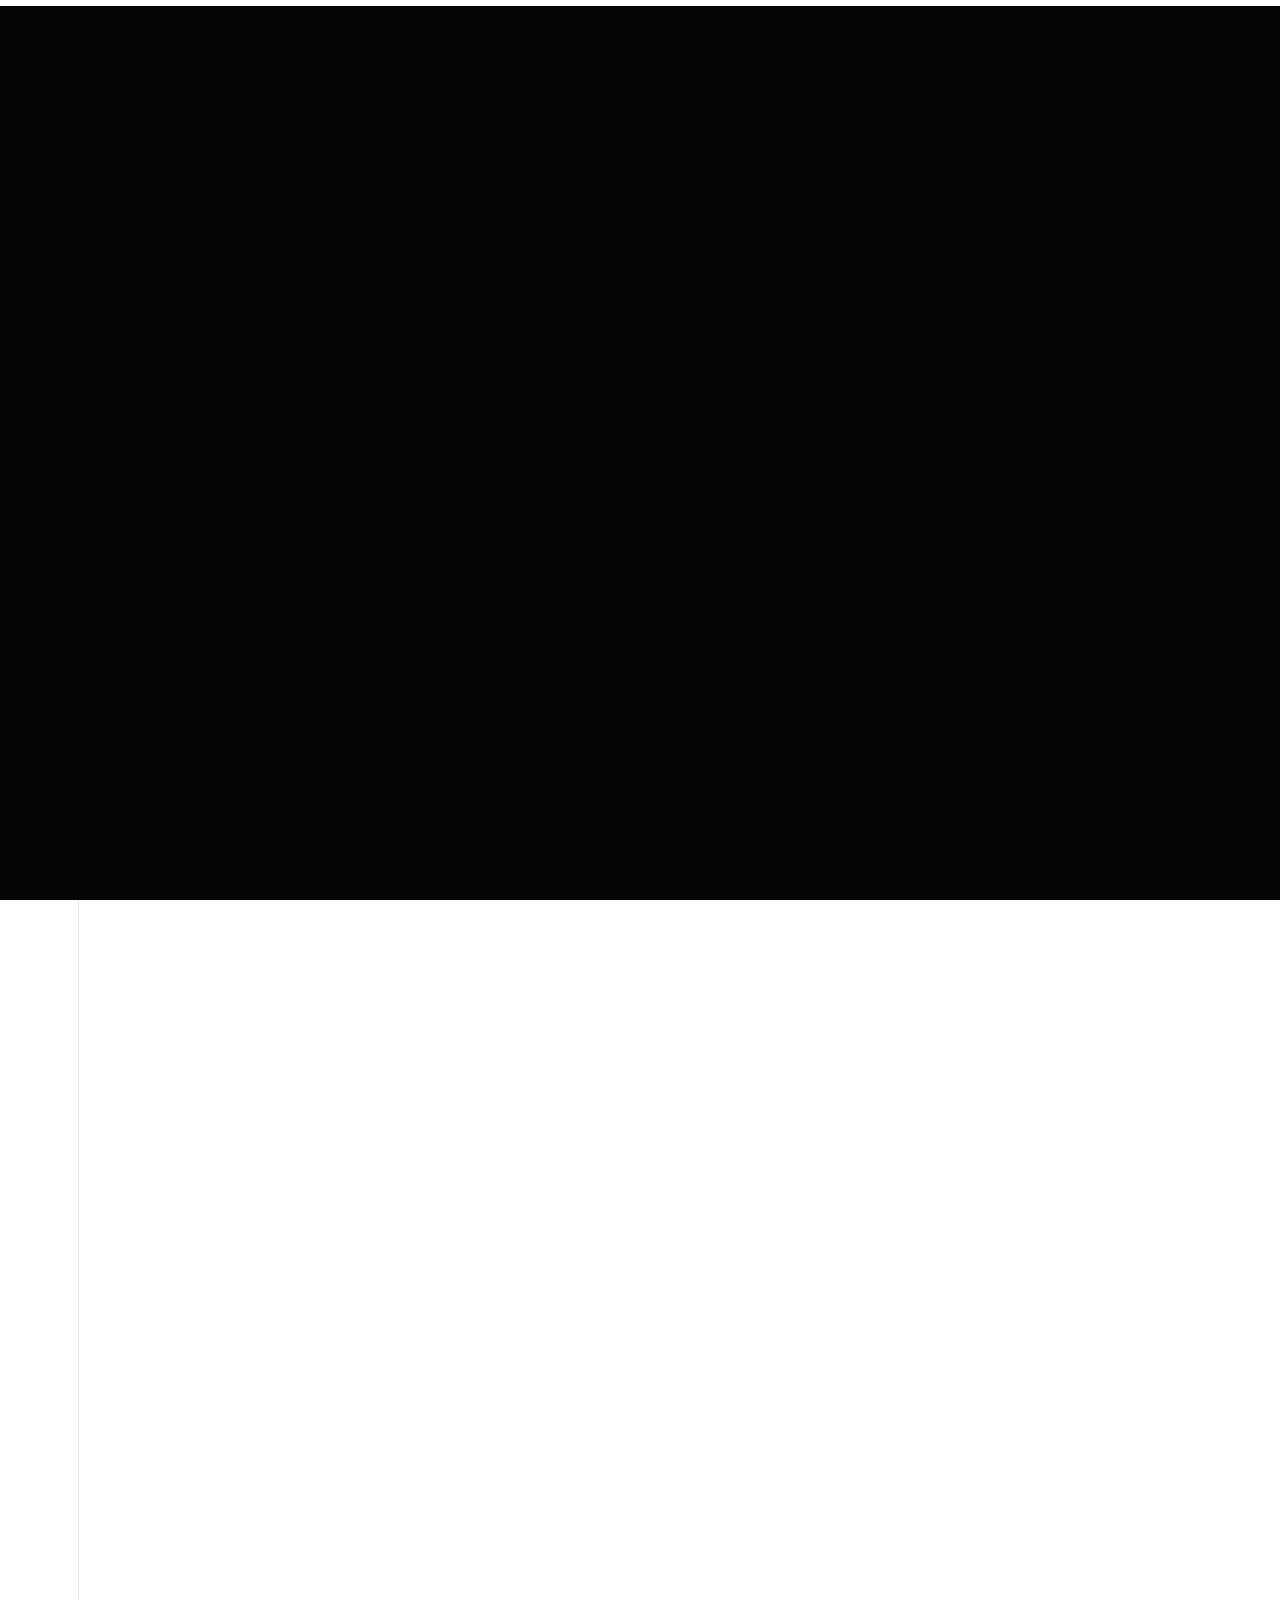
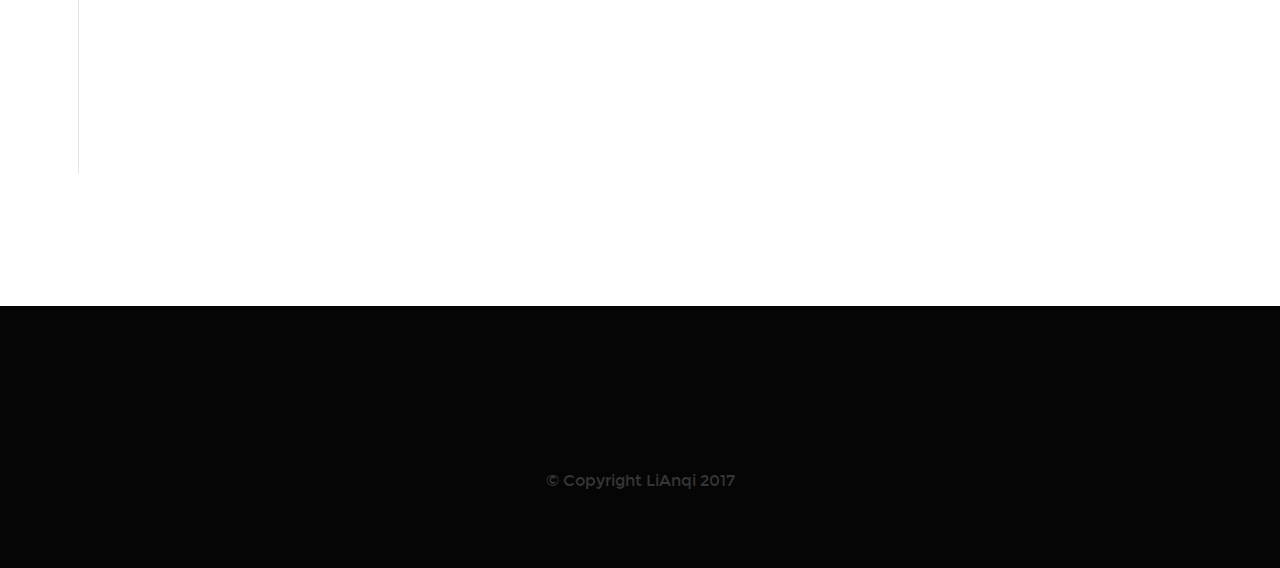
==== commit f5d26568: "1" ====
--- a/experience.html
+++ b/experience.html
@@ -137,11 +137,11 @@
 	   			  <div class="timeline-ico"> <i class="fa fa-briefcase"></i> </div>
 	   			  <div class="timeline-header">
 	   			    <p class="timeframe">May 2016</p>
-	   			    <h3>福建诺南</h3>
+	   			    <h3>福建地区某店</h3>
 	   			    <h4>策划总监</h4>
    			      </div>
 	   			  <div class="timeline-content">
-	   			    <p>派对方案策划，经费核算，活动流程跟进，部门协调对接，摄影。 策划职业看似悠闲光鲜，却有着别人不知道的压力，我还是更适合做设计。</p>
+	   			    <p>活动方案策划，经费核算，活动流程跟进，部门协调对接，摄影。 策划职业看似悠闲光鲜，却有着别人不知道的压力，我还是更适合做设计。</p>
    			      </div>
    			  </div>
 	   			<div class="timeline-block animate-this">
